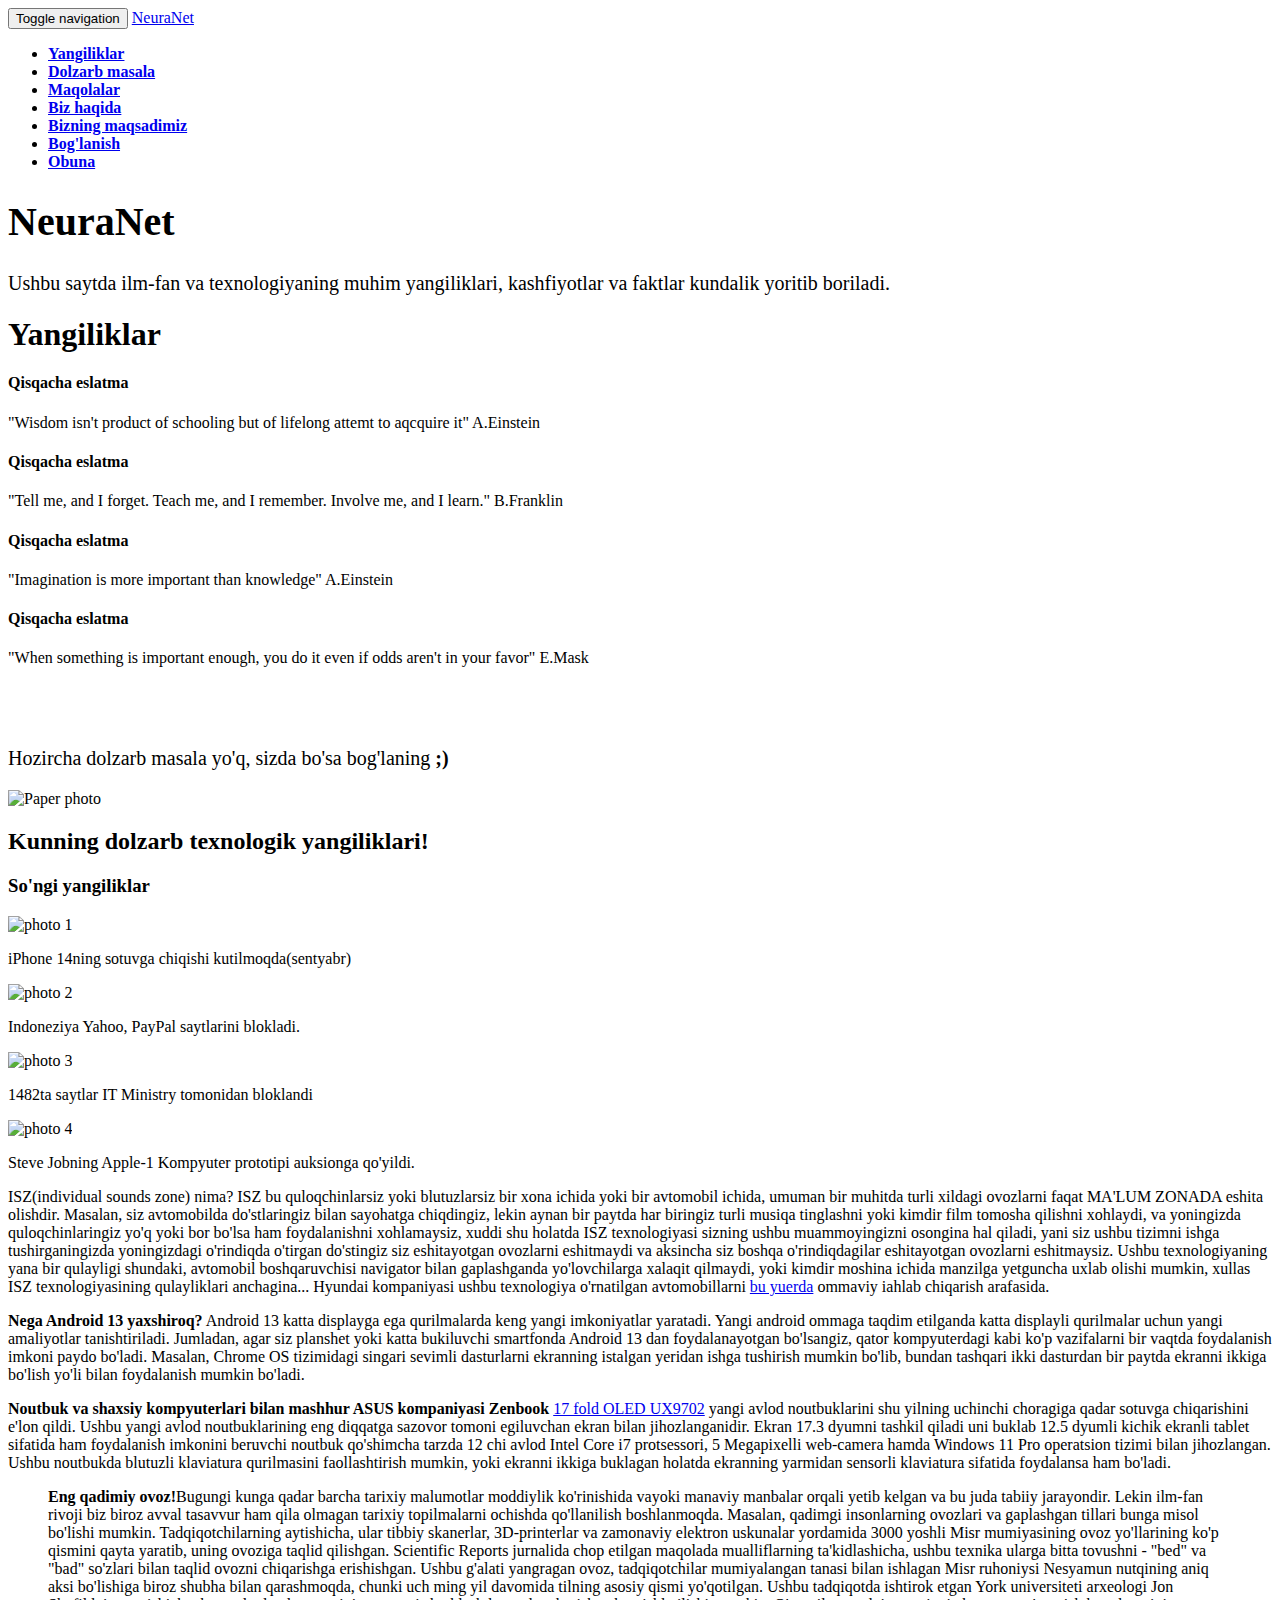
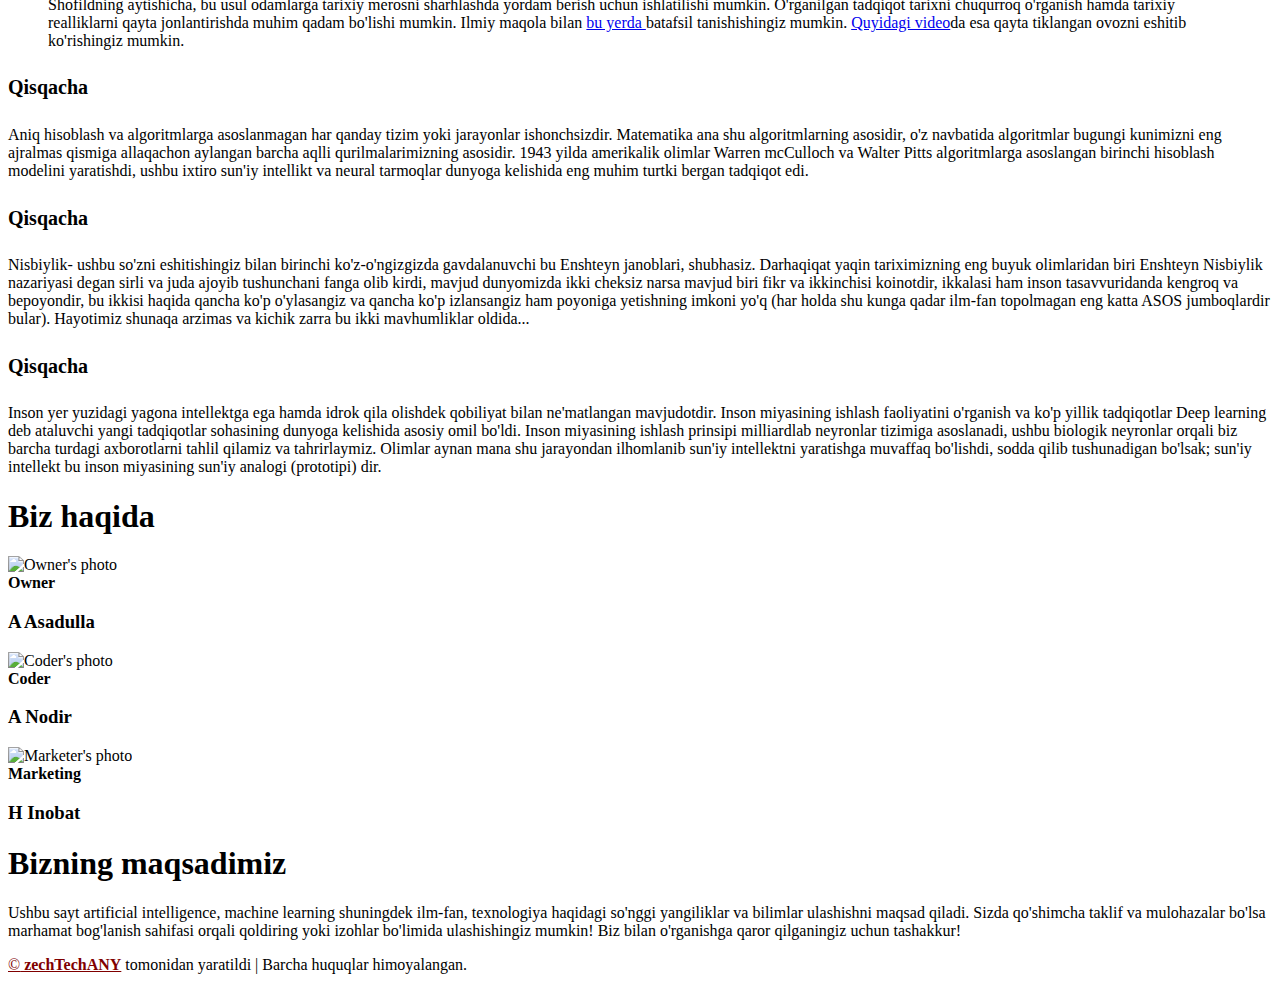
==== WWWorg/index.html @ b3ad9fcd "Update index.html" ====
<!DOCTYPE html>

<html lang="uz-UZ">
<head>
	<title>NeuraNet</title>
	<meta charset="UTF-8">
	<meta http-equiv="X-UA-Compatible" content="IE=edge">
	<meta name="viewport" content="width=device-width, initial-scale=1.0">
	<meta name="description" content="ilm-fan va texnologiyalar, dolzarb yangiliklar, kashfiyotylar, faktlar va boshqa ma'lumotlar yoritiladi. NeuraNet.uz. neuranet.uz. neuranetuz.
	in this website machine learning, programming, scientific breakthroughs, amazing discoveries, and daily hot news will be broadcasted.">
	<meta name="author" content="zechTechANY: AAAN">
	<link rel="shortcut icon" type="x-icon" href="images/logo.jpg">
	
	<!-- Bootstrap CSS -->
	<link rel="stylesheet" type="text/css" href="css/bootstrap.min.css">

	<!-- Goggle Font -->
	<link rel="stylesheet" type="text/css" href="http://fonts.googleapis.com/css?family=Roboto:400,100,300,500">

	<!-- Font Css -->
	<link rel="stylesheet" type="text/css" href="css/font-awesome.min.css">

	<!-- Custom CSS -->
	<link rel="stylesheet" type="text/css" href="css/style.css">

	<!-- Animation Css -->
	<!--link rel="stylesheet" href="css/animate.css"-->


</head>
<body>
<!-- Header -->
<div class="header-div">


<nav class="navbar navbar-default">
  <div class="container">
    <!-- Brand and toggle get grouped for better mobile display -->
    <div class="navbar-header logo-div bounceInLeft wow" data-wow-duration="2s">
      <button type="button" class="navbar-toggle collapsed" data-toggle="collapse" data-target="#bs-example-navbar-collapse-1" aria-expanded="false">
        <span class="sr-only">Toggle navigation</span>
        <span class="icon-bar"></span>
        <span class="icon-bar"></span>
        <span class="icon-bar"></span>
      </button>
      <a class="navbar-brand" href="#" style = "font-family: Mistral;">NeuraNet</a>
    </div>
    <!-- Collect the nav links, forms, and other content for toggling -->
    <div class="collapse navbar-collapse top-right-menu-ul bounceInRight wow" id="bs-example-navbar-collapse-1" data-wow-duration="4s">
      <ul class="nav navbar-nav navbar-right">
        <li><a href="#features"><b>Yangiliklar</b></a></li>
        <li><a href="#Call-to-Action"><b>Dolzarb masala</b></a></li>
	<li><a href="#Articles"><b>Maqolalar</b></a></li>
        <li><a href="#About"><b>Biz haqida</b></a></li>
        <li><a href="#Testimonial"><b>Bizning maqsadimiz</b></a></li>
	<li><a href="contact.html"><b>Bog'lanish</b></a></li>
        <li><a href="#"><b>Obuna</b></a></li>
      </ul>
    </div><!-- End navbar-collapse -->
  </div><!-- End container -->
</nav>

<div class="container wow bounceInDown" data-wow-duration="5s">
	<div class="row">
		<div class="col-md-offset-2 col-md-8 text-center slide-text">
			<h1 style = "font-family: Mistral; font-size: 40px;">NeuraNet</h1>
			<p style="font-size: 20px;">Ushbu saytda ilm-fan va texnologiyaning muhim yangiliklari, kashfiyotlar va faktlar kundalik yoritib boriladi. </p>
		</div><!-- End col-md-8-->
		<div class="col-md-offset-2"></div><!-- End col-md-offset-2 -->
	</div><!-- End Row -->
</div><!-- End Contanier -->

</div><!-- End header-div -->

<!-- Feature -->

<div class="container" id="features">
	<div class="row">
		<div class="col-md-12">
			<div class="main_heading">
				<h1>Yangiliklar</h1>
				<div  class="text-center"><span class="underline"></span></div>
			</div>
		</div><!-- End col-md-12 -->
	</div><!-- End row -->

	<div class="row">
		<div class="col-md-3 col-sm-6">
			<div class="features-div">
			   <i class="fa fa-newspaper-o"></i>
			   <h4>Qisqacha eslatma</h4>
			   <p>"Wisdom isn't product of schooling but of lifelong attemt to aqcquire it" A.Einstein</p>
			</div>
		</div><!-- End col-md-3-->
		<div class="col-md-3 col-sm-6">
			<div class="features-div">
			   <i class="fa fa-bullhorn"></i>
			   <h4>Qisqacha eslatma</h4>
			   <p>"Tell me, and I forget. Teach me, and I remember. Involve me, and I learn." B.Franklin</p>
			</div>
		</div><!-- End col-md-3-->
		<div class="col-md-3 col-sm-6">
			<div class="features-div">
			   <i class="fa fa-quote-left"></i>
			   <h4>Qisqacha eslatma</h4>
			   <p>"Imagination is more important than knowledge" A.Einstein</p>
			</div>			
		</div><!-- End col-md-3-->
		<div class="col-md-3 col-sm-6">
			<div class="features-div">
			   <i class="fa fa-paper-plane-o"></i>
			   <h4>Qisqacha eslatma</h4>
			   <p>"When something is important enough, you do it even if odds aren't in your favor" E.Mask</p>
			</div>			
		</div><!-- End col-md-3-->
	</div><!-- End row -->
</div><!-- End Container -->



<!-- End Feature -->




<!-- Call to Action -->
<div class="call-action-bg" id="Call-to-Action">
	<div class="container">
		<div class="row">
			<div class="col-md-12">
				<div class="main_heading">
					<h1 style="color: #fff ;">Dolzarb masala</h1>
					<div  class="text-center"><span class="underline"></span></div>
				</div>
			</div><!-- End col-md-12 -->
		</div><!-- End row -->

		<div class="col-md-12">
			<p style="font-size: 20px;">Hozircha dolzarb masala yo'q, sizda bo'sa bog'laning <b>;)</b></p>
		</div><!-- End col-md-12-->

	</div><!-- End container -->	
</div>

<!-- End Call to Action -->

<!--Start of articles-->
<div class="main" id="Articles";>
      <div class="home" >
        <div class="left">
		<img src="images/news.jpg" class="home-img" alt="Paper photo">


          <h2 class="heading-2">
            Kunning dolzarb texnologik yangiliklari!
          </h2>
        </div>

        <div class="right">
          <h3 class="heading-3">So'ngi yangiliklar</h3>
          <div class="lists">
            <div class="list">
              <img src="images/list-img-1.jpg" alt="photo 1">
              <p>iPhone 14ning sotuvga chiqishi kutilmoqda(sentyabr)</p>
            </div>

            <div class="list">
              <img src="images/list-img-2.jpg" alt="photo 2">
              <p>Indoneziya Yahoo, PayPal saytlarini blokladi.</p>
            </div>

            <div class="list">
              <img src="images/list-img-3.jpg" alt="photo 3">
              <p>1482ta saytlar IT Ministry tomonidan bloklandi</p>
            </div>

            <div class="list">
              <img src="images/list-img-4.jpg" alt="photo 4">
              <p>Steve Jobning Apple-1  Kompyuter prototipi auksionga qo'yildi.</p>
            </div>
          </div>
        </div>
      </div>

      <article>
        <p> ISZ(individual sounds zone) nima? ISZ bu quloqchinlarsiz yoki blutuzlarsiz bir xona ichida yoki bir avtomobil ichida, umuman bir muhitda turli xildagi ovozlarni faqat MA'LUM ZONADA eshita olishdir. Masalan, siz avtomobilda do'stlaringiz bilan sayohatga chiqdingiz, lekin aynan bir paytda har biringiz turli musiqa tinglashni yoki kimdir film tomosha qilishni xohlaydi, va yoningizda quloqchinlaringiz yo'q yoki bor bo'lsa ham foydalanishni xohlamaysiz, xuddi shu holatda ISZ texnologiyasi sizning ushbu muammoyingizni osongina hal qiladi, yani siz ushbu tizimni ishga tushirganingizda yoningizdagi o'rindiqda o'tirgan do'stingiz siz eshitayotgan ovozlarni eshitmaydi va aksincha siz boshqa o'rindiqdagilar eshitayotgan ovozlarni eshitmaysiz. Ushbu texnologiyaning yana bir qulayligi shundaki, avtomobil boshqaruvchisi navigator bilan gaplashganda yo'lovchilarga xalaqit qilmaydi, yoki kimdir moshina ichida manzilga yetguncha uxlab olishi mumkin, xullas ISZ texnologiyasining qulayliklari anchagina...

	Hyundai kompaniyasi ushbu texnologiya o'rnatilgan avtomobillarni <a href="https://youtu.be/ibN3VV6ru8M">bu yuerda</a> ommaviy iahlab chiqarish arafasida.</p>

        <p><b>Nega Android 13 yaxshiroq?</b> Android 13 katta displayga ega qurilmalarda keng yangi imkoniyatlar yaratadi.
 
	Yangi android ommaga taqdim etilganda katta displayli qurilmalar uchun yangi amaliyotlar tanishtiriladi. Jumladan, agar siz planshet yoki katta bukiluvchi smartfonda Android 13 dan foydalanayotgan bo'lsangiz, qator kompyuterdagi kabi ko'p vazifalarni bir vaqtda foydalanish imkoni paydo bo'ladi. Masalan, Chrome OS tizimidagi singari sevimli dasturlarni ekranning istalgan yeridan ishga tushirish mumkin bo'lib, bundan tashqari ikki dasturdan bir paytda ekranni ikkiga bo'lish yo'li bilan foydalanish mumkin bo'ladi. </p>

        <p><b>Noutbuk va shaxsiy kompyuterlari bilan mashhur ASUS kompaniyasi Zenbook </b><a href="https://www.asus.com/Laptops/For-Home/Zenbook/Zenbook-17-Fold-OLED-UX9702/">17 fold OLED UX9702</a>  yangi avlod noutbuklarini shu yilning uchinchi choragiga qadar sotuvga chiqarishini e'lon qildi. Ushbu yangi avlod noutbuklarining eng diqqatga sazovor tomoni egiluvchan ekran bilan jihozlanganidir. Ekran 17.3 dyumni tashkil qiladi uni buklab 12.5 dyumli kichik ekranli tablet sifatida ham foydalanish imkonini beruvchi noutbuk qo'shimcha tarzda 12 chi avlod Intel Core i7 protsessori, 5 Megapixelli web-camera hamda Windows 11 Pro operatsion tizimi bilan jihozlangan. Ushbu noutbukda blutuzli klaviatura qurilmasini faollashtirish mumkin, yoki ekranni ikkiga buklagan holatda ekranning yarmidan sensorli klaviatura sifatida foydalansa ham  bo'ladi.</p>
      </article>
    </div>
  </div>

  <blockquote><b>Eng qadimiy ovoz!</b>Bugungi kunga qadar barcha tarixiy malumotlar 
	moddiylik ko'rinishida vayoki manaviy manbalar orqali yetib kelgan va bu juda tabiiy jarayondir. Lekin ilm-fan rivoji biz biroz avval tasavvur ham qila olmagan tarixiy topilmalarni ochishda qo'llanilish boshlanmoqda. Masalan, qadimgi insonlarning ovozlari va gaplashgan tillari bunga misol bo'lishi mumkin.
	Tadqiqotchilarning aytishicha, ular tibbiy skanerlar, 3D-printerlar va zamonaviy elektron uskunalar yordamida 3000 yoshli Misr mumiyasining ovoz yo'llarining ko'p qismini qayta yaratib, uning ovoziga taqlid qilishgan. Scientific Reports jurnalida chop etilgan maqolada mualliflarning ta'kidlashicha, ushbu texnika ularga bitta tovushni - "bed" va "bad" so'zlari bilan taqlid ovozni chiqarishga erishishgan.
	Ushbu g'alati yangragan ovoz, tadqiqotchilar mumiyalangan tanasi bilan ishlagan Misr ruhoniysi Nesyamun nutqining aniq aksi bo'lishiga biroz shubha bilan qarashmoqda, chunki uch ming yil davomida tilning asosiy qismi yo'qotilgan. Ushbu tadqiqotda ishtirok etgan York universiteti arxeologi Jon Shofildning aytishicha, bu usul odamlarga tarixiy merosni sharhlashda yordam berish uchun ishlatilishi mumkin. O'rganilgan tadqiqot tarixni chuqurroq o'rganish hamda tarixiy realliklarni qayta jonlantirishda muhim qadam bo'lishi mumkin.
	Ilmiy maqola bilan <a href="https://www.nature.com/articles/s41598-019-56316-y.pdf">bu yerda </a> batafsil tanishishingiz mumkin. <a href="https://www.youtube.com/watch?v=xVyJD3XgKSc">Quyidagi video</a>da esa qayta tiklangan ovozni eshitib ko'rishingiz mumkin.
  </blockquote>

  <div class="cards">
    <div class="card">
      <h4 class="heading-4" style="font-size: 20px;">Qisqacha</h4>
      <p>Aniq hisoblash va algoritmlarga asoslanmagan har qanday tizim yoki jarayonlar ishonchsizdir. Matematika ana shu algoritmlarning asosidir, o'z navbatida algoritmlar bugungi kunimizni eng ajralmas qismiga allaqachon aylangan barcha aqlli qurilmalarimizning asosidir. 1943 yilda amerikalik olimlar Warren mcCulloch va Walter Pitts algoritmlarga asoslangan birinchi hisoblash modelini yaratishdi, ushbu ixtiro sun'iy intellikt va neural tarmoqlar dunyoga kelishida eng muhim turtki bergan tadqiqot edi.</p>
    </div>

    <div class="card">
      <h4 class="heading-4" style="font-size: 20px;">Qisqacha</h4>
      <p>Nisbiylik- ushbu so'zni eshitishingiz bilan birinchi ko'z-o'ngizgizda gavdalanuvchi bu Enshteyn janoblari, shubhasiz. Darhaqiqat yaqin tariximizning eng buyuk olimlaridan biri Enshteyn Nisbiylik nazariyasi degan sirli va juda ajoyib tushunchani fanga olib kirdi, mavjud dunyomizda ikki cheksiz narsa mavjud biri fikr va ikkinchisi koinotdir, ikkalasi ham inson tasavvuridanda kengroq va bepoyondir, bu ikkisi haqida qancha ko'p o'ylasangiz va qancha ko'p izlansangiz ham poyoniga yetishning imkoni yo'q (har holda shu kunga qadar ilm-fan topolmagan eng katta ASOS jumboqlardir bular). Hayotimiz shunaqa arzimas va kichik zarra bu ikki mavhumliklar oldida...</p>
    </div>

    <div class="card">
      <h4 class="heading-4" style="font-size: 20px;">Qisqacha</h4>
      <p>Inson yer yuzidagi yagona intellektga ega hamda idrok qila olishdek qobiliyat bilan ne'matlangan mavjudotdir. Inson miyasining ishlash faoliyatini o'rganish va ko'p yillik tadqiqotlar Deep learning deb ataluvchi yangi tadqiqotlar sohasining dunyoga kelishida asosiy omil bo'ldi. Inson miyasining ishlash prinsipi milliardlab neyronlar tizimiga asoslanadi, ushbu biologik neyronlar orqali biz barcha turdagi axborotlarni tahlil qilamiz va tahrirlaymiz. Olimlar aynan mana shu jarayondan ilhomlanib sun'iy intellektni yaratishga muvaffaq bo'lishdi, sodda qilib tushunadigan bo'lsak; sun'iy intellekt bu inson miyasining sun'iy analogi (prototipi) dir.</p>
    </div>
  </div>



<!--end of articles-->



<!-- About -->
<div class="container" id="About">
	<div class="row">
		<div class="col-md-12">
			<div class="main_heading">
				<h1>Biz haqida</h1>
				<div  class="text-center"><span class="underline"></span></div>
			</div>
		</div><!-- End col-md-12 -->
	</div><!-- End row -->


	<div class="row">
		<div class="col-md-4 about-us-box wow fadeInUp animated">
		    <div class="about-us-photo">
		    	<img src="images/1.jpg" alt="Owner's photo">
		    	<div class="about-us-role"><b>Owner</b></div>
		    </div>
		    <h3>A Asadulla</h3>
		    <p></p>
		</div>

		<div class="col-md-4 about-us-box wow fadeInUp animated">
		    <div class="about-us-photo">
		    	<img src="images/2.jpg" alt="Coder's photo">
		    	<div class="about-us-role"><b>Coder</b></div>
		    </div>
		    <h3>A Nodir</h3>
		    <p></p>
		</div>

		<div class="col-md-4 about-us-box wow fadeInUp animated">
		    <div class="about-us-photo">
		    	<img src="images/3.jpg" alt="Marketer's photo">
		    	<div class="about-us-role"><b>Marketing</b></div>
		    </div>
		    <h3>H Inobat</h3>
		    <p></p>
		</div>
	</div><!-- End row -->

</div><!-- End container -->	
<!-- End About -->


<!-- Testimonial -->
<div class="call-action-color" id="Testimonial">
	<div class="container">
		<div class="row">
			<div class="col-md-12">
				<div class="main_heading">
					<h1>Bizning maqsadimiz</h1>
					<div  class="text-center"><span class="underline"></span></div>
				</div>
			</div><!-- End col-md-12 -->
		</div><!-- End row -->

		<div class="col-md-12">
			<p style="font-size: 16px;">Ushbu sayt artificial intelligence, machine learning  shuningdek ilm-fan, texnologiya haqidagi so'nggi yangiliklar va bilimlar ulashishni maqsad qiladi.
			Sizda qo'shimcha taklif va mulohazalar bo'lsa marhamat bog'lanish sahifasi orqali qoldiring yoki izohlar bo'limida ulashishingiz mumkin! 
			Biz bilan o'rganishga qaror qilganingiz uchun tashakkur!</p>
		</div><!-- End col-md-12-->

	</div><!-- End container -->	
</div>

<!-- End Testimonial -->

<!-- Footer -->
<footer>
    <div class="container">
    	<div class="row">
            <div class="col-sm-12 footer-social">
            	<a href="https://www.facebook.com/asadullah.ashurov.1"><i class="fa fa-facebook"></i></a>
		<a href="https://instagram.com/asadbek2107?igshid=YmMyMTA2M2Y="><i class="fa fa-twitter"></i></a>            	
            	<a href="https://instagram.com/asadbek2107?igshid=YmMyMTA2M2Y="><i class="fa fa-instagram"></i></a>
		<a href="https://instagram.com/asadbek2107?igshid=YmMyMTA2M2Y="><i class="fa fa-google-plus"></i></a>
		<a href="https://instagram.com/asadbek2107?igshid=YmMyMTA2M2Y="><i class="fa fa-pinterest"></i></a>
		<a href="https://t.me/neuranetuz"><i class="fa fa-paper-plane"></i></a>
            </div>
        </div>
        <div class="row">
            <div class="col-sm-12 footer-copyright">
		<a href="http://neuranetuz@gmail.com" style="font-family: Gungsuh; color: #800000;"  ><span>&#169</span><b> zechTechANY</b></a> tomonidan yaratildi | Barcha huquqlar himoyalangan.
            </div>
        </div>
    </div>
</footer>
<!-- End Footer -->


<script type="text/javascript" src="js/jquery-main.js"></script>
<script type="text/javascript" src="js/bootstrap.min.js"></script>
<script src="js/wow.min.js"></script>

<script>
	new WOW().init();
</script>

</body>
</html>
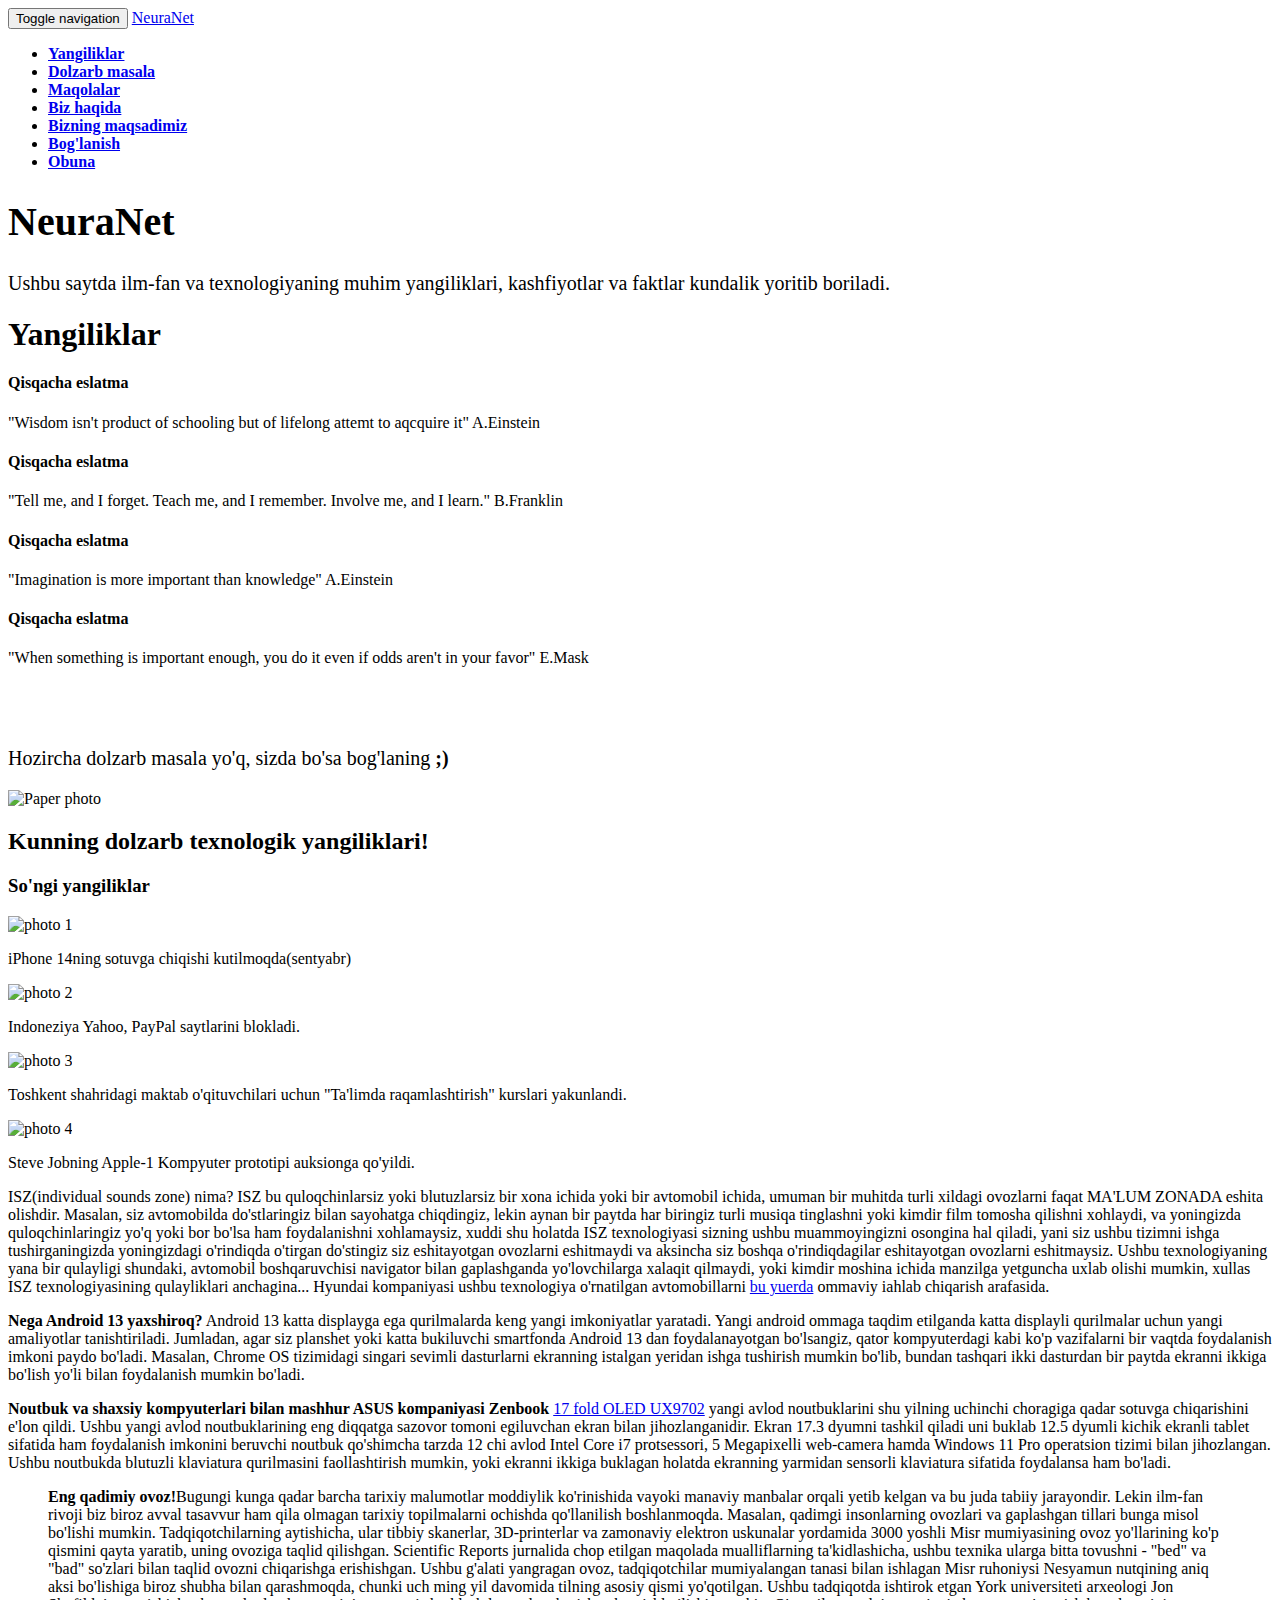
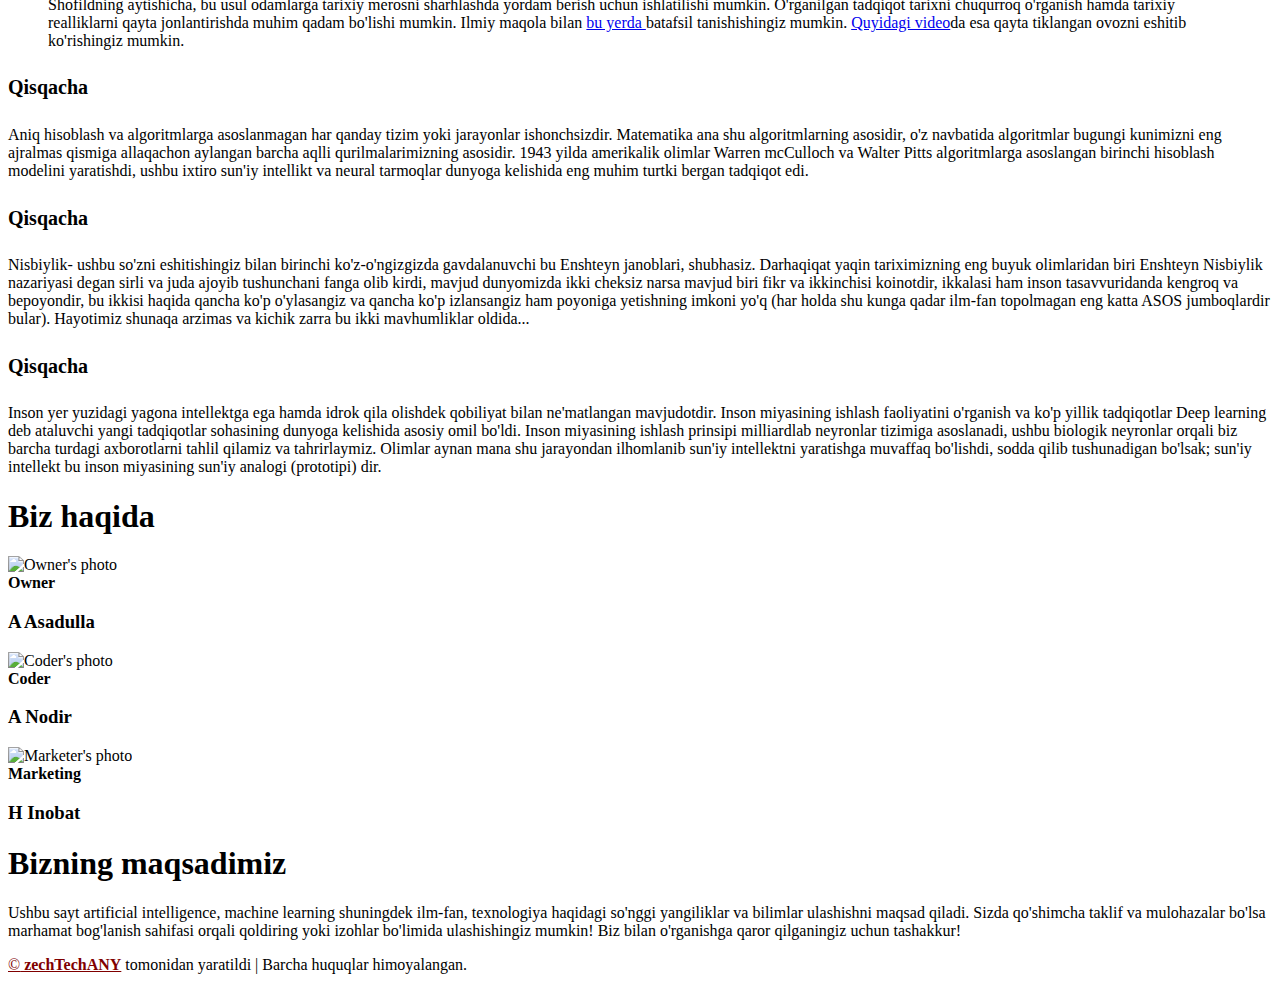
==== commit 2e9908f2: "Update index.html" ====
--- a/WWWorg/index.html
+++ b/WWWorg/index.html
@@ -54,7 +54,7 @@
         <li><a href="#About"><b>Biz haqida</b></a></li>
         <li><a href="#Testimonial"><b>Bizning maqsadimiz</b></a></li>
 	<li><a href="contact.html"><b>Bog'lanish</b></a></li>
-        <li><a href="#"><b>Obuna</b></a></li>
+        <li><a href="https://t.me/neuranetuz"><b>Obuna</b></a></li>
       </ul>
     </div><!-- End navbar-collapse -->
   </div><!-- End container -->
@@ -171,7 +171,7 @@
 
             <div class="list">
               <img src="images/list-img-3.jpg" alt="photo 3">
-              <p>1482ta saytlar IT Ministry tomonidan bloklandi</p>
+              <p>Toshkent shahridagi maktab o'qituvchilari uchun "Ta'limda raqamlashtirish" kurslari yakunlandi.</p>
             </div>
 
             <div class="list">
@@ -299,11 +299,11 @@
     <div class="container">
     	<div class="row">
             <div class="col-sm-12 footer-social">
-            	<a href="https://www.facebook.com/asadullah.ashurov.1"><i class="fa fa-facebook"></i></a>
-		<a href="https://instagram.com/asadbek2107?igshid=YmMyMTA2M2Y="><i class="fa fa-twitter"></i></a>            	
-            	<a href="https://instagram.com/asadbek2107?igshid=YmMyMTA2M2Y="><i class="fa fa-instagram"></i></a>
-		<a href="https://instagram.com/asadbek2107?igshid=YmMyMTA2M2Y="><i class="fa fa-google-plus"></i></a>
-		<a href="https://instagram.com/asadbek2107?igshid=YmMyMTA2M2Y="><i class="fa fa-pinterest"></i></a>
+            	<a href="https://t.me/neuranetuz"><i class="fa fa-facebook"></i></a>
+		<a href="https://t.me/neuranetuz"><i class="fa fa-twitter"></i></a>            	
+            	<a href="https://t.me/neuranetuz"><i class="fa fa-instagram"></i></a>
+		<a href="https://t.me/neuranetuz"><i class="fa fa-google-plus"></i></a>
+		<a href="https://t.me/neuranetuz"><i class="fa fa-pinterest"></i></a>
 		<a href="https://t.me/neuranetuz"><i class="fa fa-paper-plane"></i></a>
             </div>
         </div>
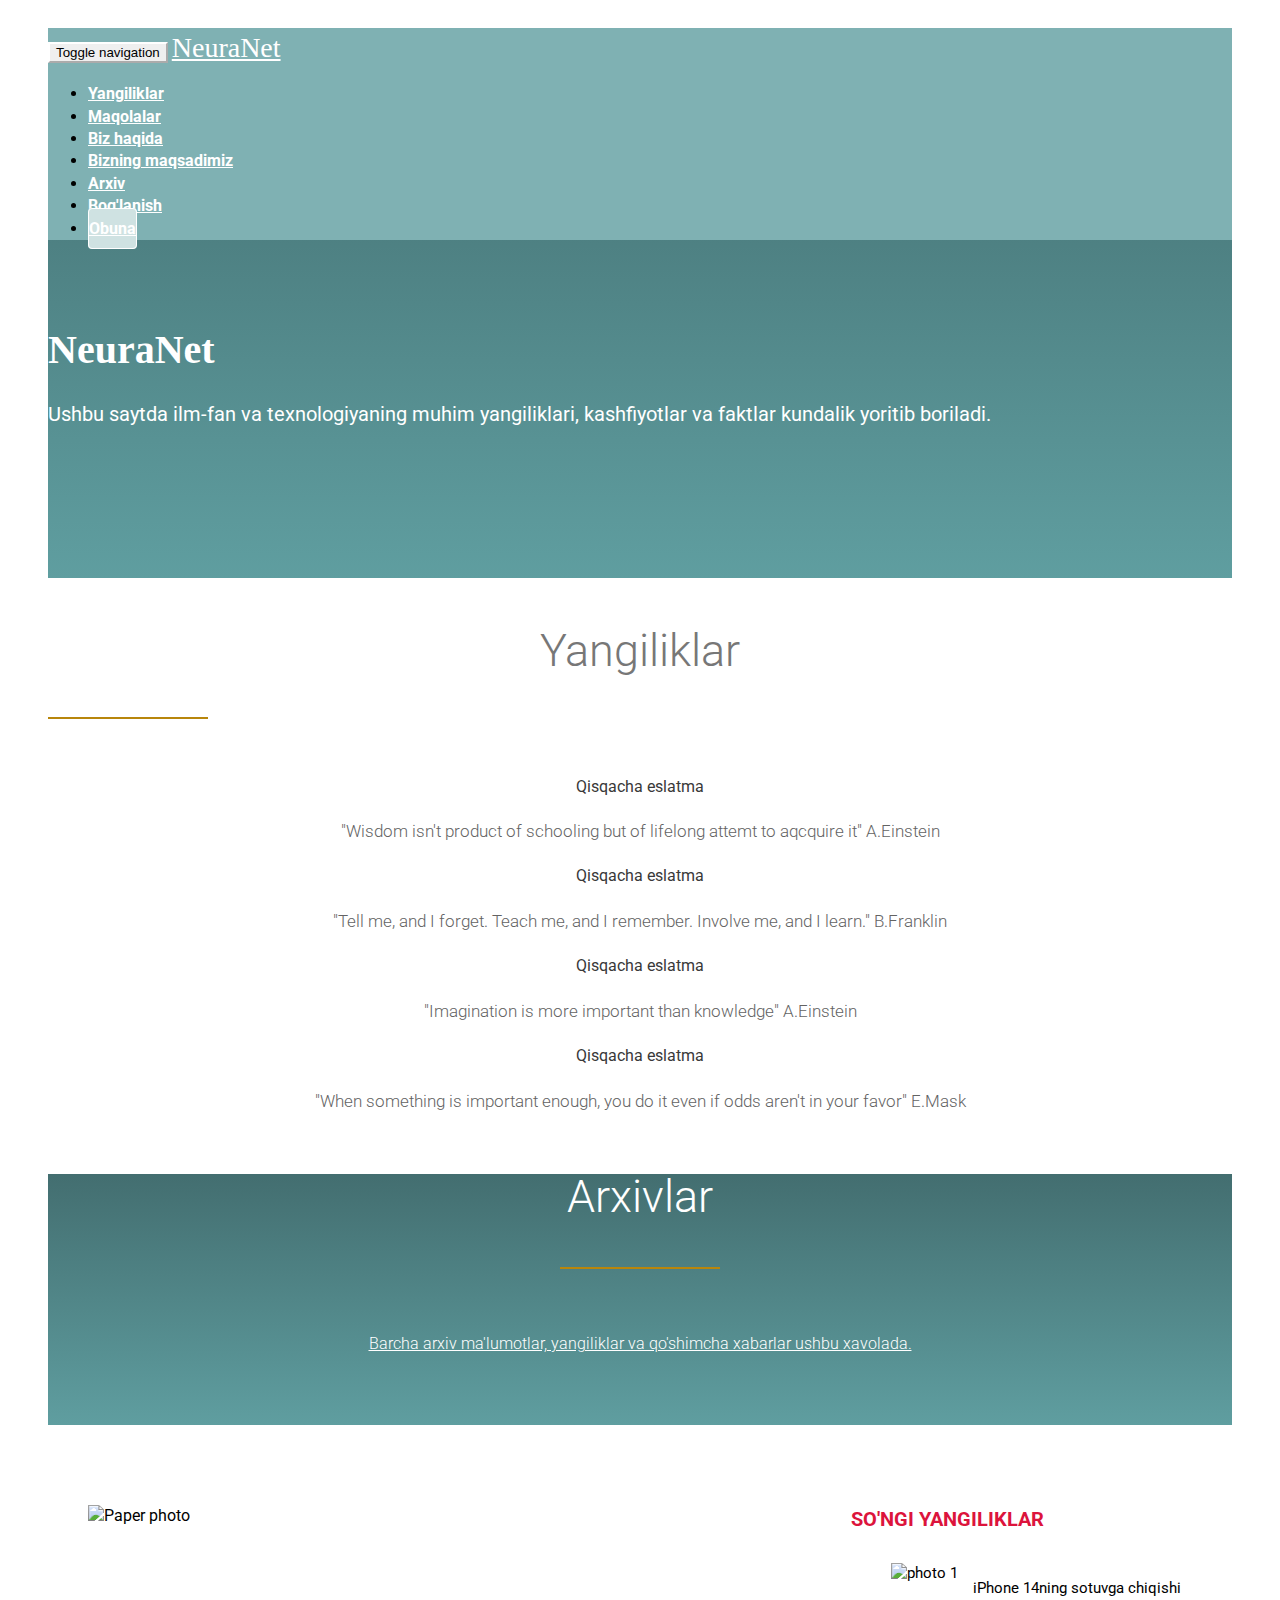
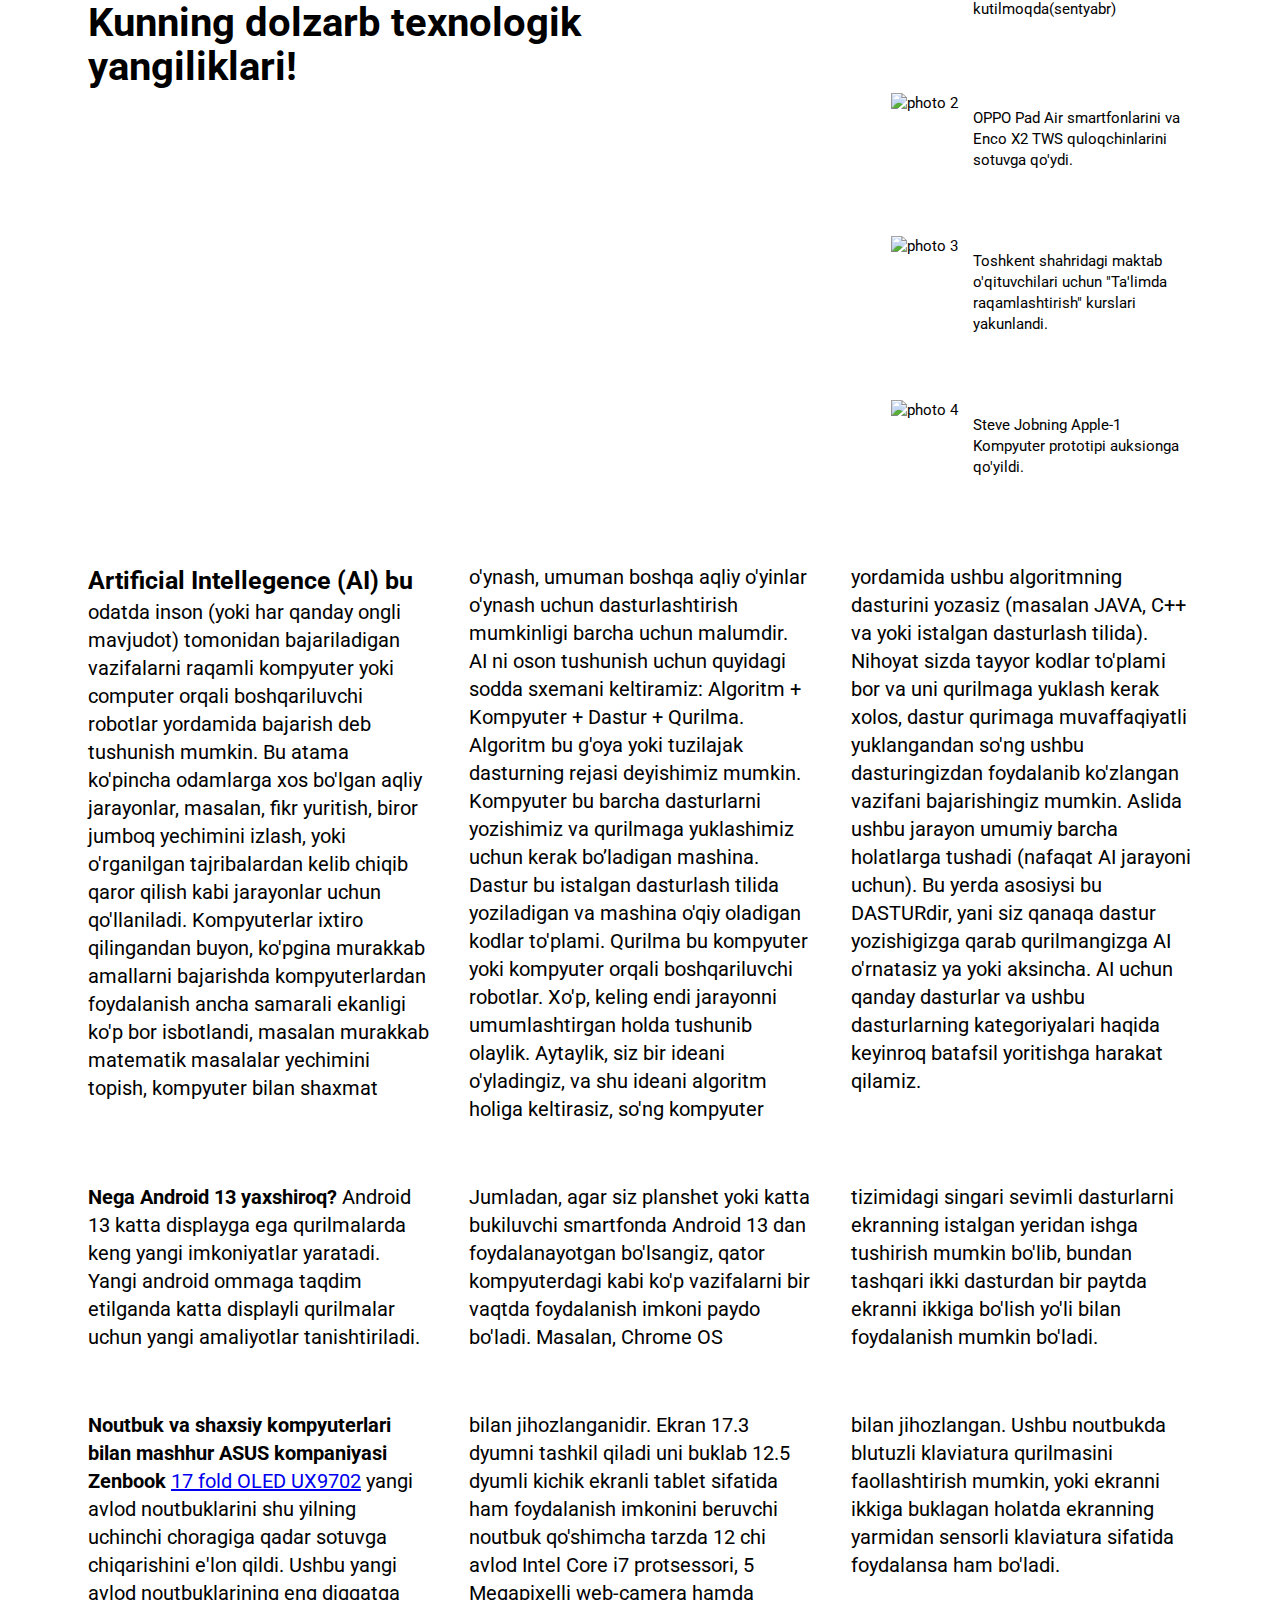
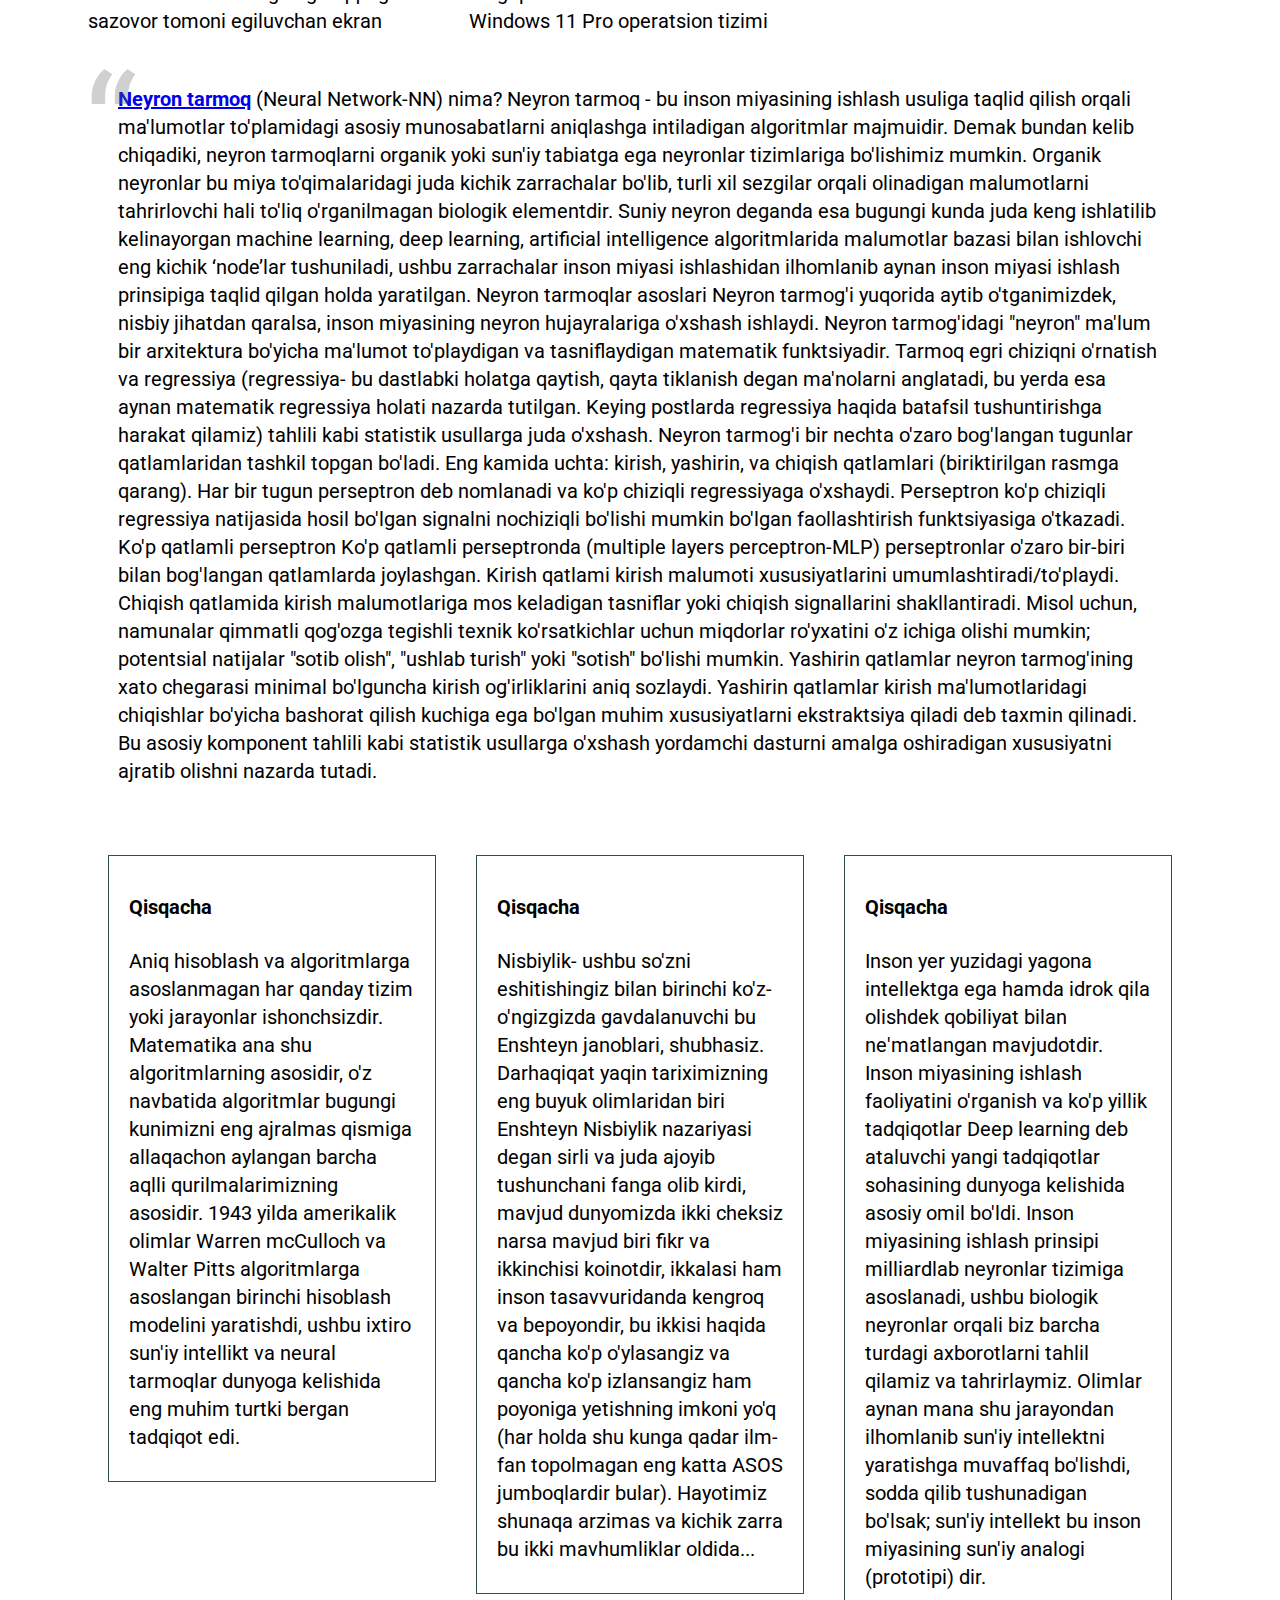
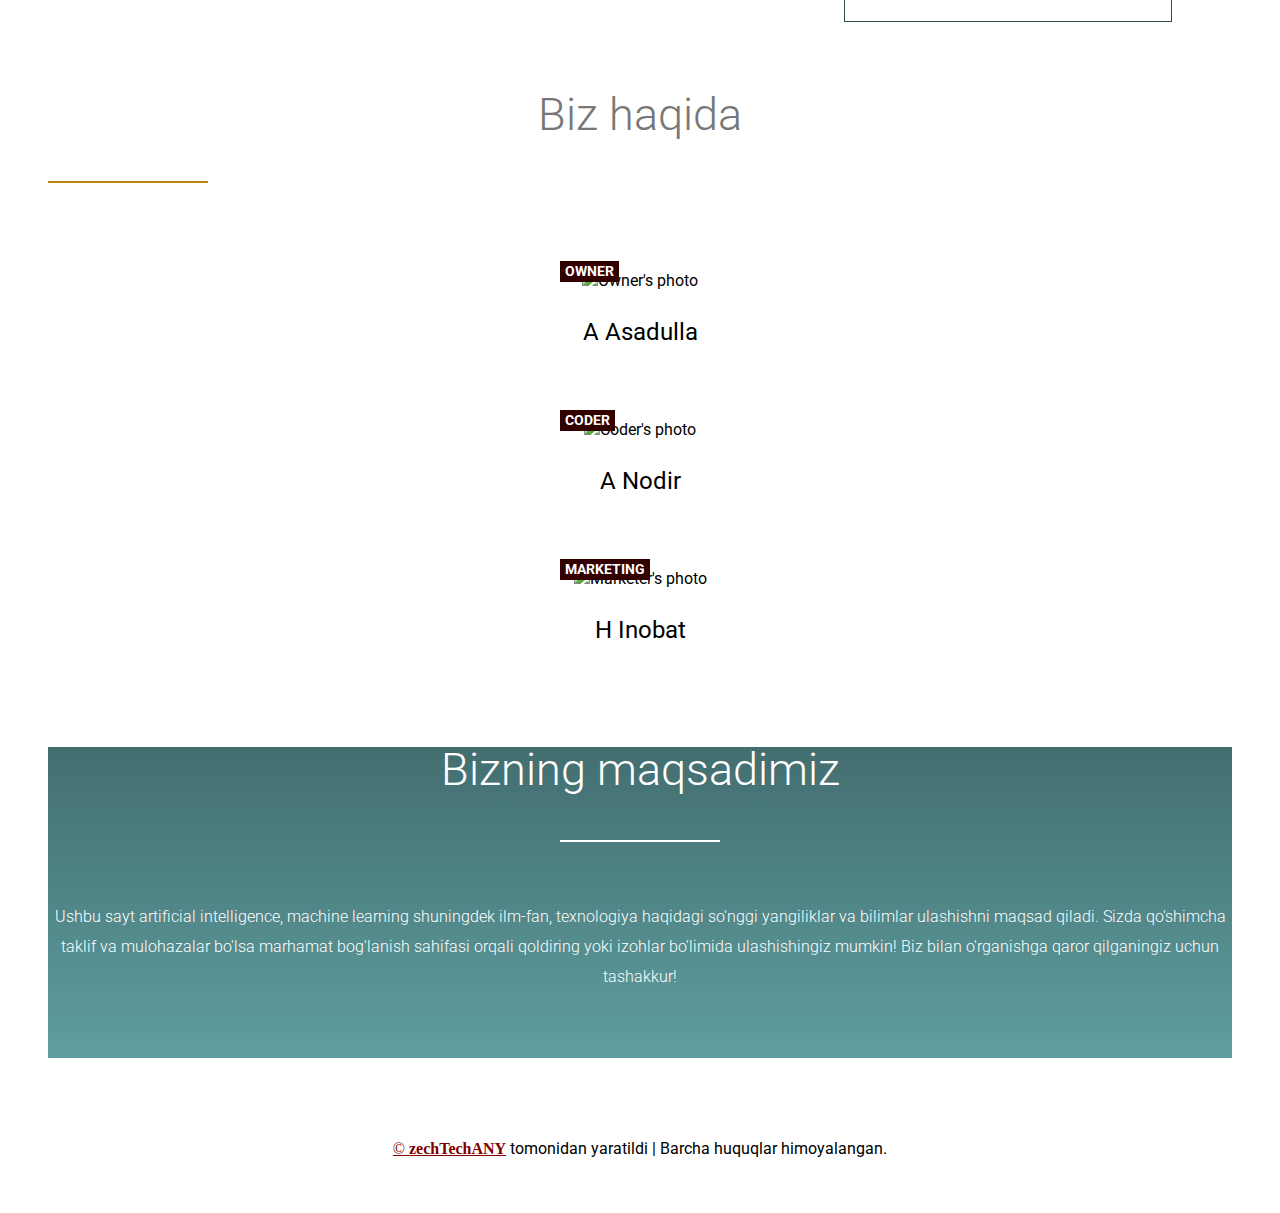
==== commit 5103bdcc: "Update index.html" ====
--- a/WWWorg/index.html
+++ b/WWWorg/index.html
@@ -1,329 +1,340 @@
-<!DOCTYPE html>
-
-<html lang="uz-UZ">
-<head>
-	<title>NeuraNet</title>
-	<meta charset="UTF-8">
-	<meta http-equiv="X-UA-Compatible" content="IE=edge">
-	<meta name="viewport" content="width=device-width, initial-scale=1.0">
-	<meta name="description" content="ilm-fan va texnologiyalar, dolzarb yangiliklar, kashfiyotylar, faktlar va boshqa ma'lumotlar yoritiladi. NeuraNet.uz. neuranet.uz. neuranetuz.
-	in this website machine learning, programming, scientific breakthroughs, amazing discoveries, and daily hot news will be broadcasted.">
-	<meta name="author" content="zechTechANY: AAAN">
-	<link rel="shortcut icon" type="x-icon" href="images/logo.jpg">
-	
-	<!-- Bootstrap CSS -->
-	<link rel="stylesheet" type="text/css" href="css/bootstrap.min.css">
-
-	<!-- Goggle Font -->
-	<link rel="stylesheet" type="text/css" href="http://fonts.googleapis.com/css?family=Roboto:400,100,300,500">
-
-	<!-- Font Css -->
-	<link rel="stylesheet" type="text/css" href="css/font-awesome.min.css">
-
-	<!-- Custom CSS -->
-	<link rel="stylesheet" type="text/css" href="css/style.css">
-
-	<!-- Animation Css -->
-	<!--link rel="stylesheet" href="css/animate.css"-->
-
-
-</head>
-<body>
-<!-- Header -->
-<div class="header-div">
-
-
-<nav class="navbar navbar-default">
-  <div class="container">
-    <!-- Brand and toggle get grouped for better mobile display -->
-    <div class="navbar-header logo-div bounceInLeft wow" data-wow-duration="2s">
-      <button type="button" class="navbar-toggle collapsed" data-toggle="collapse" data-target="#bs-example-navbar-collapse-1" aria-expanded="false">
-        <span class="sr-only">Toggle navigation</span>
-        <span class="icon-bar"></span>
-        <span class="icon-bar"></span>
-        <span class="icon-bar"></span>
-      </button>
-      <a class="navbar-brand" href="#" style = "font-family: Mistral;">NeuraNet</a>
-    </div>
-    <!-- Collect the nav links, forms, and other content for toggling -->
-    <div class="collapse navbar-collapse top-right-menu-ul bounceInRight wow" id="bs-example-navbar-collapse-1" data-wow-duration="4s">
-      <ul class="nav navbar-nav navbar-right">
-        <li><a href="#features"><b>Yangiliklar</b></a></li>
-        <li><a href="#Call-to-Action"><b>Dolzarb masala</b></a></li>
-	<li><a href="#Articles"><b>Maqolalar</b></a></li>
-        <li><a href="#About"><b>Biz haqida</b></a></li>
-        <li><a href="#Testimonial"><b>Bizning maqsadimiz</b></a></li>
-	<li><a href="contact.html"><b>Bog'lanish</b></a></li>
-        <li><a href="https://t.me/neuranetuz"><b>Obuna</b></a></li>
-      </ul>
-    </div><!-- End navbar-collapse -->
-  </div><!-- End container -->
-</nav>
-
-<div class="container wow bounceInDown" data-wow-duration="5s">
-	<div class="row">
-		<div class="col-md-offset-2 col-md-8 text-center slide-text">
-			<h1 style = "font-family: Mistral; font-size: 40px;">NeuraNet</h1>
-			<p style="font-size: 20px;">Ushbu saytda ilm-fan va texnologiyaning muhim yangiliklari, kashfiyotlar va faktlar kundalik yoritib boriladi. </p>
-		</div><!-- End col-md-8-->
-		<div class="col-md-offset-2"></div><!-- End col-md-offset-2 -->
-	</div><!-- End Row -->
-</div><!-- End Contanier -->
-
-</div><!-- End header-div -->
-
-<!-- Feature -->
-
-<div class="container" id="features">
-	<div class="row">
-		<div class="col-md-12">
-			<div class="main_heading">
-				<h1>Yangiliklar</h1>
-				<div  class="text-center"><span class="underline"></span></div>
-			</div>
-		</div><!-- End col-md-12 -->
-	</div><!-- End row -->
-
-	<div class="row">
-		<div class="col-md-3 col-sm-6">
-			<div class="features-div">
-			   <i class="fa fa-newspaper-o"></i>
-			   <h4>Qisqacha eslatma</h4>
-			   <p>"Wisdom isn't product of schooling but of lifelong attemt to aqcquire it" A.Einstein</p>
-			</div>
-		</div><!-- End col-md-3-->
-		<div class="col-md-3 col-sm-6">
-			<div class="features-div">
-			   <i class="fa fa-bullhorn"></i>
-			   <h4>Qisqacha eslatma</h4>
-			   <p>"Tell me, and I forget. Teach me, and I remember. Involve me, and I learn." B.Franklin</p>
-			</div>
-		</div><!-- End col-md-3-->
-		<div class="col-md-3 col-sm-6">
-			<div class="features-div">
-			   <i class="fa fa-quote-left"></i>
-			   <h4>Qisqacha eslatma</h4>
-			   <p>"Imagination is more important than knowledge" A.Einstein</p>
-			</div>			
-		</div><!-- End col-md-3-->
-		<div class="col-md-3 col-sm-6">
-			<div class="features-div">
-			   <i class="fa fa-paper-plane-o"></i>
-			   <h4>Qisqacha eslatma</h4>
-			   <p>"When something is important enough, you do it even if odds aren't in your favor" E.Mask</p>
-			</div>			
-		</div><!-- End col-md-3-->
-	</div><!-- End row -->
-</div><!-- End Container -->
-
-
-
-<!-- End Feature -->
-
-
-
-
-<!-- Call to Action -->
-<div class="call-action-bg" id="Call-to-Action">
-	<div class="container">
-		<div class="row">
-			<div class="col-md-12">
-				<div class="main_heading">
-					<h1 style="color: #fff ;">Dolzarb masala</h1>
-					<div  class="text-center"><span class="underline"></span></div>
-				</div>
-			</div><!-- End col-md-12 -->
-		</div><!-- End row -->
-
-		<div class="col-md-12">
-			<p style="font-size: 20px;">Hozircha dolzarb masala yo'q, sizda bo'sa bog'laning <b>;)</b></p>
-		</div><!-- End col-md-12-->
-
-	</div><!-- End container -->	
-</div>
-
-<!-- End Call to Action -->
-
-<!--Start of articles-->
-<div class="main" id="Articles";>
-      <div class="home" >
-        <div class="left">
-		<img src="images/news.jpg" class="home-img" alt="Paper photo">
-
-
-          <h2 class="heading-2">
-            Kunning dolzarb texnologik yangiliklari!
-          </h2>
-        </div>
-
-        <div class="right">
-          <h3 class="heading-3">So'ngi yangiliklar</h3>
-          <div class="lists">
-            <div class="list">
-              <img src="images/list-img-1.jpg" alt="photo 1">
-              <p>iPhone 14ning sotuvga chiqishi kutilmoqda(sentyabr)</p>
-            </div>
-
-            <div class="list">
-              <img src="images/list-img-2.jpg" alt="photo 2">
-              <p>Indoneziya Yahoo, PayPal saytlarini blokladi.</p>
-            </div>
-
-            <div class="list">
-              <img src="images/list-img-3.jpg" alt="photo 3">
-              <p>Toshkent shahridagi maktab o'qituvchilari uchun "Ta'limda raqamlashtirish" kurslari yakunlandi.</p>
-            </div>
-
-            <div class="list">
-              <img src="images/list-img-4.jpg" alt="photo 4">
-              <p>Steve Jobning Apple-1  Kompyuter prototipi auksionga qo'yildi.</p>
-            </div>
-          </div>
-        </div>
-      </div>
-
-      <article>
-        <p> ISZ(individual sounds zone) nima? ISZ bu quloqchinlarsiz yoki blutuzlarsiz bir xona ichida yoki bir avtomobil ichida, umuman bir muhitda turli xildagi ovozlarni faqat MA'LUM ZONADA eshita olishdir. Masalan, siz avtomobilda do'stlaringiz bilan sayohatga chiqdingiz, lekin aynan bir paytda har biringiz turli musiqa tinglashni yoki kimdir film tomosha qilishni xohlaydi, va yoningizda quloqchinlaringiz yo'q yoki bor bo'lsa ham foydalanishni xohlamaysiz, xuddi shu holatda ISZ texnologiyasi sizning ushbu muammoyingizni osongina hal qiladi, yani siz ushbu tizimni ishga tushirganingizda yoningizdagi o'rindiqda o'tirgan do'stingiz siz eshitayotgan ovozlarni eshitmaydi va aksincha siz boshqa o'rindiqdagilar eshitayotgan ovozlarni eshitmaysiz. Ushbu texnologiyaning yana bir qulayligi shundaki, avtomobil boshqaruvchisi navigator bilan gaplashganda yo'lovchilarga xalaqit qilmaydi, yoki kimdir moshina ichida manzilga yetguncha uxlab olishi mumkin, xullas ISZ texnologiyasining qulayliklari anchagina...
-
-	Hyundai kompaniyasi ushbu texnologiya o'rnatilgan avtomobillarni <a href="https://youtu.be/ibN3VV6ru8M">bu yuerda</a> ommaviy iahlab chiqarish arafasida.</p>
-
-        <p><b>Nega Android 13 yaxshiroq?</b> Android 13 katta displayga ega qurilmalarda keng yangi imkoniyatlar yaratadi.
- 
-	Yangi android ommaga taqdim etilganda katta displayli qurilmalar uchun yangi amaliyotlar tanishtiriladi. Jumladan, agar siz planshet yoki katta bukiluvchi smartfonda Android 13 dan foydalanayotgan bo'lsangiz, qator kompyuterdagi kabi ko'p vazifalarni bir vaqtda foydalanish imkoni paydo bo'ladi. Masalan, Chrome OS tizimidagi singari sevimli dasturlarni ekranning istalgan yeridan ishga tushirish mumkin bo'lib, bundan tashqari ikki dasturdan bir paytda ekranni ikkiga bo'lish yo'li bilan foydalanish mumkin bo'ladi. </p>
-
-        <p><b>Noutbuk va shaxsiy kompyuterlari bilan mashhur ASUS kompaniyasi Zenbook </b><a href="https://www.asus.com/Laptops/For-Home/Zenbook/Zenbook-17-Fold-OLED-UX9702/">17 fold OLED UX9702</a>  yangi avlod noutbuklarini shu yilning uchinchi choragiga qadar sotuvga chiqarishini e'lon qildi. Ushbu yangi avlod noutbuklarining eng diqqatga sazovor tomoni egiluvchan ekran bilan jihozlanganidir. Ekran 17.3 dyumni tashkil qiladi uni buklab 12.5 dyumli kichik ekranli tablet sifatida ham foydalanish imkonini beruvchi noutbuk qo'shimcha tarzda 12 chi avlod Intel Core i7 protsessori, 5 Megapixelli web-camera hamda Windows 11 Pro operatsion tizimi bilan jihozlangan. Ushbu noutbukda blutuzli klaviatura qurilmasini faollashtirish mumkin, yoki ekranni ikkiga buklagan holatda ekranning yarmidan sensorli klaviatura sifatida foydalansa ham  bo'ladi.</p>
-      </article>
-    </div>
-  </div>
-
-  <blockquote><b>Eng qadimiy ovoz!</b>Bugungi kunga qadar barcha tarixiy malumotlar 
-	moddiylik ko'rinishida vayoki manaviy manbalar orqali yetib kelgan va bu juda tabiiy jarayondir. Lekin ilm-fan rivoji biz biroz avval tasavvur ham qila olmagan tarixiy topilmalarni ochishda qo'llanilish boshlanmoqda. Masalan, qadimgi insonlarning ovozlari va gaplashgan tillari bunga misol bo'lishi mumkin.
-	Tadqiqotchilarning aytishicha, ular tibbiy skanerlar, 3D-printerlar va zamonaviy elektron uskunalar yordamida 3000 yoshli Misr mumiyasining ovoz yo'llarining ko'p qismini qayta yaratib, uning ovoziga taqlid qilishgan. Scientific Reports jurnalida chop etilgan maqolada mualliflarning ta'kidlashicha, ushbu texnika ularga bitta tovushni - "bed" va "bad" so'zlari bilan taqlid ovozni chiqarishga erishishgan.
-	Ushbu g'alati yangragan ovoz, tadqiqotchilar mumiyalangan tanasi bilan ishlagan Misr ruhoniysi Nesyamun nutqining aniq aksi bo'lishiga biroz shubha bilan qarashmoqda, chunki uch ming yil davomida tilning asosiy qismi yo'qotilgan. Ushbu tadqiqotda ishtirok etgan York universiteti arxeologi Jon Shofildning aytishicha, bu usul odamlarga tarixiy merosni sharhlashda yordam berish uchun ishlatilishi mumkin. O'rganilgan tadqiqot tarixni chuqurroq o'rganish hamda tarixiy realliklarni qayta jonlantirishda muhim qadam bo'lishi mumkin.
-	Ilmiy maqola bilan <a href="https://www.nature.com/articles/s41598-019-56316-y.pdf">bu yerda </a> batafsil tanishishingiz mumkin. <a href="https://www.youtube.com/watch?v=xVyJD3XgKSc">Quyidagi video</a>da esa qayta tiklangan ovozni eshitib ko'rishingiz mumkin.
-  </blockquote>
-
-  <div class="cards">
-    <div class="card">
-      <h4 class="heading-4" style="font-size: 20px;">Qisqacha</h4>
-      <p>Aniq hisoblash va algoritmlarga asoslanmagan har qanday tizim yoki jarayonlar ishonchsizdir. Matematika ana shu algoritmlarning asosidir, o'z navbatida algoritmlar bugungi kunimizni eng ajralmas qismiga allaqachon aylangan barcha aqlli qurilmalarimizning asosidir. 1943 yilda amerikalik olimlar Warren mcCulloch va Walter Pitts algoritmlarga asoslangan birinchi hisoblash modelini yaratishdi, ushbu ixtiro sun'iy intellikt va neural tarmoqlar dunyoga kelishida eng muhim turtki bergan tadqiqot edi.</p>
-    </div>
-
-    <div class="card">
-      <h4 class="heading-4" style="font-size: 20px;">Qisqacha</h4>
-      <p>Nisbiylik- ushbu so'zni eshitishingiz bilan birinchi ko'z-o'ngizgizda gavdalanuvchi bu Enshteyn janoblari, shubhasiz. Darhaqiqat yaqin tariximizning eng buyuk olimlaridan biri Enshteyn Nisbiylik nazariyasi degan sirli va juda ajoyib tushunchani fanga olib kirdi, mavjud dunyomizda ikki cheksiz narsa mavjud biri fikr va ikkinchisi koinotdir, ikkalasi ham inson tasavvuridanda kengroq va bepoyondir, bu ikkisi haqida qancha ko'p o'ylasangiz va qancha ko'p izlansangiz ham poyoniga yetishning imkoni yo'q (har holda shu kunga qadar ilm-fan topolmagan eng katta ASOS jumboqlardir bular). Hayotimiz shunaqa arzimas va kichik zarra bu ikki mavhumliklar oldida...</p>
-    </div>
-
-    <div class="card">
-      <h4 class="heading-4" style="font-size: 20px;">Qisqacha</h4>
-      <p>Inson yer yuzidagi yagona intellektga ega hamda idrok qila olishdek qobiliyat bilan ne'matlangan mavjudotdir. Inson miyasining ishlash faoliyatini o'rganish va ko'p yillik tadqiqotlar Deep learning deb ataluvchi yangi tadqiqotlar sohasining dunyoga kelishida asosiy omil bo'ldi. Inson miyasining ishlash prinsipi milliardlab neyronlar tizimiga asoslanadi, ushbu biologik neyronlar orqali biz barcha turdagi axborotlarni tahlil qilamiz va tahrirlaymiz. Olimlar aynan mana shu jarayondan ilhomlanib sun'iy intellektni yaratishga muvaffaq bo'lishdi, sodda qilib tushunadigan bo'lsak; sun'iy intellekt bu inson miyasining sun'iy analogi (prototipi) dir.</p>
-    </div>
-  </div>
-
-
-
-<!--end of articles-->
-
-
-
-<!-- About -->
-<div class="container" id="About">
-	<div class="row">
-		<div class="col-md-12">
-			<div class="main_heading">
-				<h1>Biz haqida</h1>
-				<div  class="text-center"><span class="underline"></span></div>
-			</div>
-		</div><!-- End col-md-12 -->
-	</div><!-- End row -->
-
-
-	<div class="row">
-		<div class="col-md-4 about-us-box wow fadeInUp animated">
-		    <div class="about-us-photo">
-		    	<img src="images/1.jpg" alt="Owner's photo">
-		    	<div class="about-us-role"><b>Owner</b></div>
-		    </div>
-		    <h3>A Asadulla</h3>
-		    <p></p>
-		</div>
-
-		<div class="col-md-4 about-us-box wow fadeInUp animated">
-		    <div class="about-us-photo">
-		    	<img src="images/2.jpg" alt="Coder's photo">
-		    	<div class="about-us-role"><b>Coder</b></div>
-		    </div>
-		    <h3>A Nodir</h3>
-		    <p></p>
-		</div>
-
-		<div class="col-md-4 about-us-box wow fadeInUp animated">
-		    <div class="about-us-photo">
-		    	<img src="images/3.jpg" alt="Marketer's photo">
-		    	<div class="about-us-role"><b>Marketing</b></div>
-		    </div>
-		    <h3>H Inobat</h3>
-		    <p></p>
-		</div>
-	</div><!-- End row -->
-
-</div><!-- End container -->	
-<!-- End About -->
-
-
-<!-- Testimonial -->
-<div class="call-action-color" id="Testimonial">
-	<div class="container">
-		<div class="row">
-			<div class="col-md-12">
-				<div class="main_heading">
-					<h1>Bizning maqsadimiz</h1>
-					<div  class="text-center"><span class="underline"></span></div>
-				</div>
-			</div><!-- End col-md-12 -->
-		</div><!-- End row -->
-
-		<div class="col-md-12">
-			<p style="font-size: 16px;">Ushbu sayt artificial intelligence, machine learning  shuningdek ilm-fan, texnologiya haqidagi so'nggi yangiliklar va bilimlar ulashishni maqsad qiladi.
-			Sizda qo'shimcha taklif va mulohazalar bo'lsa marhamat bog'lanish sahifasi orqali qoldiring yoki izohlar bo'limida ulashishingiz mumkin! 
-			Biz bilan o'rganishga qaror qilganingiz uchun tashakkur!</p>
-		</div><!-- End col-md-12-->
-
-	</div><!-- End container -->	
-</div>
-
-<!-- End Testimonial -->
-
-<!-- Footer -->
-<footer>
-    <div class="container">
-    	<div class="row">
-            <div class="col-sm-12 footer-social">
-            	<a href="https://t.me/neuranetuz"><i class="fa fa-facebook"></i></a>
-		<a href="https://t.me/neuranetuz"><i class="fa fa-twitter"></i></a>            	
-            	<a href="https://t.me/neuranetuz"><i class="fa fa-instagram"></i></a>
-		<a href="https://t.me/neuranetuz"><i class="fa fa-google-plus"></i></a>
-		<a href="https://t.me/neuranetuz"><i class="fa fa-pinterest"></i></a>
-		<a href="https://t.me/neuranetuz"><i class="fa fa-paper-plane"></i></a>
-            </div>
-        </div>
-        <div class="row">
-            <div class="col-sm-12 footer-copyright">
-		<a href="http://neuranetuz@gmail.com" style="font-family: Gungsuh; color: #800000;"  ><span>&#169</span><b> zechTechANY</b></a> tomonidan yaratildi | Barcha huquqlar himoyalangan.
-            </div>
-        </div>
-    </div>
-</footer>
-<!-- End Footer -->
-
-
-<script type="text/javascript" src="js/jquery-main.js"></script>
-<script type="text/javascript" src="js/bootstrap.min.js"></script>
-<script src="js/wow.min.js"></script>
-
-<script>
-	new WOW().init();
-</script>
-
-</body>
-</html>
+<!DOCTYPE html>
+
+<html lang="uz-UZ">
+<head>
+	<title>NeuraNet</title>
+	<meta charset="UTF-8">
+	<meta http-equiv="X-UA-Compatible" content="IE=edge">
+	<meta name="viewport" content="width=device-width, initial-scale=1.0">
+	<meta name="description" content="ilm-fan va texnologiyalar, dolzarb yangiliklar, kashfiyotylar, faktlar va boshqa ma'lumotlar yoritiladi. NeuraNet.uz. neuranet.uz. neuranetuz.
+	in this website machine learning, programming, scientific breakthroughs, amazing discoveries, and daily hot news will be broadcasted.">
+	<meta name="author" content="zechTechANY: AAAN">
+	<link rel="shortcut icon" type="x-icon" href="images/logo.jpg">
+	
+	<!-- Bootstrap CSS -->
+	<link rel="stylesheet" type="text/css" href="css/bootstrap.min.css">
+
+	<!-- Goggle Font -->
+	<link rel="stylesheet" type="text/css" href="http://fonts.googleapis.com/css?family=Roboto:400,100,300,500">
+
+	<!-- Font Css -->
+	<link rel="stylesheet" type="text/css" href="css/font-awesome.min.css">
+
+	<!-- Custom CSS -->
+	<link rel="stylesheet" type="text/css" href="css/style.css">
+
+	<!-- Animation Css -->
+	<link rel="stylesheet" href="css/animate.css">
+
+
+</head>
+<body>
+<!-- Header -->
+<div class="header-div">
+
+
+<nav class="navbar navbar-default">
+  <div class="container">
+    <!-- Brand and toggle get grouped for better mobile display -->
+    <div class="navbar-header logo-div bounceInLeft wow" data-wow-duration="2s">
+      <button type="button" class="navbar-toggle collapsed" data-toggle="collapse" data-target="#bs-example-navbar-collapse-1" aria-expanded="false">
+        <span class="sr-only">Toggle navigation</span>
+        <span class="icon-bar"></span>
+        <span class="icon-bar"></span>
+        <span class="icon-bar"></span>
+      </button>
+      <a class="navbar-brand" href="#" style = "font-family: Mistral;">NeuraNet</a>
+    </div>
+    <!-- Collect the nav links, forms, and other content for toggling -->
+    <div class="collapse navbar-collapse top-right-menu-ul bounceInRight wow" id="bs-example-navbar-collapse-1" data-wow-duration="4s">
+      <ul class="nav navbar-nav navbar-right">
+        <li><a href="#features"><b>Yangiliklar</b></a></li>
+	<li><a href="#Articles"><b>Maqolalar</b></a></li>
+        <li><a href="#About"><b>Biz haqida</b></a></li>
+        <li><a href="#Testimonial"><b>Bizning maqsadimiz</b></a></li>
+	<li><a href="archive.html"><b>Arxiv</b></a></li>
+	<li><a href="contact.html"><b>Bog'lanish</b></a></li>
+        <li><a href="https://t.me/neuranetuz" target="_blank"><b>Obuna</b></a></li>
+      </ul>
+    </div><!-- End navbar-collapse -->
+  </div><!-- End container -->
+</nav>
+
+<div class="container wow bounceInDown" data-wow-duration="5s">
+	<div class="row">
+		<div class="col-md-offset-2 col-md-8 text-center slide-text">
+			<h1 style = "font-family: Mistral; font-size: 40px;">NeuraNet</h1>
+			<p style="font-size: 20px;">Ushbu saytda ilm-fan va texnologiyaning muhim yangiliklari, kashfiyotlar va faktlar kundalik yoritib boriladi. </p>
+		</div><!-- End col-md-8-->
+		<div class="col-md-offset-2"></div><!-- End col-md-offset-2 -->
+	</div><!-- End Row -->
+</div><!-- End Contanier -->
+
+</div><!-- End header-div -->
+
+<!-- Feature -->
+
+<div class="container" id="features">
+	<div class="row">
+		<div class="col-md-12">
+			<div class="main_heading">
+				<h1>Yangiliklar</h1>
+				<div  class="text-center"><span class="underline"></span></div>
+			</div>
+		</div><!-- End col-md-12 -->
+	</div><!-- End row -->
+
+	<div class="row">
+		<div class="col-md-3 col-sm-6">
+			<div class="features-div">
+			   <i class="fa fa-newspaper-o"></i>
+			   <h4>Qisqacha eslatma</h4>
+			   <p>"Wisdom isn't product of schooling but of lifelong attemt to aqcquire it" A.Einstein</p>
+			</div>
+		</div><!-- End col-md-3-->
+		<div class="col-md-3 col-sm-6">
+			<div class="features-div">
+			   <i class="fa fa-bullhorn"></i>
+			   <h4>Qisqacha eslatma</h4>
+			   <p>"Tell me, and I forget. Teach me, and I remember. Involve me, and I learn." B.Franklin</p>
+			</div>
+		</div><!-- End col-md-3-->
+		<div class="col-md-3 col-sm-6">
+			<div class="features-div">
+			   <i class="fa fa-quote-left"></i>
+			   <h4>Qisqacha eslatma</h4>
+			   <p>"Imagination is more important than knowledge" A.Einstein</p>
+			</div>			
+		</div><!-- End col-md-3-->
+		<div class="col-md-3 col-sm-6">
+			<div class="features-div">
+			   <i class="fa fa-paper-plane-o"></i>
+			   <h4>Qisqacha eslatma</h4>
+			   <p>"When something is important enough, you do it even if odds aren't in your favor" E.Mask</p>
+			</div>			
+		</div><!-- End col-md-3-->
+	</div><!-- End row -->
+</div><!-- End Container -->
+
+
+
+<!-- End Feature -->
+
+
+
+
+<!-- Call to Action -->
+<div class="call-action-bg" id="Call-to-Action">
+	<div class="container">
+		<div class="row">
+			<div class="col-md-12">
+				<div class="main_heading">
+					<h1 style="color: #fff ;">Arxivlar</h1>
+					<div  class="text-center"><span class="underline"></span></div>
+				</div>
+			</div><!-- End col-md-12 -->
+		</div><!-- End row -->
+
+		<div class="col-md-12">
+			<p><a href="archive.html">Barcha arxiv ma'lumotlar, yangiliklar va qo'shimcha xabarlar ushbu xavolada.</a></p>
+		</div><!-- End col-md-12-->
+
+	</div><!-- End container -->	
+</div>
+
+<!-- End Call to Action -->
+
+<!--Start of articles-->
+<div class="main" id="Articles";>
+      <div class="home" >
+        <div class="left">
+		<img src="images/news.jpg" class="home-img" alt="Paper photo">
+
+
+          <h2 class="heading-2">
+            Kunning dolzarb texnologik yangiliklari!
+          </h2>
+        </div>
+
+        <div class="right">
+          <h3 class="heading-3">So'ngi yangiliklar</h3>
+          <div class="lists">
+            <div class="list">
+              <img src="images/list-img-1.jpg" alt="photo 1">
+              <p>iPhone 14ning sotuvga chiqishi kutilmoqda(sentyabr)</p>
+            </div>
+
+            <div class="list">
+              <img src="images/list-img-2.jpg" alt="photo 2">
+              <p>OPPO Pad Air smartfonlarini va Enco X2 TWS quloqchinlarini sotuvga qo'ydi.</p>
+            </div>
+
+            <div class="list">
+              <img src="images/list-img-3.jpg" alt="photo 3">
+              <p>Toshkent shahridagi maktab o'qituvchilari uchun "Ta'limda raqamlashtirish" kurslari yakunlandi.</p>
+            </div>
+
+            <div class="list">
+              <img src="images/list-img-4.jpg" alt="photo 4">
+              <p>Steve Jobning Apple-1  Kompyuter prototipi auksionga qo'yildi.</p>
+            </div>
+          </div>
+        </div>
+      </div>
+
+      <article>
+        <p>
+        Artificial Intellegence (AI) bu odatda inson (yoki har qanday ongli mavjudot) tomonidan bajariladigan vazifalarni raqamli kompyuter yoki computer orqali boshqariluvchi robotlar yordamida bajarish deb tushunish mumkin. Bu atama ko'pincha odamlarga xos bo'lgan aqliy jarayonlar, masalan, fikr yuritish, biror jumboq yechimini izlash, yoki o'rganilgan tajribalardan kelib chiqib qaror qilish kabi jarayonlar uchun qo'llaniladi. Kompyuterlar ixtiro qilingandan buyon, ko'pgina murakkab amallarni bajarishda kompyuterlardan foydalanish ancha samarali ekanligi ko'p bor isbotlandi, masalan murakkab matematik masalalar yechimini topish, kompyuter bilan shaxmat o'ynash, umuman boshqa aqliy o'yinlar o'ynash uchun dasturlashtirish mumkinligi barcha uchun malumdir. AI ni oson tushunish uchun quyidagi sodda sxemani keltiramiz: Algoritm + Kompyuter + Dastur + Qurilma. 
+        Algoritm bu g'oya yoki tuzilajak dasturning rejasi deyishimiz mumkin.
+        Kompyuter bu barcha dasturlarni yozishimiz va qurilmaga yuklashimiz uchun kerak bo’ladigan mashina.
+         Dastur bu istalgan dasturlash tilida yoziladigan va mashina o'qiy oladigan kodlar to'plami.
+        Qurilma bu kompyuter yoki kompyuter orqali boshqariluvchi robotlar.
+         Xo'p, keling endi jarayonni umumlashtirgan holda tushunib olaylik. Aytaylik, siz bir ideani o'yladingiz, va shu ideani algoritm holiga keltirasiz, so'ng kompyuter yordamida ushbu algoritmning dasturini yozasiz (masalan JAVA, C++ va yoki istalgan dasturlash tilida). Nihoyat sizda tayyor kodlar to'plami bor va uni qurilmaga yuklash kerak xolos, dastur qurimaga muvaffaqiyatli yuklangandan so'ng ushbu dasturingizdan foydalanib ko'zlangan vazifani bajarishingiz mumkin. Aslida ushbu jarayon umumiy barcha holatlarga tushadi (nafaqat AI jarayoni uchun). Bu yerda asosiysi bu DASTURdir, yani siz qanaqa dastur yozishigizga qarab qurilmangizga AI o'rnatasiz ya yoki aksincha. AI uchun qanday dasturlar va ushbu dasturlarning kategoriyalari haqida keyinroq batafsil yoritishga harakat qilamiz.</p>
+
+        <p><b>Nega Android 13 yaxshiroq?</b> Android 13 katta displayga ega qurilmalarda keng yangi imkoniyatlar yaratadi.
+ 
+	Yangi android ommaga taqdim etilganda katta displayli qurilmalar uchun yangi amaliyotlar tanishtiriladi. Jumladan, agar siz planshet yoki katta bukiluvchi smartfonda Android 13 dan foydalanayotgan bo'lsangiz, qator kompyuterdagi kabi ko'p vazifalarni bir vaqtda foydalanish imkoni paydo bo'ladi. Masalan, Chrome OS tizimidagi singari sevimli dasturlarni ekranning istalgan yeridan ishga tushirish mumkin bo'lib, bundan tashqari ikki dasturdan bir paytda ekranni ikkiga bo'lish yo'li bilan foydalanish mumkin bo'ladi. </p>
+
+        <p><b>Noutbuk va shaxsiy kompyuterlari bilan mashhur ASUS kompaniyasi Zenbook </b><a href="https://www.asus.com/Laptops/For-Home/Zenbook/Zenbook-17-Fold-OLED-UX9702/" target="_blank">17 fold OLED UX9702</a>  yangi avlod noutbuklarini shu yilning uchinchi choragiga qadar sotuvga chiqarishini e'lon qildi. Ushbu yangi avlod noutbuklarining eng diqqatga sazovor tomoni egiluvchan ekran bilan jihozlanganidir. Ekran 17.3 dyumni tashkil qiladi uni buklab 12.5 dyumli kichik ekranli tablet sifatida ham foydalanish imkonini beruvchi noutbuk qo'shimcha tarzda 12 chi avlod Intel Core i7 protsessori, 5 Megapixelli web-camera hamda Windows 11 Pro operatsion tizimi bilan jihozlangan. Ushbu noutbukda blutuzli klaviatura qurilmasini faollashtirish mumkin, yoki ekranni ikkiga buklagan holatda ekranning yarmidan sensorli klaviatura sifatida foydalansa ham  bo'ladi.</p>
+      </article>
+    </div>
+  </div>
+
+  <blockquote><a href="
+https://t.me/neuranetuz/43"><b>Neyron tarmoq</b></a> (Neural Network-NN) nima?
+Neyron tarmoq - bu inson miyasining ishlash usuliga taqlid qilish orqali ma'lumotlar to'plamidagi asosiy munosabatlarni aniqlashga intiladigan algoritmlar majmuidir. Demak bundan kelib chiqadiki, neyron tarmoqlarni organik yoki sun'iy tabiatga ega neyronlar tizimlariga bo'lishimiz mumkin.
+
+ Organik neyronlar bu miya to'qimalaridagi juda kichik zarrachalar bo'lib, turli xil sezgilar orqali olinadigan malumotlarni tahrirlovchi hali to'liq o'rganilmagan biologik elementdir. Suniy neyron deganda esa bugungi kunda juda keng ishlatilib kelinayorgan machine learning, deep learning, artificial intelligence algoritmlarida malumotlar bazasi bilan ishlovchi eng kichik ‘node’lar tushuniladi, ushbu zarrachalar inson miyasi ishlashidan ilhomlanib aynan inson miyasi ishlash prinsipiga taqlid qilgan holda yaratilgan.
+
+Neyron tarmoqlar asoslari
+Neyron tarmog'i yuqorida aytib o'tganimizdek, nisbiy jihatdan qaralsa, inson miyasining neyron hujayralariga o'xshash ishlaydi.  Neyron tarmog'idagi "neyron" ma'lum bir arxitektura bo'yicha ma'lumot to'playdigan va tasniflaydigan matematik funktsiyadir.  Tarmoq egri chiziqni o'rnatish va regressiya (regressiya- bu dastlabki holatga qaytish, qayta tiklanish degan ma'nolarni anglatadi, bu yerda esa aynan matematik regressiya holati nazarda tutilgan. Keying postlarda regressiya haqida batafsil tushuntirishga harakat qilamiz) tahlili kabi statistik usullarga juda o'xshash.
+Neyron tarmog'i bir nechta o'zaro bog'langan tugunlar qatlamlaridan tashkil topgan bo'ladi. Eng kamida uchta: kirish, yashirin, va chiqish qatlamlari (biriktirilgan rasmga qarang). Har bir tugun perseptron deb nomlanadi va ko'p chiziqli regressiyaga o'xshaydi.  Perseptron ko'p chiziqli regressiya natijasida hosil bo'lgan signalni nochiziqli bo'lishi mumkin bo'lgan faollashtirish funktsiyasiga o'tkazadi.
+ Ko'p qatlamli perseptron
+Ko'p qatlamli perseptronda (multiple layers perceptron-MLP) perseptronlar o'zaro bir-biri bilan bog'langan qatlamlarda joylashgan.  Kirish qatlami kirish malumoti xususiyatlarini umumlashtiradi/to'playdi.  Chiqish qatlamida kirish malumotlariga mos keladigan tasniflar yoki chiqish signallarini shakllantiradi.  Misol uchun, namunalar qimmatli qog'ozga tegishli texnik ko'rsatkichlar uchun miqdorlar ro'yxatini o'z ichiga olishi mumkin;  potentsial natijalar "sotib olish", "ushlab turish" yoki "sotish" bo'lishi mumkin.
+Yashirin qatlamlar neyron tarmog'ining xato chegarasi minimal bo'lguncha kirish og'irliklarini aniq sozlaydi.  Yashirin qatlamlar kirish ma'lumotlaridagi chiqishlar bo'yicha bashorat qilish kuchiga ega bo'lgan muhim xususiyatlarni ekstraktsiya qiladi deb taxmin qilinadi.  Bu asosiy komponent tahlili kabi statistik usullarga o'xshash yordamchi dasturni amalga oshiradigan xususiyatni ajratib olishni nazarda tutadi.
+  </blockquote>
+
+  <div class="cards">
+    <div class="card">
+      <h4 class="heading-4" style="font-size: 20px;">Qisqacha</h4>
+      <p>Aniq hisoblash va algoritmlarga asoslanmagan har qanday tizim yoki jarayonlar ishonchsizdir. Matematika ana shu algoritmlarning asosidir, o'z navbatida algoritmlar bugungi kunimizni eng ajralmas qismiga allaqachon aylangan barcha aqlli qurilmalarimizning asosidir. 1943 yilda amerikalik olimlar Warren mcCulloch va Walter Pitts algoritmlarga asoslangan birinchi hisoblash modelini yaratishdi, ushbu ixtiro sun'iy intellikt va neural tarmoqlar dunyoga kelishida eng muhim turtki bergan tadqiqot edi.</p>
+    </div>
+
+    <div class="card">
+      <h4 class="heading-4" style="font-size: 20px;">Qisqacha</h4>
+      <p>Nisbiylik- ushbu so'zni eshitishingiz bilan birinchi ko'z-o'ngizgizda gavdalanuvchi bu Enshteyn janoblari, shubhasiz. Darhaqiqat yaqin tariximizning eng buyuk olimlaridan biri Enshteyn Nisbiylik nazariyasi degan sirli va juda ajoyib tushunchani fanga olib kirdi, mavjud dunyomizda ikki cheksiz narsa mavjud biri fikr va ikkinchisi koinotdir, ikkalasi ham inson tasavvuridanda kengroq va bepoyondir, bu ikkisi haqida qancha ko'p o'ylasangiz va qancha ko'p izlansangiz ham poyoniga yetishning imkoni yo'q (har holda shu kunga qadar ilm-fan topolmagan eng katta ASOS jumboqlardir bular). Hayotimiz shunaqa arzimas va kichik zarra bu ikki mavhumliklar oldida...</p>
+    </div>
+
+    <div class="card">
+      <h4 class="heading-4" style="font-size: 20px;">Qisqacha</h4>
+      <p>Inson yer yuzidagi yagona intellektga ega hamda idrok qila olishdek qobiliyat bilan ne'matlangan mavjudotdir. Inson miyasining ishlash faoliyatini o'rganish va ko'p yillik tadqiqotlar Deep learning deb ataluvchi yangi tadqiqotlar sohasining dunyoga kelishida asosiy omil bo'ldi. Inson miyasining ishlash prinsipi milliardlab neyronlar tizimiga asoslanadi, ushbu biologik neyronlar orqali biz barcha turdagi axborotlarni tahlil qilamiz va tahrirlaymiz. Olimlar aynan mana shu jarayondan ilhomlanib sun'iy intellektni yaratishga muvaffaq bo'lishdi, sodda qilib tushunadigan bo'lsak; sun'iy intellekt bu inson miyasining sun'iy analogi (prototipi) dir.</p>
+    </div>
+  </div>
+
+
+
+<!--end of articles-->
+
+
+
+<!-- About -->
+<div class="container" id="About">
+	<div class="row">
+		<div class="col-md-12">
+			<div class="main_heading">
+				<h1>Biz haqida</h1>
+				<div  class="text-center"><span class="underline"></span></div>
+			</div>
+		</div><!-- End col-md-12 -->
+	</div><!-- End row -->
+
+
+	<div class="row">
+		<div class="col-md-4 about-us-box wow fadeInUp animated">
+		    <div class="about-us-photo">
+		    	<img src="images/1.jpg" alt="Owner's photo">
+		    	<div class="about-us-role"><b>Owner</b></div>
+		    </div>
+		    <h3>A Asadulla</h3>
+		    <p></p>
+		</div>
+
+		<div class="col-md-4 about-us-box wow fadeInUp animated">
+		    <div class="about-us-photo">
+		    	<img src="images/2.jpg" alt="Coder's photo">
+		    	<div class="about-us-role"><b>Coder</b></div>
+		    </div>
+		    <h3>A Nodir</h3>
+		    <p></p>
+		</div>
+
+		<div class="col-md-4 about-us-box wow fadeInUp animated">
+		    <div class="about-us-photo">
+		    	<img src="images/3.jpg" alt="Marketer's photo">
+		    	<div class="about-us-role"><b>Marketing</b></div>
+		    </div>
+		    <h3>H Inobat</h3>
+		    <p></p>
+		</div>
+	</div><!-- End row -->
+
+</div><!-- End container -->	
+<!-- End About -->
+
+
+<!-- Testimonial -->
+<div class="call-action-color" id="Testimonial">
+	<div class="container">
+		<div class="row">
+			<div class="col-md-12">
+				<div class="main_heading">
+					<h1>Bizning maqsadimiz</h1>
+					<div  class="text-center"><span class="underline"></span></div>
+				</div>
+			</div><!-- End col-md-12 -->
+		</div><!-- End row -->
+
+		<div class="col-md-12">
+			<p style="font-size: 16px;">Ushbu sayt artificial intelligence, machine learning  shuningdek ilm-fan, texnologiya haqidagi so'nggi yangiliklar va bilimlar ulashishni maqsad qiladi.
+			Sizda qo'shimcha taklif va mulohazalar bo'lsa marhamat bog'lanish sahifasi orqali qoldiring yoki izohlar bo'limida ulashishingiz mumkin! 
+			Biz bilan o'rganishga qaror qilganingiz uchun tashakkur!</p>
+		</div><!-- End col-md-12-->
+
+	</div><!-- End container -->	
+</div>
+
+<!-- End Testimonial -->
+
+<!-- Footer -->
+<footer>
+    <div class="container">
+    	<div class="row">
+            <div class="col-sm-12 footer-social">
+            	<a href="https://t.me/neuranetuz" target="_blank"><i class="fa fa-facebook"></i></a>
+		<a href="https://t.me/neuranetuz" target="_blank"><i class="fa fa-twitter"></i></a>            	
+            	<a href="https://t.me/neuranetuz" target="_blank"><i class="fa fa-instagram"></i></a>
+		<a href="https://t.me/neuranetuz" target="_blank"><i class="fa fa-google-plus"></i></a>
+		<a href="https://t.me/neuranetuz" target="_blank"><i class="fa fa-pinterest"></i></a>
+		<a href="https://t.me/neuranetuz" target="_blank"><i class="fa fa-paper-plane"></i></a>
+            </div>
+        </div>
+        <div class="row">
+            <div class="col-sm-12 footer-copyright">
+		<a href="http://zechtechany@gmail.com" target="_blank" style="font-family: Gungsuh; color: #800000;"  ><span>&#169</span><b> zechTechANY</b></a> tomonidan yaratildi | Barcha huquqlar himoyalangan.
+            </div>
+        </div>
+    </div>
+</footer>
+<!-- End Footer -->
+
+
+<script type="text/javascript" src="js/jquery-main.js"></script>
+<script type="text/javascript" src="js/bootstrap.min.js"></script>
+<script src="js/wow.min.js"></script>
+
+<script>
+	new WOW().init();
+</script>
+
+</body>
+</html>
--- a/WWWorg/css/style.css
+++ b/WWWorg/css/style.css
@@ -0,0 +1,1085 @@
+/*
+	Awesome Responsive Template
+	templatestock.co
+*/
+
+
+/* Typography CSS */
+
+body
+{
+	font-family: 'Roboto' !important;
+	overflow-x: hidden;
+}
+
+.main_heading {
+    margin: 50px 0px;
+}
+
+.main_heading h1
+{
+    font-size: 45px;
+    font-weight: 300;
+    text-align: center;
+    line-height: 45px;
+    color: #777;
+}
+
+.underline
+{
+    display: inline-block;
+    width: 160px;
+    height: 2px;
+    background-color: #b8860b;
+}
+
+/* Header CSS */
+
+.header-div
+{
+    height: 550px;
+    background-image: linear-gradient(to bottom, #436e70, #5f9ea0);
+}
+
+.logo-div a
+{
+    color: #cc0000 !important;
+    font-size: 40px;
+    margin-top: 5px;
+}
+
+.navbar-nav li:nth-last-child(1) a
+{
+    background: #cfe2e2;
+    border: 1px solid #fff;
+    border-radius: 4px;
+    padding-top: 10px;
+    padding-bottom: 10px;
+}
+
+.top-right-menu-ul
+{
+	margin-top: 10px;
+}
+
+.slide-text
+{
+	color: #fff;
+	margin-top: 80px;
+}
+
+.slide-text h1
+{
+    line-height: 60px;
+    font-size: 60px;
+    margin-bottom: 18px;
+}
+.slide-text  a{
+    color:#fff;
+}
+    
+
+
+.slide-text p
+{
+	font-size: 17px;
+}
+
+
+/* Features CSS */
+.features-div
+{
+    text-align: center;
+    -webkit-transition: all .15s linear;
+    -moz-transition: all .15s linear;
+    -ms-transition: all .15s linear;
+    -o-transition: all .15s linear;
+    transition: all .15s linear;
+}
+
+.features-div:hover
+{
+	margin-top: -10px;
+}
+
+
+.features-div i
+{
+    font-size: 35px;
+    font-weight: 300;
+    color: #b8860b;
+}
+
+.features-div h4
+{
+    color: #393939;
+    font-weight: 400;
+}
+
+.features-div p
+{
+    color: #636363;
+    font-size: 17px;
+    font-weight: 300;
+    line-height: 25px;
+}
+
+.more-features-div
+{
+    margin-top: 40px;
+	overflow: hidden;
+}
+
+.more-feature-div
+{
+    background: #f8f8f8;
+    border-top: 1px solid #ddd;
+    border-bottom: 1px solid #ddd;	
+    margin: 70px 0px;
+    margin-bottom: 0px;      
+    padding: 50px 0px;  
+}
+
+.more-feature-div .col-md-6 img
+{
+    width: 100%;
+}
+
+
+.more-features-div-icon {
+    float: left;
+    width: 60px;
+    height: 60px;
+    padding-top: 6px;
+    background: #5f9ea0;
+    -moz-border-radius: 50%;
+    -webkit-border-radius: 50%;
+    border-radius: 50%;
+    font-size: 30px;
+    color: #fff;
+    line-height: 45px;
+    text-align: center;
+}
+
+.more-features-div-heading {
+    float: right;
+    width: 86%;
+    margin-top: 0;
+    font-weight: 400;    
+}
+
+.more-features-div-description
+{
+	float: right;
+    width: 86%;
+    font-weight: 300;
+}
+
+/* Call Action */
+.call-action-bg
+{
+    background-image: linear-gradient(to bottom, #436e70, #5f9ea0);
+    margin:60px 0px; 
+    text-align: center;
+    color:#fff;
+    padding-bottom: 50px;
+    font-size: 16px;
+    line-height: 30px;
+    font-weight: 300;
+    background-size: cover;    
+}
+
+.call-action-bg  a{
+    color:#fff;
+}
+
+.call-action-color {
+    background-image: linear-gradient(to bottom, #436e70, #5f9ea0);
+    margin: 60px 0px;
+    text-align: center;
+    padding-bottom: 50px;
+    font-size: 16px;
+    line-height: 30px;
+    font-weight: 300;
+    color: #fff;
+}
+
+
+.call-action-color .main_heading h1
+{
+	color: #fff;
+}
+
+.call-action-color .underline
+{
+	background-color: #fff;
+}
+
+
+/*Articles*/
+/*body {
+  font-family: sans-serif;
+  min-height: 100vh;
+  max-width: 100vw;
+  line-height: 1.4;
+  padding: 20px 40px;
+}*/
+
+body
+{
+	font-family: 'Roboto' !important;
+	overflow-x: hidden;
+	min-height: 100vh;
+	max-width: 100vw;
+	line-height: 1.4;
+}
+.container {
+  max-width: 1200px;
+}
+
+.heading-1 {
+  font-size: 40px;
+  text-transform: uppercase;
+}
+
+.heading-2 {
+  font-size: 40px;
+  line-height: 1.1;
+  margin-bottom: 20px;
+}
+
+.heading-3 {
+  font-size: 20px;
+  text-transform: uppercase;
+  color: crimson;
+  margin-bottom: 10px;
+}
+
+.sub-heading {
+  font-size: 20px;
+  display: flex;
+  align-items: center;
+  margin-bottom: 30px;
+  border-bottom: 1px solid #ccc;
+  padding-bottom: 10px;
+}
+
+.sub-heading p {
+  font-weight: 700;
+  text-transform: capitalize;
+  margin-right: 10px;
+}
+
+.sub-heading span {
+  color: #555;
+  font-weight: 300;
+  border-right: 1px solid #ccc;
+  padding-right: 10px;
+}
+
+.sub-heading .importent {
+  color: crimson;
+  text-transform: uppercase;
+  font-weight: 300;
+}
+
+/* HOME */
+h2{
+padding: 20px 40px;
+}
+.home {
+  display: grid;
+  grid-template-columns: 2fr 1fr;
+  gap: 40px;
+}
+
+.home-img {
+  width: 100%;
+  padding: 20px 40px;
+}
+
+.list {
+  display: grid;
+  grid-template-columns: 1fr 3fr;
+  font-size: 15px;
+  gap: 10px;
+  margin-bottom: 10px;
+  padding: 20px 40px;
+}
+
+.list img {
+  width: 100%;
+  height: 80px;
+}
+
+/* ARTICLE */
+article > p {
+  font-size: 20px;
+  margin-bottom: 20px;
+  padding: 20px 40px;
+
+  columns: 3 25ch;
+  column-gap: 40px;
+  hyphens: auto;
+}
+
+article p:first-child::first-line {
+  font-weight: 700;
+  font-size: 25px;
+}
+
+/* blockquote */
+blockquote {
+  font-size: 20px;
+  padding: 10px 30px;
+  margin-bottom: 40px;
+  position: relative;
+}
+
+blockquote::before {
+  content: open-quote;
+  position: absolute;
+  top: -48px;
+  left: -4px;
+  opacity: .3;
+  color: #666;
+  font-size: 150px;
+}
+
+.cards {
+  columns: 25ch 3;
+  gap: 30px;
+  margin-bottom: 40px;
+  padding: 20px 60px;
+}
+
+.card {
+  font-size: 20px;
+  border: 1px #2f4f4f solid;
+  padding: 10px 20px;
+  break-inside: avoid;
+}
+
+@media (max-width: 950px) {
+  .home {
+    grid-template-columns: 1fr;
+  }
+
+  .lists {
+    display: grid;
+    grid-template-columns: 1fr 1fr;
+    gap: 20px;
+  }
+
+  .list {
+    grid-template-columns: 1fr 5fr;
+  }
+
+  .card {
+    margin-bottom: 40px;
+  }
+}
+
+@media (max-width: 650px) {
+  .lists {
+    grid-template-columns: 1fr;
+  }
+}
+
+/* About */
+.about-us-box {
+    padding-top: 30px;
+    padding-bottom: 15px;
+    text-align: center;
+}
+
+.about-us-box .about-us-photo {
+    position: relative;
+    width: 160px;
+    margin: 0 auto;
+}
+
+
+.about-us-box .about-us-photo .about-us-role {
+    position: absolute;
+    bottom: 10px;
+    left: 0;
+    padding: 3px 5px;
+    background: #019299;
+    font-size: 14px;
+    color: #fff;
+    line-height: 15px;
+    text-transform: uppercase;
+}
+
+.about-us-box .about-us-social a {
+    color: #ddd;
+}
+
+.about-us-box .about-us-social {
+    margin-top: 5px;
+    font-size: 25px;
+    line-height: 36px;
+}
+
+.about-us-box h3
+{
+	font-size: 24px;
+    font-weight: 400;
+}
+
+.about-us-box p
+{
+	font-size: 16px;
+    text-align: center;
+    font-weight: 300;
+    line-height: 25px;
+}
+
+/*new contact page*/
+
+.contact{
+    font-family: 'Roboto' !important;
+    background-image: linear-gradient(to bottom, #436e70, #5f9ea0);    
+    display: flex;
+}
+
+.contact .container{
+    font-size:1.7rem;
+    width: 75%;
+    margin: 7rem auto;
+    
+}
+
+.contact .contact-box{
+    background: #f8f8ff;
+    font-size:1.7rem;
+    display: flex;
+    
+}
+
+.contact .contact-left{
+    flex-basis: 70%;
+    font-size:1.4rem;
+    padding: 5rem 7rem;
+}
+
+.contact .contact-right{
+    flex-basis: 30%;
+    font-size:1.7rem;
+    padding: 12rem 1.5rem;
+    background: #f8d887;
+    color: #000;
+}
+
+.contact h1{
+    margin-bottom:.6rem;
+    margin-top:2rem;
+}
+
+.contact .container p{
+    margin-bottom:2rem;
+}
+
+.contact .input-row{
+    display: flex;
+    justify-content:space-between;
+    margin-left: .5rem;
+    margin-right: .5rem;
+    margin-top: 1.4rem;
+    margin-bottom: 1.3rem;
+
+}
+
+.contact .input-row .input-group{
+    flex-basis:48%;
+}
+
+.contact input{
+    width:100%;
+    border:none;
+    border-bottom:.08rem solid #ccc;
+    outline:none;
+    padding-bottom: .5rem;
+}
+
+.contact textarea{
+    width:100%;
+    border:.08rem solid #ccc;
+    outline:none;
+    padding: .5rem;
+    box-sizing:border-box;
+
+}
+
+.contact label{
+    margin-bottom: 1rem;
+    display:block;
+    color:#000;
+}
+
+.contact button{
+    background: #f8d887;
+    width:9rem;
+    border:none;
+    outline:none;
+    color:#000;
+    margin-top:1rem;
+    height:2.4rem;
+    border-radius:1.5rem;
+    box-shadow:0 .5 1rem rgba(28, 0, 181, .3);
+}
+
+.contact .contact-left h3{
+    color:#000;
+    font-weight:560;
+    margin-bottom:2rem;
+}
+
+.contact .contact-right h3{
+    font-weight:560;
+    margin-bottom:2rem;
+}
+
+.contact .content .icons{
+    font-size: 1.6rem;
+    color:#333;
+    padding: 1.2rem 0;
+}
+
+.contact .content .icons i{
+    padding-right: 2rem;
+    color: #000;
+}
+
+
+/* Footer */
+
+footer {
+    padding: 20px 0 15px 0;
+    text-align: center;    
+    margin-bottom: 10px;
+}
+
+.footer-social {
+    font-size: 30px;
+    line-height: 50px;
+}
+
+.footer-social  a
+{
+    color: #cc0000;
+}
+
+
+
+/* Bootstrap CSS */
+.navbar-default {
+    background-color: #7fb1b3;
+    border-color: transparent;
+}
+
+.navbar-nav li a
+{
+	color: #000 !important;
+}
+
+.navbar-default .navbar-toggle {
+    border-color: #FFF;
+}
+
+.navbar-default .navbar-toggle .icon-bar {
+    background-color: #FFF;
+}
+
+.navbar-default .navbar-toggle:focus, .navbar-default .navbar-toggle:hover {
+    background-color: transparent;
+}
+
+/* Extra Small devices  */
+@media (max-width: 480px) {
+	.more-features-div-description, .more-features-div-heading
+	{
+		width: 80%;
+	}
+		.header-div
+	{
+		height: 350px;
+	}
+
+	.slide-text {
+	    color: #fff;
+    	margin-top: 35px;
+	}
+	.slide-text p {
+    	font-size: 12px;
+	}
+
+	.slide-text h1 {
+	    line-height: 25px;
+    	font-size: 25px;
+	}
+}
+
+/* Extra Small devices  */
+@media (max-width: 767px) {
+	.slide-text h1
+	 {
+	 	line-height: 30px;
+    	font-size: 30px;
+	 }
+
+	 .slide-text p {
+    	font-size: 13px;
+	}
+}
+
+/* Small devices (tablets, 768px and up) */
+@media (min-width: 768px) {
+	 .pricing-box
+	 {
+	 	margin-bottom: 20px;
+	 }
+
+	 .slide-text h1
+	 {
+	 	line-height: 45px;
+    	font-size: 45px;
+	 }
+
+	 .slide-text p {
+    	font-size: 15px;
+	}
+}
+
+/* Medium devices (desktops, 992px and up) */
+@media (min-width: 992px) { 
+}
+
+/* Large devices (large desktops, 1200px and up) */
+@media (min-width: 1200px) {
+	/* Typography CSS */
+
+body
+{
+	font-family: 'Roboto' !important;
+	overflow-x: hidden;
+}
+
+.main_heading {
+    margin: 50px 0px;
+}
+
+.main_heading h1
+{
+	font-size: 45px;
+    font-weight: 300;
+    text-align: center;
+    line-height: 45px;
+    color: #777;
+}
+
+.underline
+{
+    display: inline-block;
+    width: 160px;
+    height: 2px;
+    background-color: #b8860b;
+}
+
+/* Header CSS */
+
+.header-div
+{
+	height: 550px;
+    background-image: linear-gradient(to bottom, #436e70, #5f9ea0);
+}
+
+.logo-div a
+{
+    color: #fff !important;
+    font-size: 28px;
+    margin-top: 5px;
+}
+
+.navbar-nav li:nth-last-child(1) a
+{
+    background: #cfe2e2;
+    border: 1px solid #fff;
+    border-radius: 4px;
+    padding-top: 10px;
+    padding-bottom: 10px;
+}
+
+.top-right-menu-ul
+{
+	margin-top: 10px;
+}
+
+.slide-text
+{
+	color: #fff;
+	margin-top: 80px;
+}
+
+.slide-text h1
+{
+    line-height: 60px;
+    font-size: 60px;
+    margin-bottom: 18px;
+}
+
+.slide-text p
+{
+	font-size: 17px;
+}
+
+
+/* Features CSS */
+.features-div
+{
+	text-align: center;
+    -webkit-transition: all .15s linear;
+    -moz-transition: all .15s linear;
+    -ms-transition: all .15s linear;
+    -o-transition: all .15s linear;
+    transition: all .15s linear;
+}
+
+.features-div:hover
+{
+	margin-top: -10px;
+}
+
+
+.features-div i
+{
+	font-size: 35px;
+    font-weight: 300;
+    color: #b8860b;
+}
+
+.features-div h4
+{
+    color: #393939;
+    font-weight: 400;
+}
+
+.features-div p
+{
+    color: #636363;
+    font-size: 17px;
+    font-weight: 300;
+    line-height: 25px;
+}
+
+.more-features-div
+{
+    margin-top: 40px;
+	overflow: hidden;
+}
+
+.more-feature-div
+{
+    background: #f8f8f8;
+    border-top: 1px solid #ddd;
+    border-bottom: 1px solid #ddd;	
+    margin: 70px 0px;
+    margin-bottom: 0px;      
+    padding: 50px 0px;  
+}
+
+
+.more-features-div-icon {
+    float: left;
+    width: 60px;
+    height: 60px;
+    padding-top: 6px;
+    background: #5f9ea0;
+    -moz-border-radius: 50%;
+    -webkit-border-radius: 50%;
+    border-radius: 50%;
+    font-size: 30px;
+    color: #fff;
+    line-height: 45px;
+    text-align: center;
+}
+
+.more-features-div-heading {
+    float: right;
+    width: 86%;
+    margin-top: 0;
+    font-weight: 400;    
+}
+
+.more-features-div-description
+{
+	float: right;
+    width: 86%;
+    font-weight: 300;
+}
+
+
+
+/* Call Action */
+.call-action-bg
+{
+	background-image: linear-gradient(to bottom, #436e70, #5f9ea0);
+	margin:60px 0px; 
+    text-align: center;
+    padding-bottom: 50px;
+    font-size: 16px;
+    line-height: 30px;
+    font-weight: 300;
+	background-size: cover;    
+}
+
+.call-action-color {
+    background-image: linear-gradient(to bottom, #436e70, #5f9ea0);
+    margin: 60px 0px;
+    text-align: center;
+    padding-bottom: 50px;
+    font-size: 16px;
+    line-height: 30px;
+    font-weight: 300;
+    color: #fff;
+}
+
+.call-action-color .main_heading h1
+{
+	color: #fff;
+}
+
+.call-action-color .underline
+{
+	background-color: #fff;
+}
+
+/*Articles*/
+body {
+  font-family: sans-serif;
+  min-height: 100vh;
+  max-width: 100vw;
+  line-height: 1.4;
+  padding: 20px 40px;
+}
+
+.container {
+  max-width: 1200px;
+}
+
+.heading-1 {
+  font-size: 40px;
+  text-transform: uppercase;
+}
+
+.heading-2 {
+  font-size: 40px;
+  line-height: 1.1;
+  margin-bottom: 20px;
+}
+
+.heading-3 {
+  font-size: 20px;
+  text-transform: uppercase;
+  color: crimson;
+  margin-bottom: 10px;
+}
+
+.sub-heading {
+  font-size: 20px;
+  display: flex;
+  align-items: center;
+  margin-bottom: 30px;
+  border-bottom: 1px solid #ccc;
+  padding-bottom: 10px;
+}
+
+.sub-heading p {
+  font-weight: 700;
+  text-transform: capitalize;
+  margin-right: 10px;
+}
+
+.sub-heading span {
+  color: #555;
+  font-weight: 300;
+  border-right: 1px solid #ccc;
+  padding-right: 10px;
+}
+
+.sub-heading .importent {
+  color: crimson;
+  text-transform: uppercase;
+  font-weight: 300;
+}
+
+/* HOME */
+.home {
+  display: grid;
+  grid-template-columns: 2fr 1fr;
+  gap: 40px;
+}
+
+.home-img {
+  width: 100%;
+}
+
+.list {
+  display: grid;
+  grid-template-columns: 1fr 3fr;
+  gap: 10px;
+  margin-bottom: 10px;
+}
+
+.list img {
+  width: 100%;
+  height: 80px;
+}
+
+/* ARTICLE */
+article > p {
+  font-size: 20px;
+  margin-bottom: 20px;
+
+  columns: 3 25ch;
+  column-gap: 40px;
+  hyphens: auto;
+}
+
+article p:first-child::first-line {
+  font-weight: 700;
+  font-size: 25px;
+}
+
+/* blockquote */
+blockquote {
+  font-size: 20px;
+  padding: 10px 30px;
+  margin-bottom: 40px;
+  position: relative;
+}
+
+blockquote::before {
+  content: open-quote;
+  position: absolute;
+  top: -48px;
+  left: -4px;
+  opacity: .3;
+  color: #666;
+  font-size: 150px;
+}
+
+.cards {
+  columns: 25ch 3;
+  gap: 40px;
+  margin-bottom: 40px;
+}
+
+.card {
+  font-size: 20px;
+  border: 1px #2f4f4f solid;
+  padding: 10px 20px;
+  break-inside: avoid;
+}
+@media (max-width: 650px) {
+  .lists {
+    grid-template-columns: 1fr;
+  }
+}
+
+
+
+/* About */
+.about-us-box {
+    padding-top: 30px;
+    padding-bottom: 15px;
+    text-align: center;
+}
+
+.about-us-box .about-us-photo {
+    position: relative;
+    width: 160px;
+    margin: 0 auto;
+}
+
+
+.about-us-box .about-us-photo .about-us-role {
+    position: absolute;
+    bottom: 10px;
+    left: 0;
+    padding: 3px 5px;
+    background: #330000;
+    font-size: 14px;
+    color: #fff;
+    line-height: 15px;
+    text-transform: uppercase;
+}
+
+.about-us-box .about-us-social a {
+    color: #ddd;
+}
+
+.about-us-box .about-us-social {
+    margin-top: 5px;
+    font-size: 25px;
+    line-height: 36px;
+}
+
+.about-us-box h3
+{
+	font-size: 24px;
+    font-weight: 400;
+}
+
+.about-us-box p
+{
+	font-size: 16px;
+    text-align: center;
+    font-weight: 300;
+    line-height: 25px;
+}
+
+
+/* Footer */
+
+footer {
+    padding: 20px 0 15px 0;
+    text-align: center;    
+    margin-bottom: 10px;
+}
+
+.footer-social {
+    font-size: 30px;
+    line-height: 50px;
+}
+
+.footer-social  a
+{
+    color: #878787;
+}
+
+
+
+/* Bootstrap CSS */
+.navbar-default {
+    background-color: #7fb1b3;
+    border-color: transparent;
+}
+
+.navbar-nav li a
+{
+	color: #fff !important;
+}
+
+.navbar-default .navbar-toggle {
+    border-color: #fff;
+}
+
+.navbar-default .navbar-toggle .icon-bar {
+    background-color: #fff;
+}
+
+.navbar-default .navbar-toggle:focus, .navbar-default .navbar-toggle:hover {
+    background-color: #fff;
+}
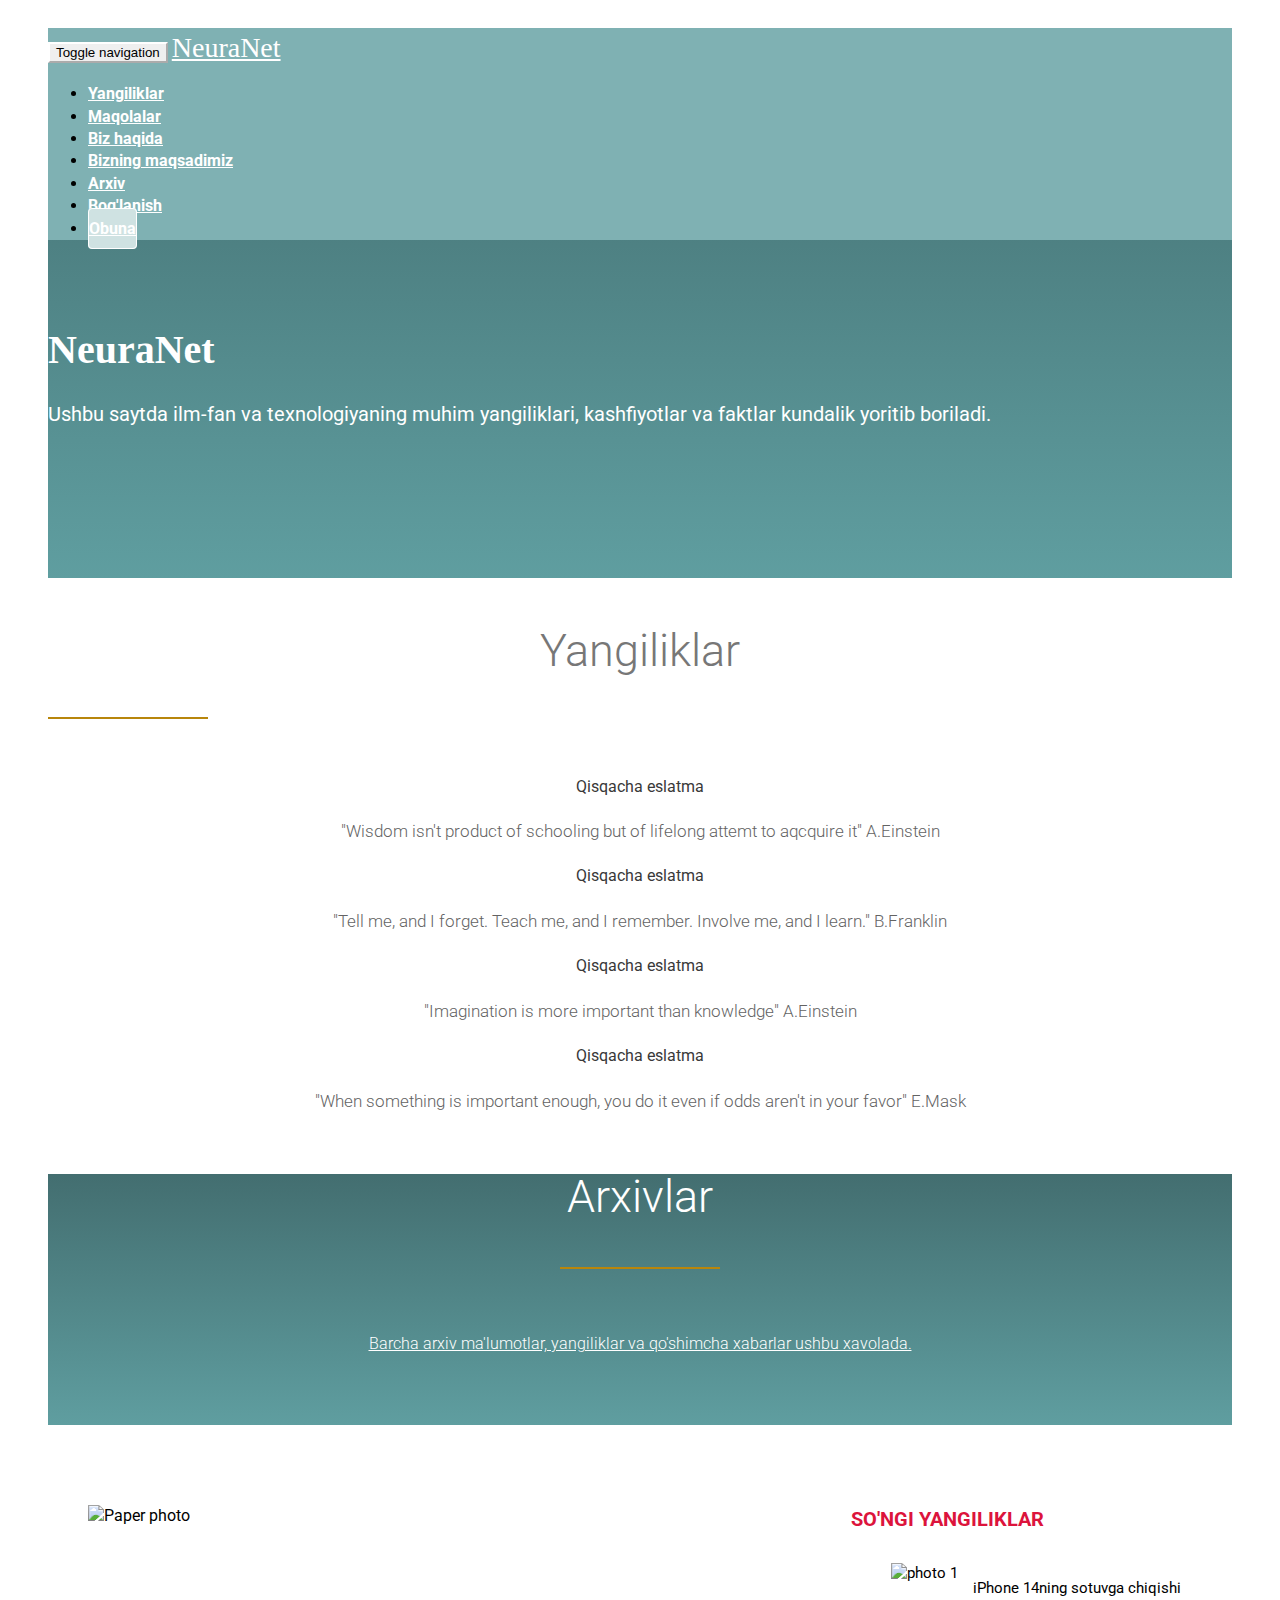
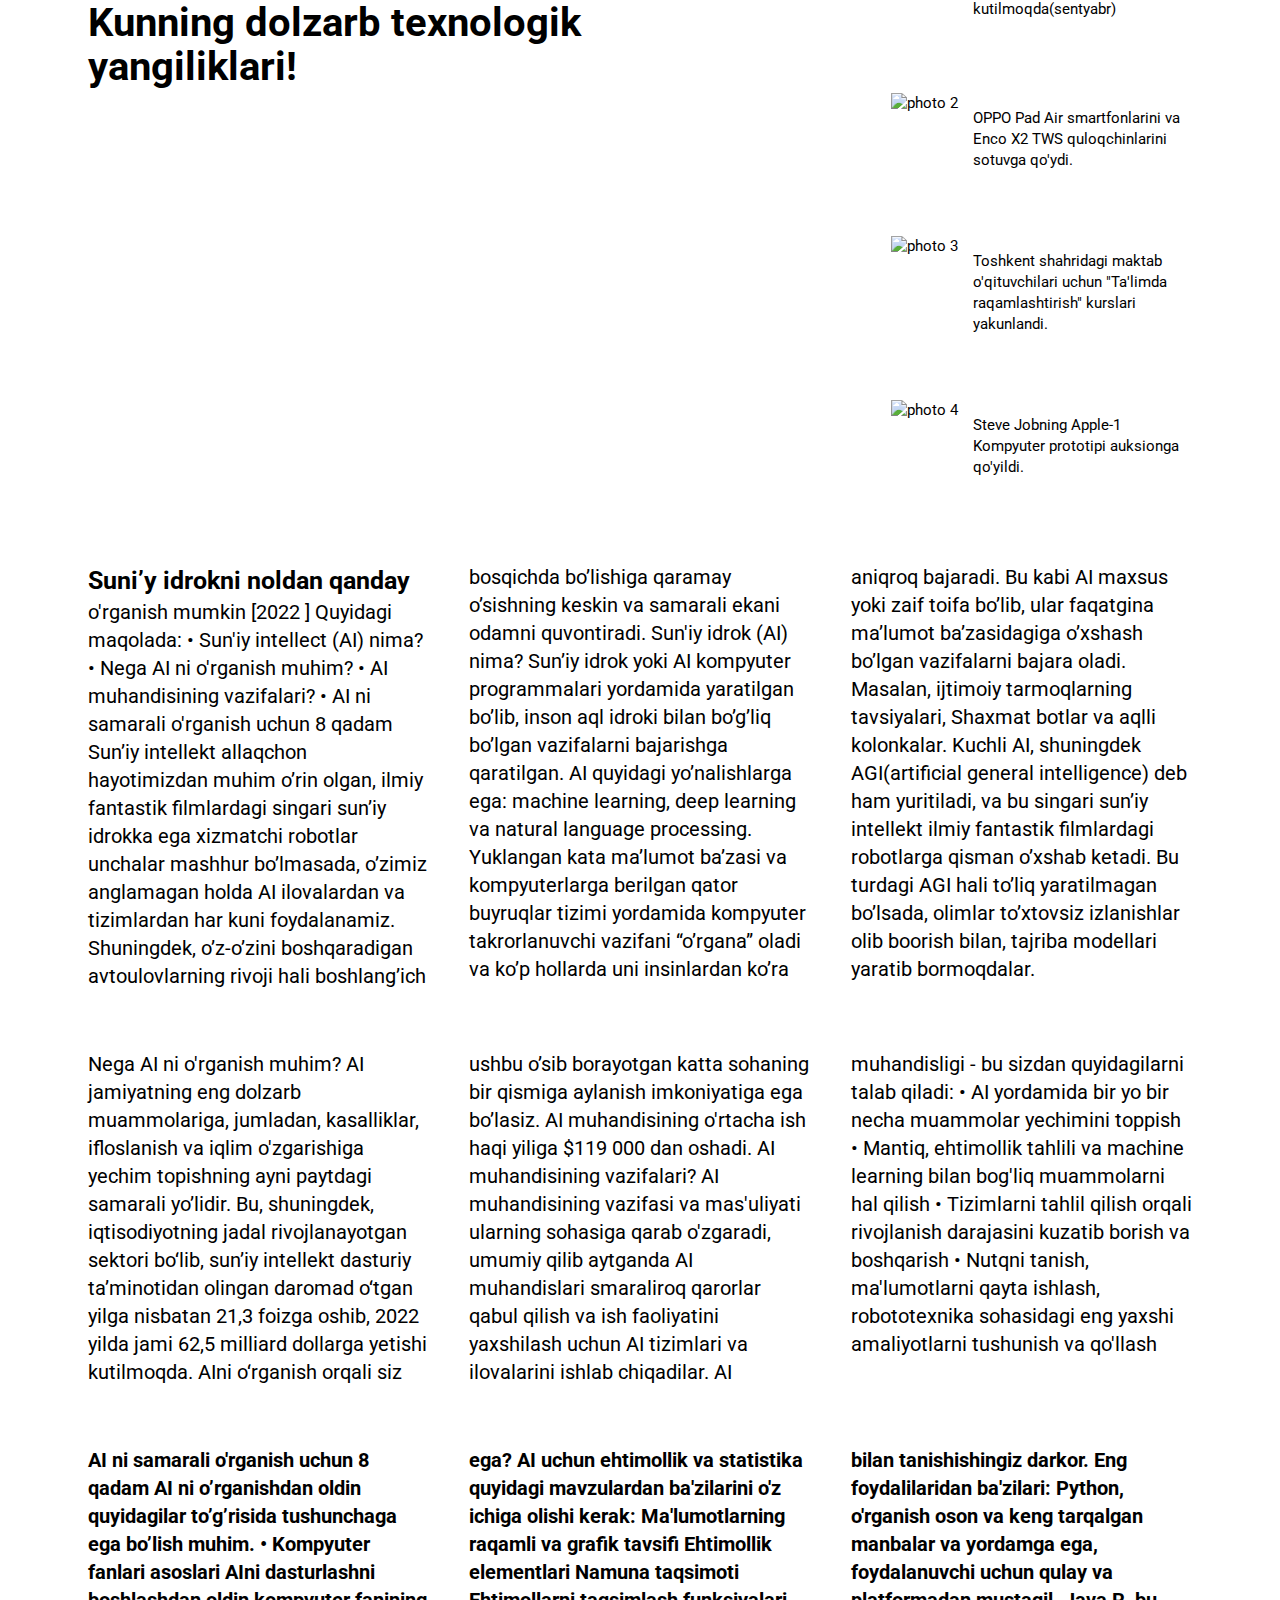
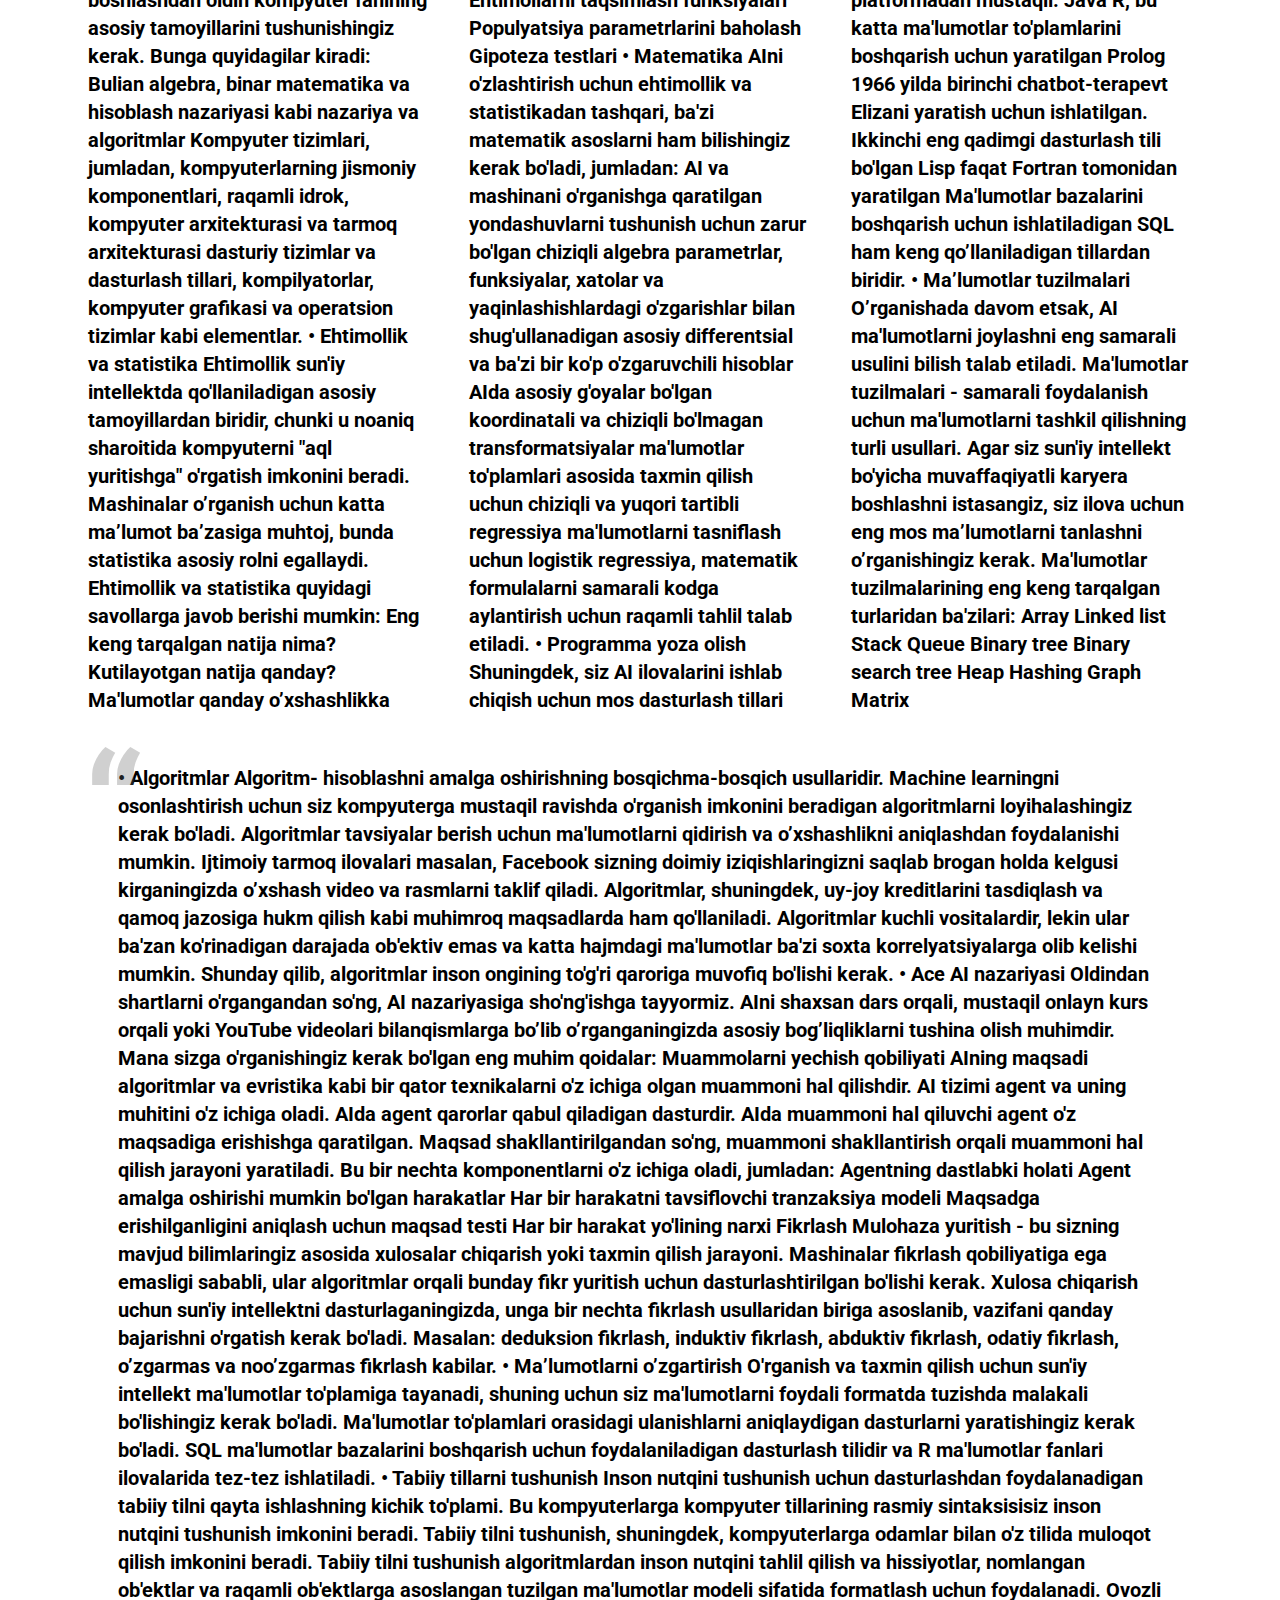
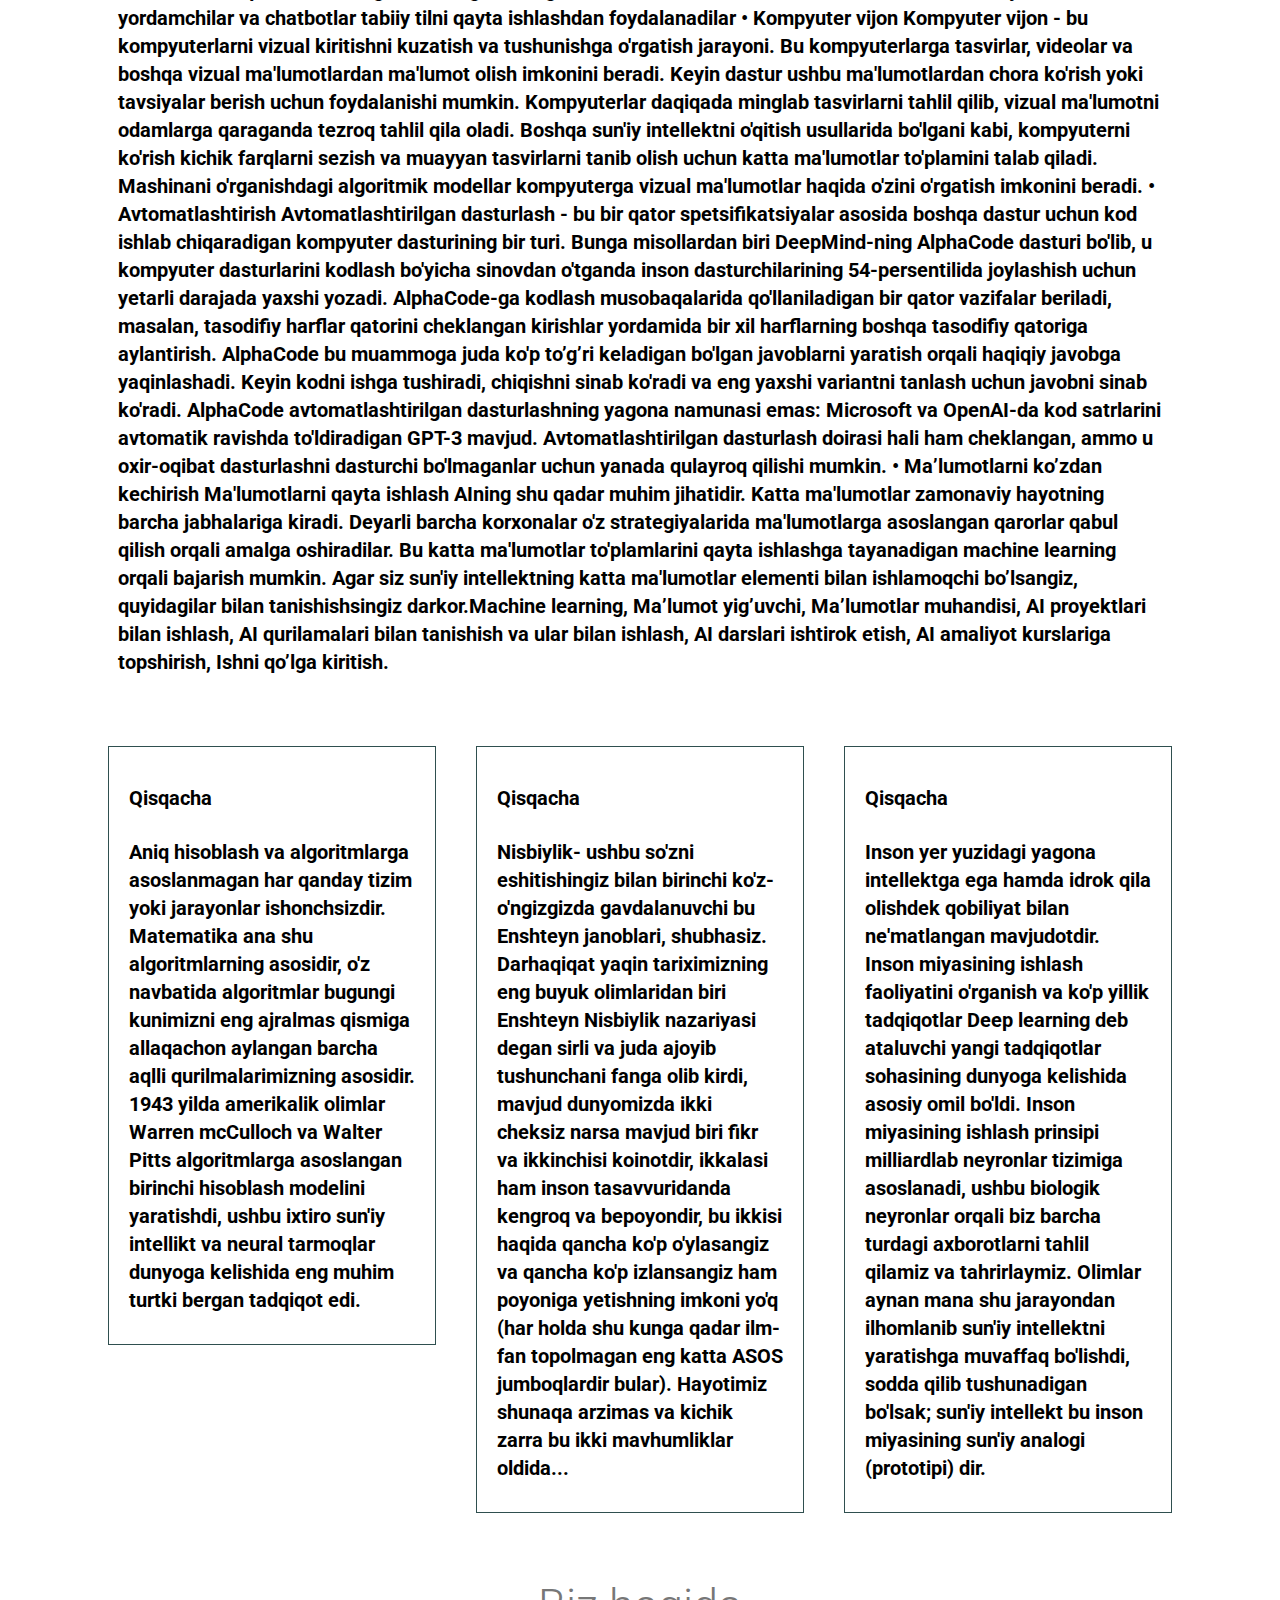
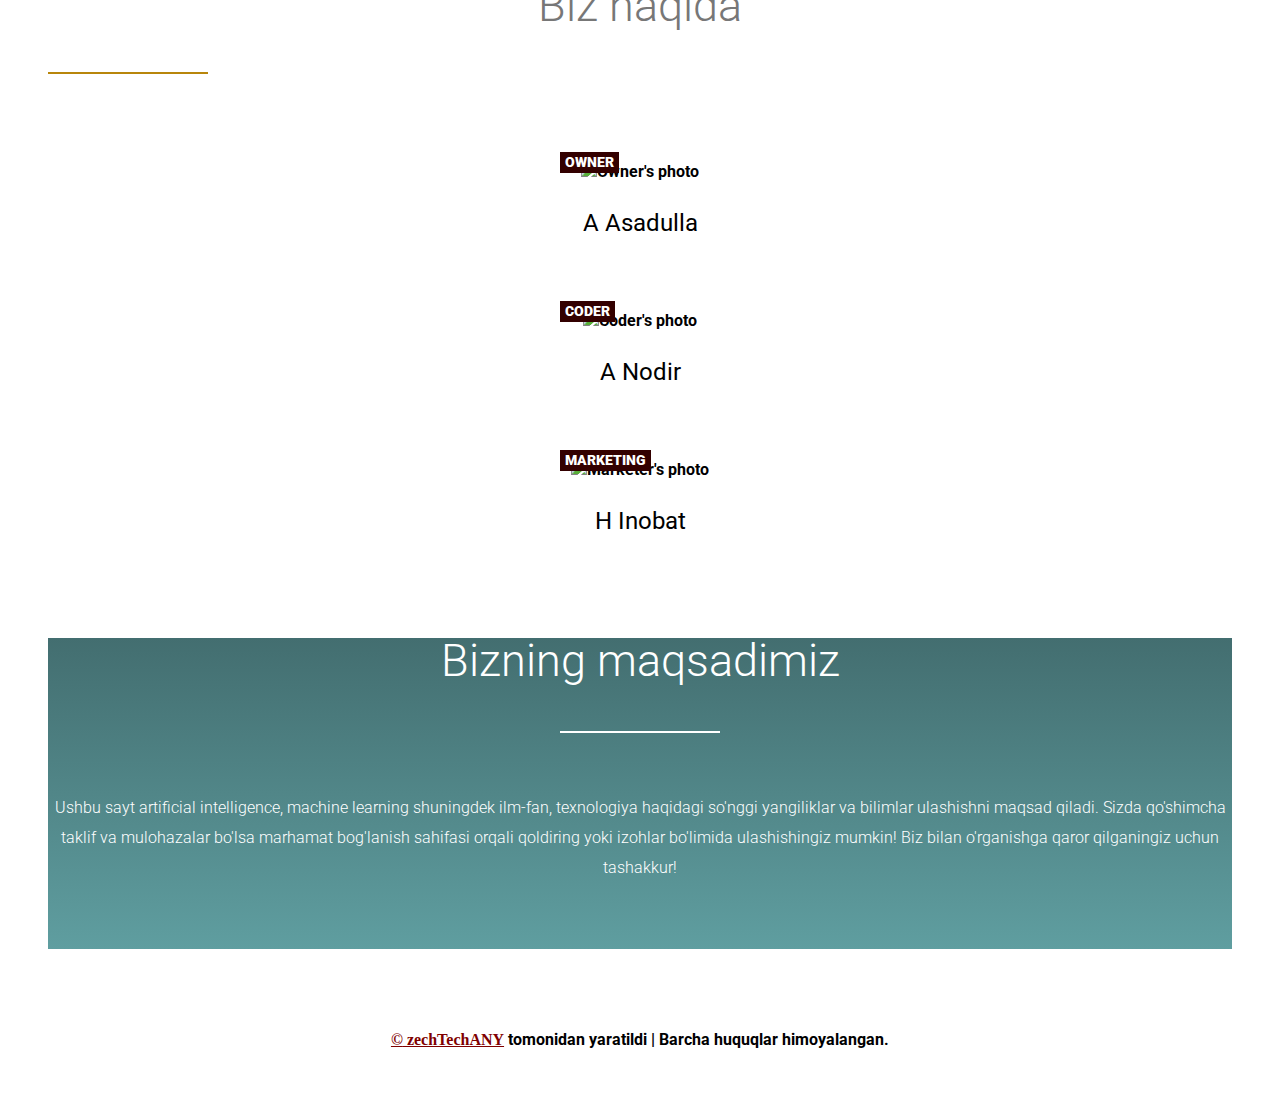
==== commit 8044384d: "Update index.html" ====
--- a/WWWorg/index.html
+++ b/WWWorg/index.html
@@ -184,34 +184,119 @@
 
       <article>
         <p>
-        Artificial Intellegence (AI) bu odatda inson (yoki har qanday ongli mavjudot) tomonidan bajariladigan vazifalarni raqamli kompyuter yoki computer orqali boshqariluvchi robotlar yordamida bajarish deb tushunish mumkin. Bu atama ko'pincha odamlarga xos bo'lgan aqliy jarayonlar, masalan, fikr yuritish, biror jumboq yechimini izlash, yoki o'rganilgan tajribalardan kelib chiqib qaror qilish kabi jarayonlar uchun qo'llaniladi. Kompyuterlar ixtiro qilingandan buyon, ko'pgina murakkab amallarni bajarishda kompyuterlardan foydalanish ancha samarali ekanligi ko'p bor isbotlandi, masalan murakkab matematik masalalar yechimini topish, kompyuter bilan shaxmat o'ynash, umuman boshqa aqliy o'yinlar o'ynash uchun dasturlashtirish mumkinligi barcha uchun malumdir. AI ni oson tushunish uchun quyidagi sodda sxemani keltiramiz: Algoritm + Kompyuter + Dastur + Qurilma. 
-        Algoritm bu g'oya yoki tuzilajak dasturning rejasi deyishimiz mumkin.
-        Kompyuter bu barcha dasturlarni yozishimiz va qurilmaga yuklashimiz uchun kerak bo’ladigan mashina.
-         Dastur bu istalgan dasturlash tilida yoziladigan va mashina o'qiy oladigan kodlar to'plami.
-        Qurilma bu kompyuter yoki kompyuter orqali boshqariluvchi robotlar.
-         Xo'p, keling endi jarayonni umumlashtirgan holda tushunib olaylik. Aytaylik, siz bir ideani o'yladingiz, va shu ideani algoritm holiga keltirasiz, so'ng kompyuter yordamida ushbu algoritmning dasturini yozasiz (masalan JAVA, C++ va yoki istalgan dasturlash tilida). Nihoyat sizda tayyor kodlar to'plami bor va uni qurilmaga yuklash kerak xolos, dastur qurimaga muvaffaqiyatli yuklangandan so'ng ushbu dasturingizdan foydalanib ko'zlangan vazifani bajarishingiz mumkin. Aslida ushbu jarayon umumiy barcha holatlarga tushadi (nafaqat AI jarayoni uchun). Bu yerda asosiysi bu DASTURdir, yani siz qanaqa dastur yozishigizga qarab qurilmangizga AI o'rnatasiz ya yoki aksincha. AI uchun qanday dasturlar va ushbu dasturlarning kategoriyalari haqida keyinroq batafsil yoritishga harakat qilamiz.</p>
-
-        <p><b>Nega Android 13 yaxshiroq?</b> Android 13 katta displayga ega qurilmalarda keng yangi imkoniyatlar yaratadi.
+        Suni’y idrokni noldan qanday o'rganish mumkin [2022 ]
+Quyidagi maqolada:
+•	Sun'iy intellect (AI) nima?
+•	Nega AI ni o'rganish muhim?
+•	AI muhandisining vazifalari?
+•	AI ni samarali o'rganish uchun 8 qadam
+Sun’iy intellekt allaqchon hayotimizdan muhim o’rin olgan, ilmiy fantastik filmlardagi singari sun’iy idrokka ega xizmatchi robotlar unchalar mashhur bo’lmasada, o’zimiz anglamagan holda AI ilovalardan va tizimlardan har kuni foydalanamiz. Shuningdek, o’z-o’zini boshqaradigan avtoulovlarning rivoji hali boshlang’ich bosqichda bo’lishiga qaramay o’sishning keskin va samarali ekani odamni quvontiradi. 
+Sun'iy idrok (AI) nima?
+Sun’iy idrok yoki AI kompyuter programmalari yordamida yaratilgan bo’lib, inson aql idroki bilan bo’g’liq bo’lgan vazifalarni bajarishga qaratilgan. AI quyidagi yo’nalishlarga ega: machine learning, deep learning va natural language processing. Yuklangan kata ma’lumot ba’zasi va kompyuterlarga berilgan qator buyruqlar tizimi yordamida kompyuter takrorlanuvchi vazifani “o’rgana” oladi va ko’p hollarda uni insinlardan ko’ra aniqroq bajaradi. Bu kabi AI maxsus yoki zaif toifa bo’lib, ular faqatgina ma’lumot ba’zasidagiga o’xshash bo’lgan vazifalarni bajara oladi. Masalan, ijtimoiy tarmoqlarning tavsiyalari, Shaxmat botlar va aqlli kolonkalar.
+	Kuchli AI, shuningdek AGI(artificial general intelligence) deb ham yuritiladi, va bu singari sun’iy intellekt  ilmiy fantastik filmlardagi robotlarga qisman o’xshab ketadi. Bu turdagi AGI hali to’liq yaratilmagan bo’lsada, olimlar to’xtovsiz izlanishlar olib boorish bilan, tajriba modellari yaratib bormoqdalar.
+</p>
+
+        <p>Nega AI ni o'rganish muhim?
+AI jamiyatning eng dolzarb muammolariga, jumladan, kasalliklar, ifloslanish va iqlim o'zgarishiga yechim topishning ayni paytdagi samarali yo’lidir. Bu, shuningdek, iqtisodiyotning jadal rivojlanayotgan sektori bo‘lib, sun’iy intellekt dasturiy ta’minotidan olingan daromad o‘tgan yilga nisbatan 21,3 foizga oshib, 2022 yilda jami 62,5 milliard dollarga yetishi kutilmoqda. AIni o‘rganish orqali siz ushbu o’sib borayotgan katta sohaning bir qismiga aylanish imkoniyatiga ega bo’lasiz.  AI muhandisining o'rtacha ish haqi yiliga $119 000 dan oshadi.
+AI muhandisining vazifalari?
+AI muhandisining vazifasi va mas'uliyati ularning sohasiga qarab o'zgaradi, umumiy qilib aytganda AI muhandislari smaraliroq qarorlar qabul qilish va ish faoliyatini yaxshilash uchun AI tizimlari va ilovalarini ishlab chiqadilar.  AI muhandisligi - bu sizdan quyidagilarni talab qiladi:
+
+•	AI yordamida bir yo bir necha muammolar yechimini toppish
+•	Mantiq, ehtimollik tahlili va machine learning bilan bog'liq muammolarni hal qilish
+•	Tizimlarni tahlil qilish orqali rivojlanish darajasini kuzatib borish va boshqarish
+•	Nutqni tanish, ma'lumotlarni qayta ishlash, robototexnika sohasidagi eng yaxshi amaliyotlarni tushunish va qo'llash</p>
+
+
+        <p><b>AI ni samarali o'rganish uchun 8 qadam
+AI ni o’rganishdan oldin quyidagilar to’g’risida tushunchaga ega bo’lish muhim.
+•	Kompyuter fanlari asoslari
+AIni dasturlashni boshlashdan oldin kompyuter fanining asosiy tamoyillarini tushunishingiz kerak.  Bunga quyidagilar kiradi:
+
+ Bulian algebra, binar matematika va hisoblash nazariyasi kabi nazariya va algoritmlar
+ Kompyuter tizimlari, jumladan, kompyuterlarning jismoniy komponentlari, raqamli idrok, kompyuter arxitekturasi va tarmoq arxitekturasi dasturiy tizimlar va dasturlash tillari, kompilyatorlar, kompyuter grafikasi va operatsion tizimlar kabi elementlar.
+•	Ehtimollik va statistika
+Ehtimollik sun'iy intellektda qo'llaniladigan asosiy tamoyillardan biridir, chunki u noaniq sharoitida kompyuterni "aql yuritishga" o'rgatish imkonini beradi.  Mashinalar o’rganish uchun katta ma’lumot ba’zasiga muhtoj, bunda statistika asosiy rolni egallaydi. 
+
+ Ehtimollik va statistika quyidagi savollarga javob berishi mumkin:
+
+ Eng keng tarqalgan natija nima?
+ Kutilayotgan natija qanday?
+ Ma'lumotlar qanday o’xshashlikka ega?
  
-	Yangi android ommaga taqdim etilganda katta displayli qurilmalar uchun yangi amaliyotlar tanishtiriladi. Jumladan, agar siz planshet yoki katta bukiluvchi smartfonda Android 13 dan foydalanayotgan bo'lsangiz, qator kompyuterdagi kabi ko'p vazifalarni bir vaqtda foydalanish imkoni paydo bo'ladi. Masalan, Chrome OS tizimidagi singari sevimli dasturlarni ekranning istalgan yeridan ishga tushirish mumkin bo'lib, bundan tashqari ikki dasturdan bir paytda ekranni ikkiga bo'lish yo'li bilan foydalanish mumkin bo'ladi. </p>
-
-        <p><b>Noutbuk va shaxsiy kompyuterlari bilan mashhur ASUS kompaniyasi Zenbook </b><a href="https://www.asus.com/Laptops/For-Home/Zenbook/Zenbook-17-Fold-OLED-UX9702/" target="_blank">17 fold OLED UX9702</a>  yangi avlod noutbuklarini shu yilning uchinchi choragiga qadar sotuvga chiqarishini e'lon qildi. Ushbu yangi avlod noutbuklarining eng diqqatga sazovor tomoni egiluvchan ekran bilan jihozlanganidir. Ekran 17.3 dyumni tashkil qiladi uni buklab 12.5 dyumli kichik ekranli tablet sifatida ham foydalanish imkonini beruvchi noutbuk qo'shimcha tarzda 12 chi avlod Intel Core i7 protsessori, 5 Megapixelli web-camera hamda Windows 11 Pro operatsion tizimi bilan jihozlangan. Ushbu noutbukda blutuzli klaviatura qurilmasini faollashtirish mumkin, yoki ekranni ikkiga buklagan holatda ekranning yarmidan sensorli klaviatura sifatida foydalansa ham  bo'ladi.</p>
+AI uchun ehtimollik va statistika quyidagi mavzulardan ba'zilarini o'z ichiga olishi kerak:
+
+ Ma'lumotlarning raqamli va grafik tavsifi
+ Ehtimollik elementlari
+ Namuna taqsimoti
+ Ehtimollarni taqsimlash funksiyalari
+ Populyatsiya parametrlarini baholash
+ Gipoteza testlari
+•	Matematika
+AIni o'zlashtirish uchun ehtimollik va statistikadan tashqari, ba'zi matematik asoslarni ham bilishingiz kerak bo'ladi, jumladan:
+
+ AI va mashinani o'rganishga qaratilgan yondashuvlarni tushunish uchun zarur bo'lgan chiziqli algebra parametrlar, funksiyalar, xatolar va yaqinlashishlardagi o'zgarishlar bilan shug'ullanadigan asosiy differentsial va ba'zi bir ko'p o'zgaruvchili hisoblar AIda asosiy g'oyalar bo'lgan koordinatali va chiziqli bo'lmagan transformatsiyalar ma'lumotlar to'plamlari asosida taxmin qilish uchun chiziqli va yuqori tartibli regressiya ma'lumotlarni tasniflash uchun logistik regressiya, matematik formulalarni samarali kodga aylantirish uchun raqamli tahlil talab etiladi.
+•	Programma yoza olish
+Shuningdek, siz AI ilovalarini ishlab chiqish uchun mos dasturlash tillari bilan tanishishingiz darkor.  Eng foydalilaridan ba'zilari:
+
+ Python, o'rganish oson va keng tarqalgan manbalar va yordamga ega, foydalanuvchi uchun qulay va platformadan mustaqil. Java R, bu katta ma'lumotlar to'plamlarini boshqarish uchun yaratilgan
+ Prolog 1966 yilda birinchi chatbot-terapevt Elizani yaratish uchun ishlatilgan.
+ Ikkinchi eng qadimgi dasturlash tili bo'lgan Lisp faqat Fortran tomonidan yaratilgan
+ Ma'lumotlar bazalarini boshqarish uchun ishlatiladigan SQL ham keng qo’llaniladigan tillardan biridir.
+•	Ma’lumotlar tuzilmalari
+O’rganishada davom etsak,  AI ma'lumotlarni joylashni eng samarali usulini bilish talab etiladi.  Ma'lumotlar tuzilmalari - samarali foydalanish uchun ma'lumotlarni tashkil qilishning turli usullari.  Agar siz sun'iy intellekt bo'yicha muvaffaqiyatli karyera boshlashni istasangiz, siz ilova uchun eng mos ma’lumotlarni tanlashni o’rganishingiz kerak.  Ma'lumotlar tuzilmalarining eng keng tarqalgan turlaridan ba'zilari:
+
+Array
+Linked list
+Stack
+Queue
+Binary tree
+Binary search tree
+Heap
+Hashing
+Graph
+Matrix
+</p>
       </article>
     </div>
   </div>
 
-  <blockquote><a href="
-https://t.me/neuranetuz/43"><b>Neyron tarmoq</b></a> (Neural Network-NN) nima?
-Neyron tarmoq - bu inson miyasining ishlash usuliga taqlid qilish orqali ma'lumotlar to'plamidagi asosiy munosabatlarni aniqlashga intiladigan algoritmlar majmuidir. Demak bundan kelib chiqadiki, neyron tarmoqlarni organik yoki sun'iy tabiatga ega neyronlar tizimlariga bo'lishimiz mumkin.
-
- Organik neyronlar bu miya to'qimalaridagi juda kichik zarrachalar bo'lib, turli xil sezgilar orqali olinadigan malumotlarni tahrirlovchi hali to'liq o'rganilmagan biologik elementdir. Suniy neyron deganda esa bugungi kunda juda keng ishlatilib kelinayorgan machine learning, deep learning, artificial intelligence algoritmlarida malumotlar bazasi bilan ishlovchi eng kichik ‘node’lar tushuniladi, ushbu zarrachalar inson miyasi ishlashidan ilhomlanib aynan inson miyasi ishlash prinsipiga taqlid qilgan holda yaratilgan.
-
-Neyron tarmoqlar asoslari
-Neyron tarmog'i yuqorida aytib o'tganimizdek, nisbiy jihatdan qaralsa, inson miyasining neyron hujayralariga o'xshash ishlaydi.  Neyron tarmog'idagi "neyron" ma'lum bir arxitektura bo'yicha ma'lumot to'playdigan va tasniflaydigan matematik funktsiyadir.  Tarmoq egri chiziqni o'rnatish va regressiya (regressiya- bu dastlabki holatga qaytish, qayta tiklanish degan ma'nolarni anglatadi, bu yerda esa aynan matematik regressiya holati nazarda tutilgan. Keying postlarda regressiya haqida batafsil tushuntirishga harakat qilamiz) tahlili kabi statistik usullarga juda o'xshash.
-Neyron tarmog'i bir nechta o'zaro bog'langan tugunlar qatlamlaridan tashkil topgan bo'ladi. Eng kamida uchta: kirish, yashirin, va chiqish qatlamlari (biriktirilgan rasmga qarang). Har bir tugun perseptron deb nomlanadi va ko'p chiziqli regressiyaga o'xshaydi.  Perseptron ko'p chiziqli regressiya natijasida hosil bo'lgan signalni nochiziqli bo'lishi mumkin bo'lgan faollashtirish funktsiyasiga o'tkazadi.
- Ko'p qatlamli perseptron
-Ko'p qatlamli perseptronda (multiple layers perceptron-MLP) perseptronlar o'zaro bir-biri bilan bog'langan qatlamlarda joylashgan.  Kirish qatlami kirish malumoti xususiyatlarini umumlashtiradi/to'playdi.  Chiqish qatlamida kirish malumotlariga mos keladigan tasniflar yoki chiqish signallarini shakllantiradi.  Misol uchun, namunalar qimmatli qog'ozga tegishli texnik ko'rsatkichlar uchun miqdorlar ro'yxatini o'z ichiga olishi mumkin;  potentsial natijalar "sotib olish", "ushlab turish" yoki "sotish" bo'lishi mumkin.
-Yashirin qatlamlar neyron tarmog'ining xato chegarasi minimal bo'lguncha kirish og'irliklarini aniq sozlaydi.  Yashirin qatlamlar kirish ma'lumotlaridagi chiqishlar bo'yicha bashorat qilish kuchiga ega bo'lgan muhim xususiyatlarni ekstraktsiya qiladi deb taxmin qilinadi.  Bu asosiy komponent tahlili kabi statistik usullarga o'xshash yordamchi dasturni amalga oshiradigan xususiyatni ajratib olishni nazarda tutadi.
+  <blockquote>•	Algoritmlar
+Algoritm- hisoblashni amalga oshirishning bosqichma-bosqich usullaridir.  Machine learningni osonlashtirish uchun siz kompyuterga mustaqil ravishda o'rganish imkonini beradigan algoritmlarni loyihalashingiz kerak bo'ladi.  Algoritmlar tavsiyalar berish uchun ma'lumotlarni qidirish va o’xshashlikni  aniqlashdan foydalanishi mumkin.  Ijtimoiy tarmoq ilovalari masalan, Facebook sizning doimiy iziqishlaringizni saqlab brogan holda kelgusi kirganingizda o’xshash video va rasmlarni taklif qiladi.
+
+ Algoritmlar, shuningdek, uy-joy kreditlarini tasdiqlash va qamoq jazosiga hukm qilish kabi muhimroq maqsadlarda ham qo'llaniladi.  Algoritmlar kuchli vositalardir, lekin ular ba'zan ko'rinadigan darajada ob'ektiv emas va katta hajmdagi ma'lumotlar ba'zi soxta korrelyatsiyalarga olib kelishi mumkin.  Shunday qilib, algoritmlar inson ongining to'g'ri qaroriga muvofiq bo'lishi kerak.
+•	Ace AI nazariyasi
+Oldindan shartlarni o'rgangandan so'ng, AI nazariyasiga sho'ng'ishga tayyormiz.  AIni shaxsan dars orqali, mustaqil onlayn kurs orqali yoki YouTube videolari bilanqismlarga bo’lib o’rganganingizda asosiy bog’liqliklarni tushina olish muhimdir.  Mana sizga o'rganishingiz kerak bo'lgan eng muhim qoidalar:
+
+ Muammolarni yechish qobiliyati
+ AIning maqsadi algoritmlar va evristika kabi bir qator texnikalarni o'z ichiga olgan muammoni hal qilishdir.  AI tizimi agent va uning muhitini o'z ichiga oladi.  AIda agent qarorlar qabul qiladigan dasturdir.  AIda muammoni hal qiluvchi agent o'z maqsadiga erishishga qaratilgan.  Maqsad shakllantirilgandan so'ng, muammoni shakllantirish orqali muammoni hal qilish jarayoni yaratiladi.  Bu bir nechta komponentlarni o'z ichiga oladi, jumladan:
+
+ Agentning dastlabki holati
+ Agent amalga oshirishi mumkin bo'lgan harakatlar
+ Har bir harakatni tavsiflovchi tranzaksiya modeli
+ Maqsadga erishilganligini aniqlash uchun maqsad testi
+ Har bir harakat yo'lining narxi
+
+Fikrlash
+Mulohaza yuritish - bu sizning mavjud bilimlaringiz asosida xulosalar chiqarish yoki taxmin qilish jarayoni.  Mashinalar fikrlash qobiliyatiga ega emasligi sababli, ular algoritmlar orqali bunday fikr yuritish uchun dasturlashtirilgan bo'lishi kerak.  Xulosa chiqarish uchun sun'iy intellektni dasturlaganingizda, unga bir nechta fikrlash usullaridan biriga asoslanib, vazifani qanday bajarishni o'rgatish kerak bo'ladi. Masalan: deduksion fikrlash, induktiv fikrlash, abduktiv fikrlash, odatiy fikrlash, o’zgarmas va noo’zgarmas fikrlash kabilar.
+•	Ma’lumotlarni o’zgartirish
+O'rganish va taxmin qilish uchun sun'iy intellekt ma'lumotlar to'plamiga tayanadi, shuning uchun siz ma'lumotlarni foydali formatda tuzishda malakali bo'lishingiz kerak bo'ladi.  Ma'lumotlar to'plamlari orasidagi ulanishlarni aniqlaydigan dasturlarni yaratishingiz kerak bo'ladi.  SQL ma'lumotlar bazalarini boshqarish uchun foydalaniladigan dasturlash tilidir va R ma'lumotlar fanlari ilovalarida tez-tez ishlatiladi.
+•	Tabiiy tillarni tushunish
+Inson nutqini tushunish uchun dasturlashdan foydalanadigan tabiiy tilni qayta ishlashning kichik to'plami.  Bu kompyuterlarga kompyuter tillarining rasmiy sintaksisisiz inson nutqini tushunish imkonini beradi.  Tabiiy tilni tushunish, shuningdek, kompyuterlarga odamlar bilan o'z tilida muloqot qilish imkonini beradi.
+
+ Tabiiy tilni tushunish algoritmlardan inson nutqini tahlil qilish va hissiyotlar, nomlangan ob'ektlar va raqamli ob'ektlarga asoslangan tuzilgan ma'lumotlar modeli sifatida formatlash uchun foydalanadi.  Ovozli yordamchilar va chatbotlar tabiiy tilni qayta ishlashdan foydalanadilar
+•	Kompyuter vijon
+Kompyuter vijon - bu kompyuterlarni vizual kiritishni kuzatish va tushunishga o'rgatish jarayoni.  Bu kompyuterlarga tasvirlar, videolar va boshqa vizual ma'lumotlardan ma'lumot olish imkonini beradi.  Keyin dastur ushbu ma'lumotlardan chora ko'rish yoki tavsiyalar berish uchun foydalanishi mumkin.  Kompyuterlar daqiqada minglab tasvirlarni tahlil qilib, vizual ma'lumotni odamlarga qaraganda tezroq tahlil qila oladi.
+
+ Boshqa sun'iy intellektni o'qitish usullarida bo'lgani kabi, kompyuterni ko'rish kichik farqlarni sezish va muayyan tasvirlarni tanib olish uchun katta ma'lumotlar to'plamini talab qiladi.  Mashinani o'rganishdagi algoritmik modellar kompyuterga vizual ma'lumotlar haqida o'zini o'rgatish imkonini beradi.
+•	Avtomatlashtirish
+Avtomatlashtirilgan dasturlash - bu bir qator spetsifikatsiyalar asosida boshqa dastur uchun kod ishlab chiqaradigan kompyuter dasturining bir turi.  Bunga misollardan biri DeepMind-ning AlphaCode dasturi bo'lib, u kompyuter dasturlarini kodlash bo'yicha sinovdan o'tganda inson dasturchilarining 54-persentilida joylashish uchun yetarli darajada yaxshi yozadi.
+
+ AlphaCode-ga kodlash musobaqalarida qo'llaniladigan bir qator vazifalar beriladi, masalan, tasodifiy harflar qatorini cheklangan kirishlar yordamida bir xil harflarning boshqa tasodifiy qatoriga aylantirish.  AlphaCode bu muammoga juda ko'p to’g’ri keladigan bo'lgan javoblarni yaratish orqali haqiqiy javobga yaqinlashadi.  Keyin kodni ishga tushiradi, chiqishni sinab ko'radi va eng yaxshi variantni tanlash uchun javobni sinab ko'radi.
+
+ AlphaCode avtomatlashtirilgan dasturlashning yagona namunasi emas: Microsoft va OpenAI-da kod satrlarini avtomatik ravishda to'ldiradigan GPT-3 mavjud.  Avtomatlashtirilgan dasturlash doirasi hali ham cheklangan, ammo u oxir-oqibat dasturlashni dasturchi bo'lmaganlar uchun yanada qulayroq qilishi mumkin.
+•	Ma’lumotlarni ko’zdan kechirish
+Ma'lumotlarni qayta ishlash AIning shu qadar muhim jihatidir.  Katta ma'lumotlar zamonaviy hayotning barcha jabhalariga kiradi.  Deyarli barcha korxonalar o'z strategiyalarida ma'lumotlarga asoslangan qarorlar qabul qilish orqali amalga oshiradilar.  Bu katta ma'lumotlar to'plamlarini qayta ishlashga tayanadigan machine learning orqali bajarish mumkin.  Agar siz sun'iy intellektning katta ma'lumotlar elementi bilan ishlamoqchi bo’lsangiz, quyidagilar bilan tanishishsingiz darkor.Machine learning, Ma’lumot yig’uvchi, Ma’lumotlar muhandisi, AI proyektlari bilan ishlash, AI qurilamalari bilan tanishish va ular bilan ishlash, AI darslari ishtirok etish, AI amaliyot kurslariga topshirish, Ishni qo’lga kiritish.
+
   </blockquote>
 
   <div class="cards">
@@ -320,7 +405,7 @@
         </div>
         <div class="row">
             <div class="col-sm-12 footer-copyright">
-		<a href="http://zechtechany@gmail.com" target="_blank" style="font-family: Gungsuh; color: #800000;"  ><span>&#169</span><b> zechTechANY</b></a> tomonidan yaratildi | Barcha huquqlar himoyalangan.
+		<a href="http://neuranetuz@gmail.com" target="_blank" style="font-family: Gungsuh; color: #800000;"  ><span>&#169</span><b> zechTechANY</b></a> tomonidan yaratildi | Barcha huquqlar himoyalangan.
             </div>
         </div>
     </div>
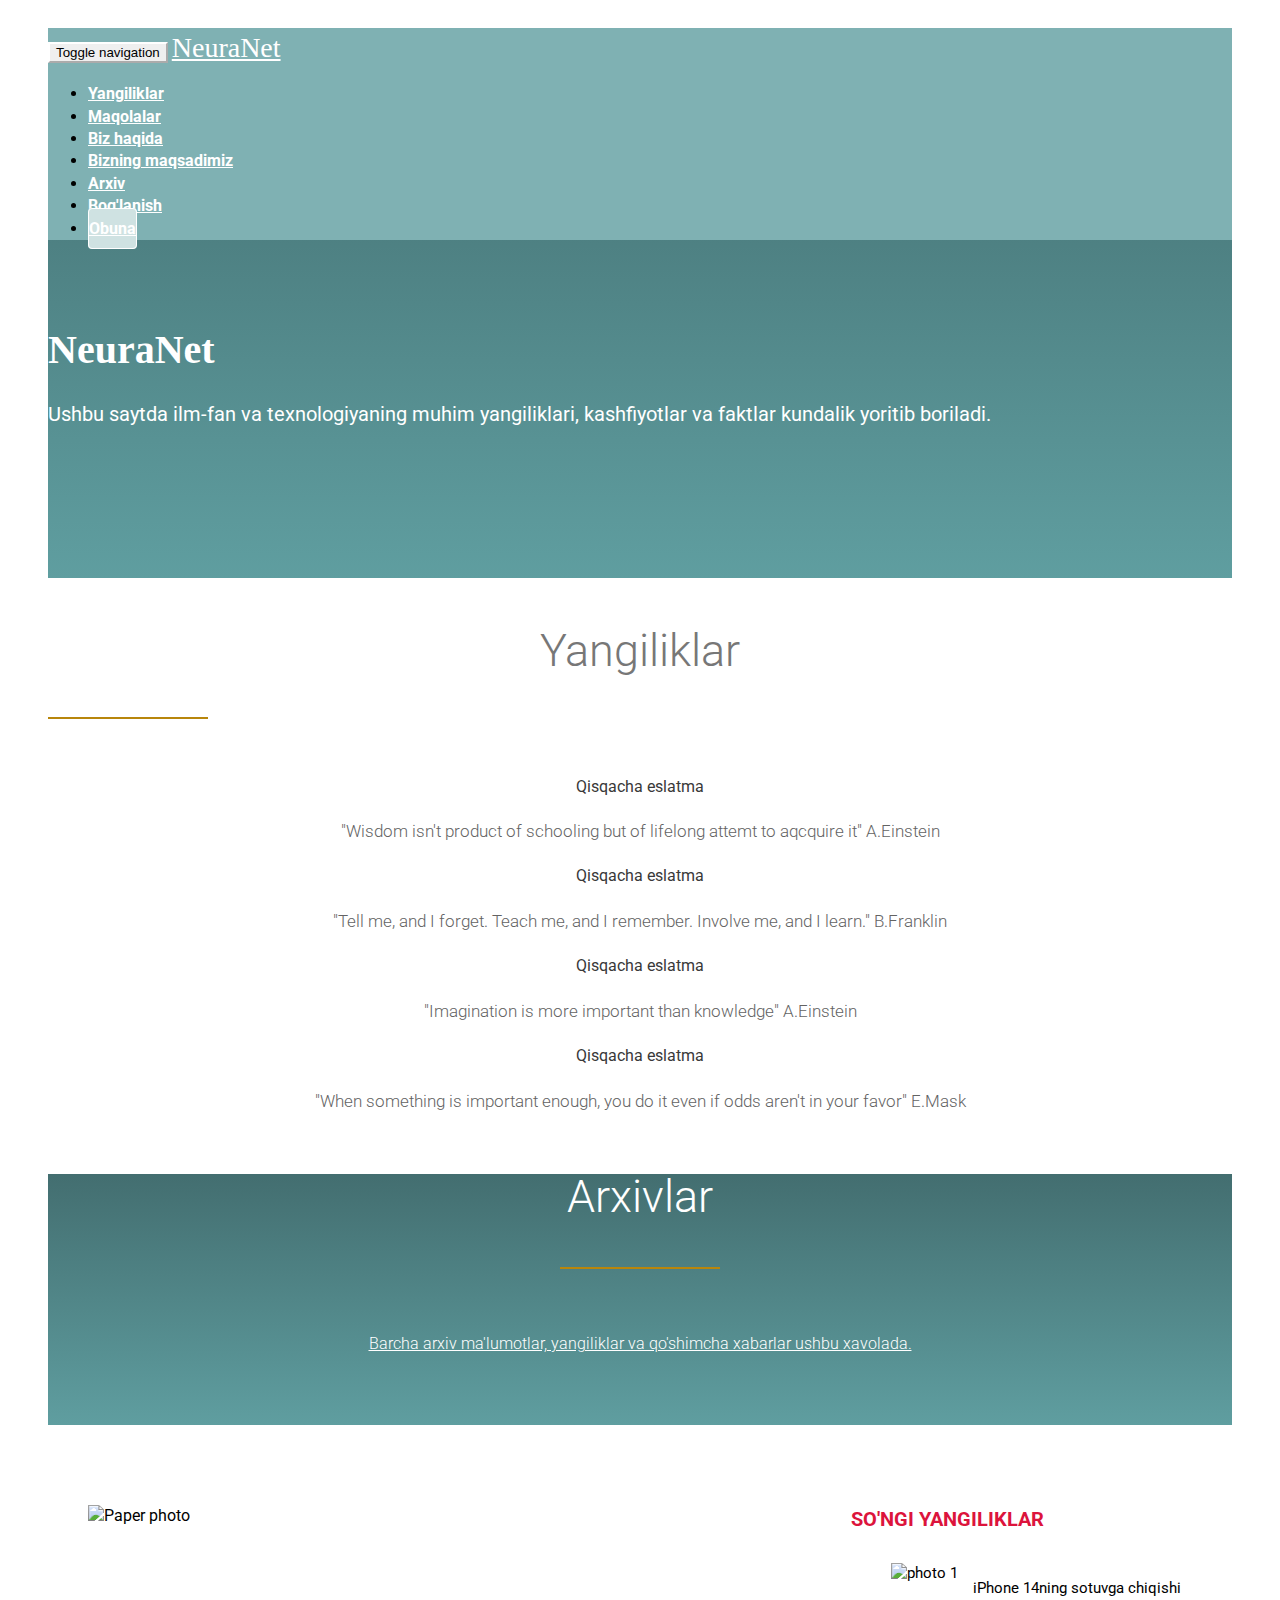
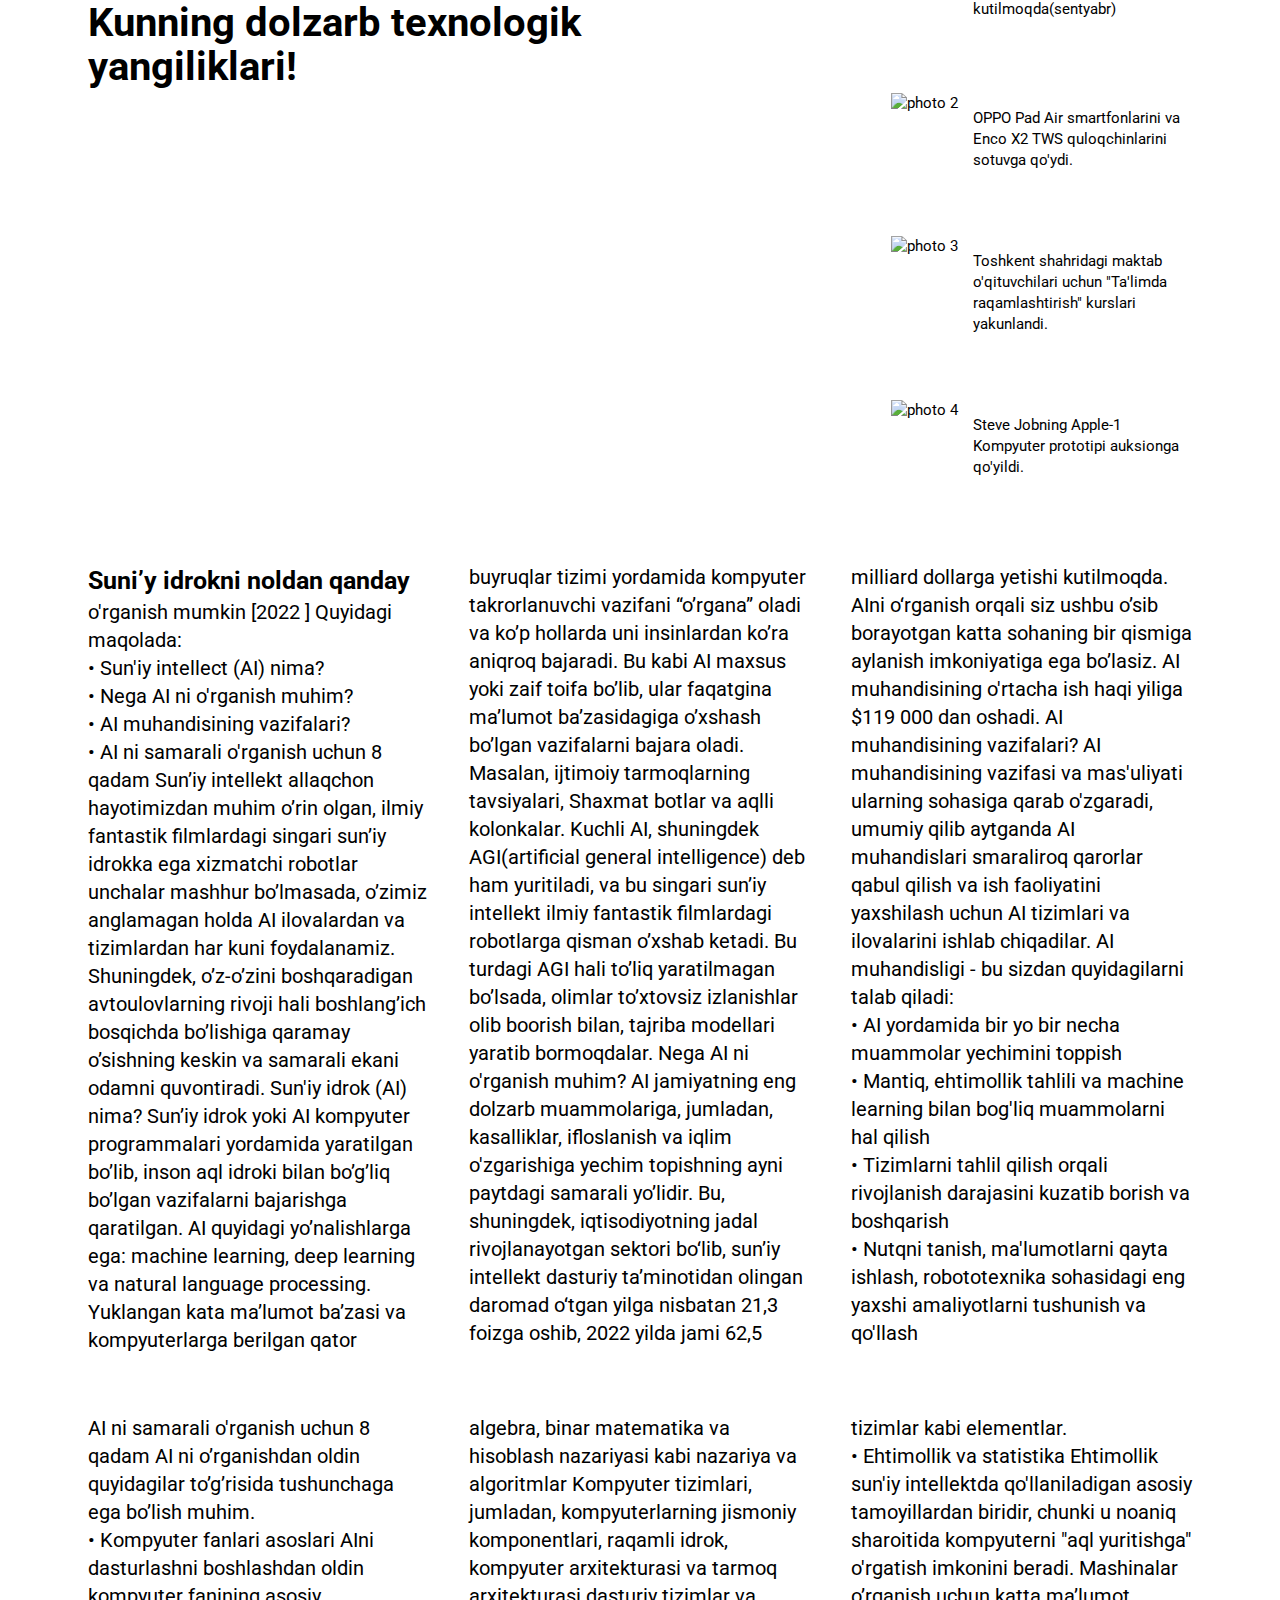
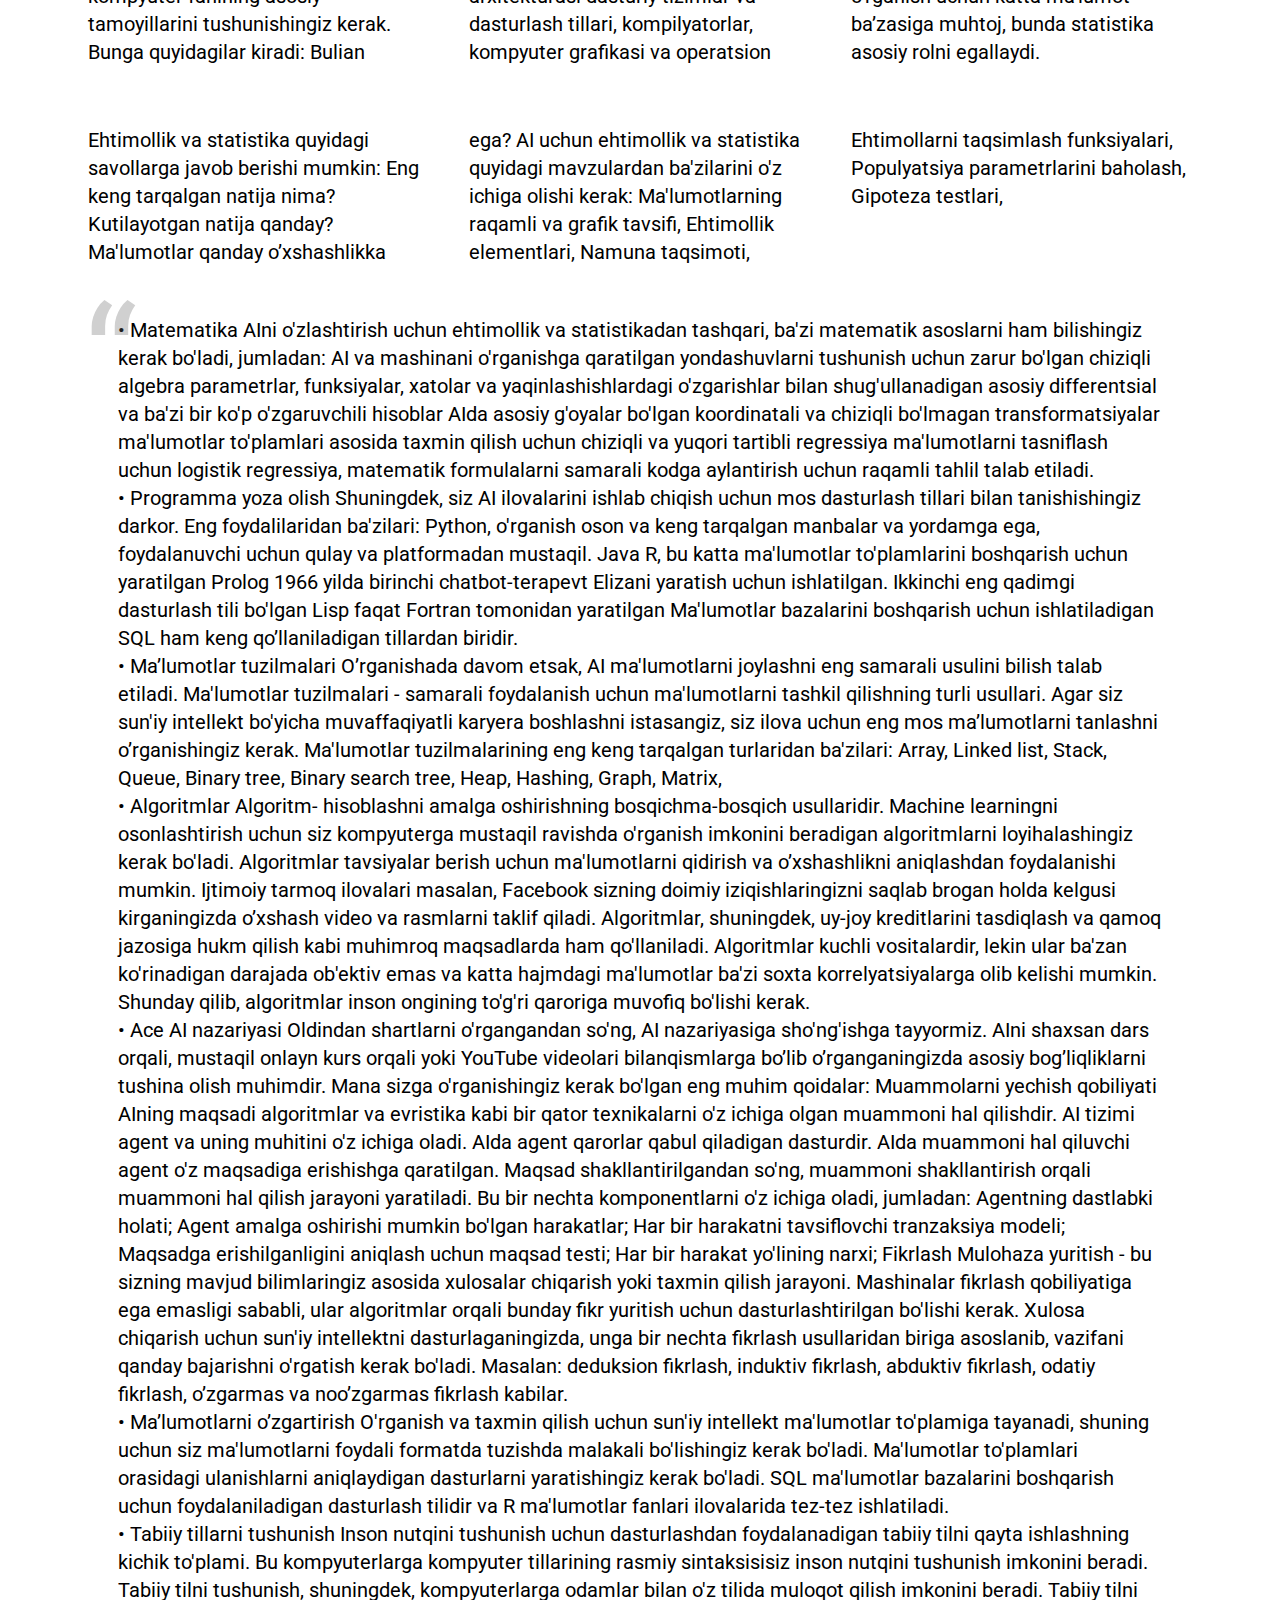
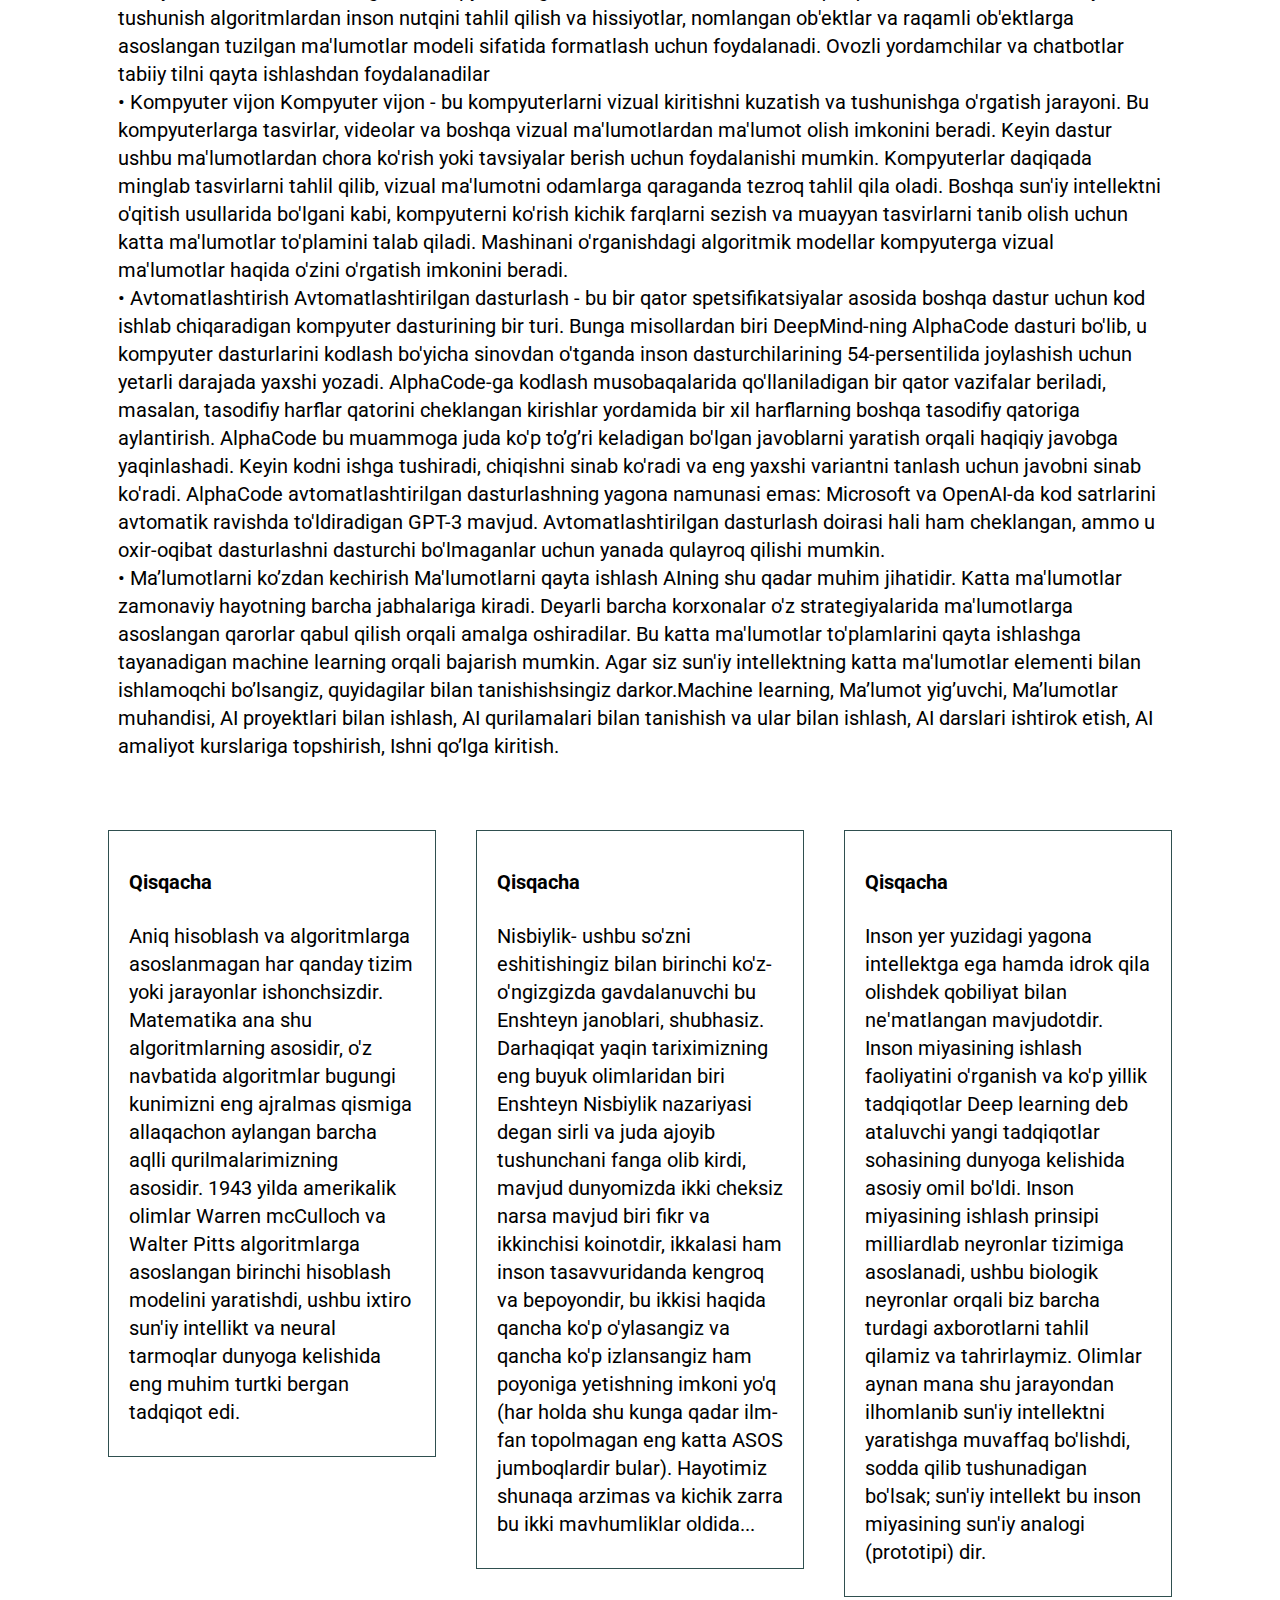
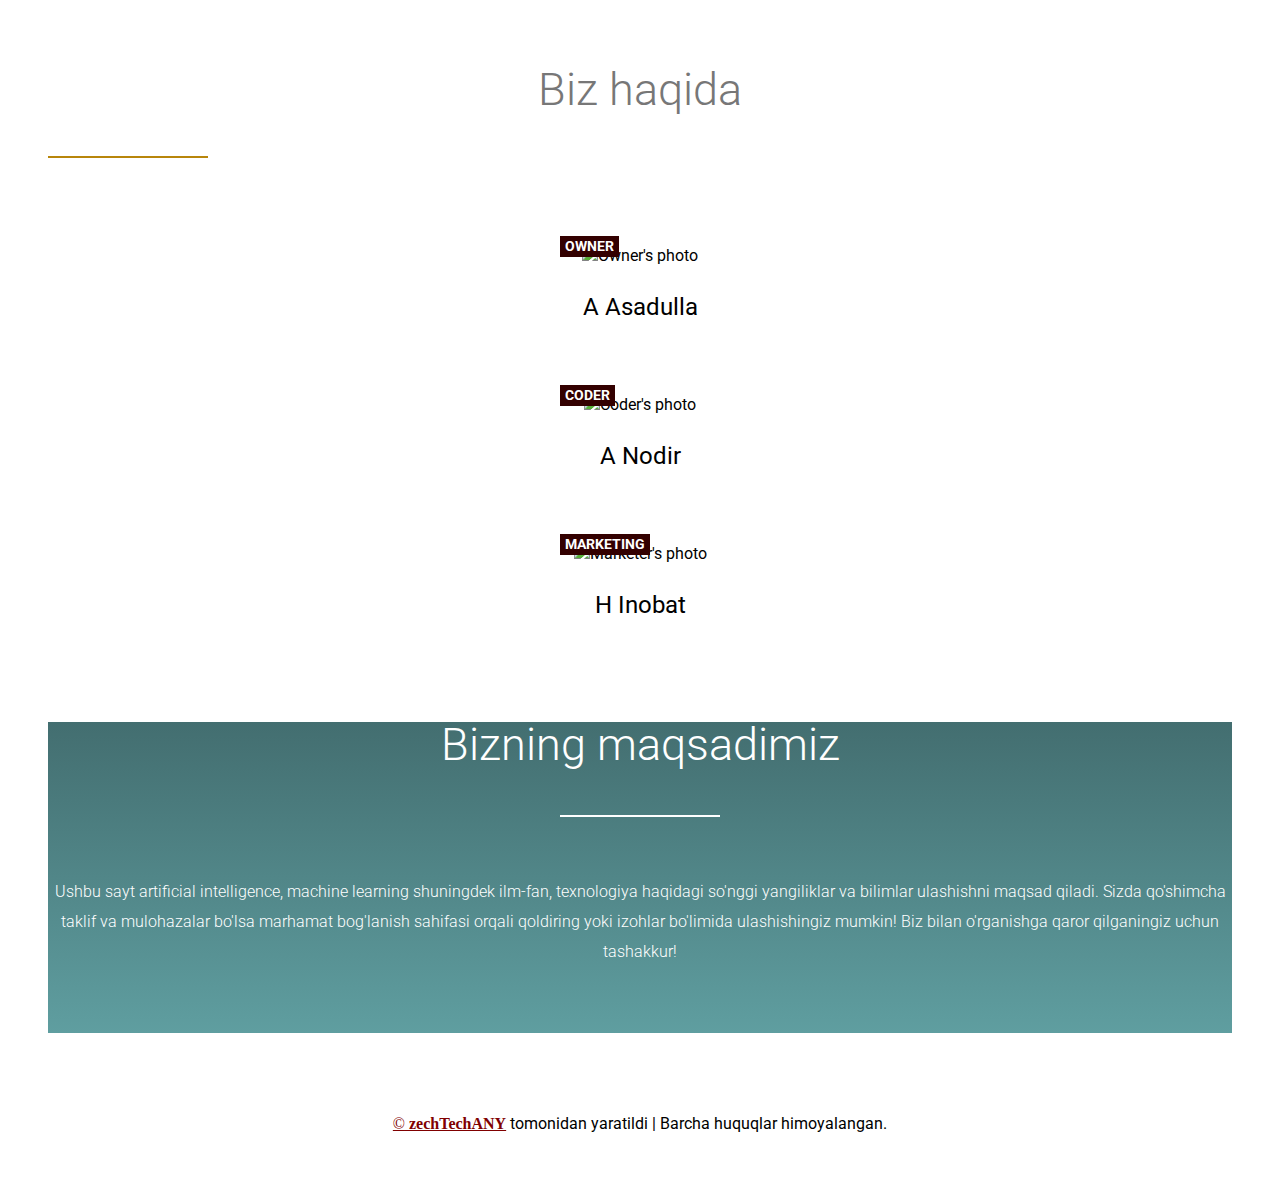
==== commit 1c6ac3c1: "Update index.html" ====
--- a/WWWorg/index.html
+++ b/WWWorg/index.html
@@ -186,38 +186,37 @@
         <p>
         Suni’y idrokni noldan qanday o'rganish mumkin [2022 ]
 Quyidagi maqolada:
-•	Sun'iy intellect (AI) nima?
-•	Nega AI ni o'rganish muhim?
-•	AI muhandisining vazifalari?
-•	AI ni samarali o'rganish uchun 8 qadam
+<br>•	Sun'iy intellect (AI) nima?
+<br>•	Nega AI ni o'rganish muhim?
+<br>•	AI muhandisining vazifalari?
+<br>•	AI ni samarali o'rganish uchun 8 qadam
 Sun’iy intellekt allaqchon hayotimizdan muhim o’rin olgan, ilmiy fantastik filmlardagi singari sun’iy idrokka ega xizmatchi robotlar unchalar mashhur bo’lmasada, o’zimiz anglamagan holda AI ilovalardan va tizimlardan har kuni foydalanamiz. Shuningdek, o’z-o’zini boshqaradigan avtoulovlarning rivoji hali boshlang’ich bosqichda bo’lishiga qaramay o’sishning keskin va samarali ekani odamni quvontiradi. 
 Sun'iy idrok (AI) nima?
 Sun’iy idrok yoki AI kompyuter programmalari yordamida yaratilgan bo’lib, inson aql idroki bilan bo’g’liq bo’lgan vazifalarni bajarishga qaratilgan. AI quyidagi yo’nalishlarga ega: machine learning, deep learning va natural language processing. Yuklangan kata ma’lumot ba’zasi va kompyuterlarga berilgan qator buyruqlar tizimi yordamida kompyuter takrorlanuvchi vazifani “o’rgana” oladi va ko’p hollarda uni insinlardan ko’ra aniqroq bajaradi. Bu kabi AI maxsus yoki zaif toifa bo’lib, ular faqatgina ma’lumot ba’zasidagiga o’xshash bo’lgan vazifalarni bajara oladi. Masalan, ijtimoiy tarmoqlarning tavsiyalari, Shaxmat botlar va aqlli kolonkalar.
 	Kuchli AI, shuningdek AGI(artificial general intelligence) deb ham yuritiladi, va bu singari sun’iy intellekt  ilmiy fantastik filmlardagi robotlarga qisman o’xshab ketadi. Bu turdagi AGI hali to’liq yaratilmagan bo’lsada, olimlar to’xtovsiz izlanishlar olib boorish bilan, tajriba modellari yaratib bormoqdalar.
-</p>
-
-        <p>Nega AI ni o'rganish muhim?
+Nega AI ni o'rganish muhim?
 AI jamiyatning eng dolzarb muammolariga, jumladan, kasalliklar, ifloslanish va iqlim o'zgarishiga yechim topishning ayni paytdagi samarali yo’lidir. Bu, shuningdek, iqtisodiyotning jadal rivojlanayotgan sektori bo‘lib, sun’iy intellekt dasturiy ta’minotidan olingan daromad o‘tgan yilga nisbatan 21,3 foizga oshib, 2022 yilda jami 62,5 milliard dollarga yetishi kutilmoqda. AIni o‘rganish orqali siz ushbu o’sib borayotgan katta sohaning bir qismiga aylanish imkoniyatiga ega bo’lasiz.  AI muhandisining o'rtacha ish haqi yiliga $119 000 dan oshadi.
 AI muhandisining vazifalari?
 AI muhandisining vazifasi va mas'uliyati ularning sohasiga qarab o'zgaradi, umumiy qilib aytganda AI muhandislari smaraliroq qarorlar qabul qilish va ish faoliyatini yaxshilash uchun AI tizimlari va ilovalarini ishlab chiqadilar.  AI muhandisligi - bu sizdan quyidagilarni talab qiladi:
 
-•	AI yordamida bir yo bir necha muammolar yechimini toppish
-•	Mantiq, ehtimollik tahlili va machine learning bilan bog'liq muammolarni hal qilish
-•	Tizimlarni tahlil qilish orqali rivojlanish darajasini kuzatib borish va boshqarish
-•	Nutqni tanish, ma'lumotlarni qayta ishlash, robototexnika sohasidagi eng yaxshi amaliyotlarni tushunish va qo'llash</p>
-
-
-        <p><b>AI ni samarali o'rganish uchun 8 qadam
+<br>•	AI yordamida bir yo bir necha muammolar yechimini toppish
+<br>•	Mantiq, ehtimollik tahlili va machine learning bilan bog'liq muammolarni hal qilish
+<br>•	Tizimlarni tahlil qilish orqali rivojlanish darajasini kuzatib borish va boshqarish
+<br>•	Nutqni tanish, ma'lumotlarni qayta ishlash, robototexnika sohasidagi eng yaxshi amaliyotlarni tushunish va qo'llash
+</p>
+
+        <p>AI ni samarali o'rganish uchun 8 qadam
 AI ni o’rganishdan oldin quyidagilar to’g’risida tushunchaga ega bo’lish muhim.
-•	Kompyuter fanlari asoslari
+<br>•	Kompyuter fanlari asoslari
 AIni dasturlashni boshlashdan oldin kompyuter fanining asosiy tamoyillarini tushunishingiz kerak.  Bunga quyidagilar kiradi:
 
  Bulian algebra, binar matematika va hisoblash nazariyasi kabi nazariya va algoritmlar
  Kompyuter tizimlari, jumladan, kompyuterlarning jismoniy komponentlari, raqamli idrok, kompyuter arxitekturasi va tarmoq arxitekturasi dasturiy tizimlar va dasturlash tillari, kompilyatorlar, kompyuter grafikasi va operatsion tizimlar kabi elementlar.
-•	Ehtimollik va statistika
+<br>•	Ehtimollik va statistika
 Ehtimollik sun'iy intellektda qo'llaniladigan asosiy tamoyillardan biridir, chunki u noaniq sharoitida kompyuterni "aql yuritishga" o'rgatish imkonini beradi.  Mashinalar o’rganish uchun katta ma’lumot ba’zasiga muhtoj, bunda statistika asosiy rolni egallaydi. 
-
- Ehtimollik va statistika quyidagi savollarga javob berishi mumkin:
+</p>
+
+        <p> Ehtimollik va statistika quyidagi savollarga javob berishi mumkin:
 
  Eng keng tarqalgan natija nima?
  Kutilayotgan natija qanday?
@@ -225,76 +224,76 @@
  
 AI uchun ehtimollik va statistika quyidagi mavzulardan ba'zilarini o'z ichiga olishi kerak:
 
- Ma'lumotlarning raqamli va grafik tavsifi
- Ehtimollik elementlari
- Namuna taqsimoti
- Ehtimollarni taqsimlash funksiyalari
- Populyatsiya parametrlarini baholash
- Gipoteza testlari
-•	Matematika
+ Ma'lumotlarning raqamli va grafik tavsifi,
+ Ehtimollik elementlari,
+ Namuna taqsimoti,
+ Ehtimollarni taqsimlash funksiyalari,
+ Populyatsiya parametrlarini baholash,
+ Gipoteza testlari,
+</p>
+      </article>
+    </div>
+  </div>
+
+  <blockquote>•	Matematika
 AIni o'zlashtirish uchun ehtimollik va statistikadan tashqari, ba'zi matematik asoslarni ham bilishingiz kerak bo'ladi, jumladan:
 
  AI va mashinani o'rganishga qaratilgan yondashuvlarni tushunish uchun zarur bo'lgan chiziqli algebra parametrlar, funksiyalar, xatolar va yaqinlashishlardagi o'zgarishlar bilan shug'ullanadigan asosiy differentsial va ba'zi bir ko'p o'zgaruvchili hisoblar AIda asosiy g'oyalar bo'lgan koordinatali va chiziqli bo'lmagan transformatsiyalar ma'lumotlar to'plamlari asosida taxmin qilish uchun chiziqli va yuqori tartibli regressiya ma'lumotlarni tasniflash uchun logistik regressiya, matematik formulalarni samarali kodga aylantirish uchun raqamli tahlil talab etiladi.
-•	Programma yoza olish
+<br>•	Programma yoza olish
 Shuningdek, siz AI ilovalarini ishlab chiqish uchun mos dasturlash tillari bilan tanishishingiz darkor.  Eng foydalilaridan ba'zilari:
 
  Python, o'rganish oson va keng tarqalgan manbalar va yordamga ega, foydalanuvchi uchun qulay va platformadan mustaqil. Java R, bu katta ma'lumotlar to'plamlarini boshqarish uchun yaratilgan
  Prolog 1966 yilda birinchi chatbot-terapevt Elizani yaratish uchun ishlatilgan.
  Ikkinchi eng qadimgi dasturlash tili bo'lgan Lisp faqat Fortran tomonidan yaratilgan
  Ma'lumotlar bazalarini boshqarish uchun ishlatiladigan SQL ham keng qo’llaniladigan tillardan biridir.
-•	Ma’lumotlar tuzilmalari
+<br>•	Ma’lumotlar tuzilmalari
 O’rganishada davom etsak,  AI ma'lumotlarni joylashni eng samarali usulini bilish talab etiladi.  Ma'lumotlar tuzilmalari - samarali foydalanish uchun ma'lumotlarni tashkil qilishning turli usullari.  Agar siz sun'iy intellekt bo'yicha muvaffaqiyatli karyera boshlashni istasangiz, siz ilova uchun eng mos ma’lumotlarni tanlashni o’rganishingiz kerak.  Ma'lumotlar tuzilmalarining eng keng tarqalgan turlaridan ba'zilari:
 
-Array
-Linked list
-Stack
-Queue
-Binary tree
-Binary search tree
-Heap
-Hashing
-Graph
-Matrix
-</p>
-      </article>
-    </div>
-  </div>
-
-  <blockquote>•	Algoritmlar
+Array,
+Linked list,
+Stack,
+Queue,
+Binary tree,
+Binary search tree,
+Heap,
+Hashing,
+Graph,
+Matrix,
+<br>•	Algoritmlar
 Algoritm- hisoblashni amalga oshirishning bosqichma-bosqich usullaridir.  Machine learningni osonlashtirish uchun siz kompyuterga mustaqil ravishda o'rganish imkonini beradigan algoritmlarni loyihalashingiz kerak bo'ladi.  Algoritmlar tavsiyalar berish uchun ma'lumotlarni qidirish va o’xshashlikni  aniqlashdan foydalanishi mumkin.  Ijtimoiy tarmoq ilovalari masalan, Facebook sizning doimiy iziqishlaringizni saqlab brogan holda kelgusi kirganingizda o’xshash video va rasmlarni taklif qiladi.
 
  Algoritmlar, shuningdek, uy-joy kreditlarini tasdiqlash va qamoq jazosiga hukm qilish kabi muhimroq maqsadlarda ham qo'llaniladi.  Algoritmlar kuchli vositalardir, lekin ular ba'zan ko'rinadigan darajada ob'ektiv emas va katta hajmdagi ma'lumotlar ba'zi soxta korrelyatsiyalarga olib kelishi mumkin.  Shunday qilib, algoritmlar inson ongining to'g'ri qaroriga muvofiq bo'lishi kerak.
-•	Ace AI nazariyasi
+<br>•	Ace AI nazariyasi
 Oldindan shartlarni o'rgangandan so'ng, AI nazariyasiga sho'ng'ishga tayyormiz.  AIni shaxsan dars orqali, mustaqil onlayn kurs orqali yoki YouTube videolari bilanqismlarga bo’lib o’rganganingizda asosiy bog’liqliklarni tushina olish muhimdir.  Mana sizga o'rganishingiz kerak bo'lgan eng muhim qoidalar:
 
  Muammolarni yechish qobiliyati
  AIning maqsadi algoritmlar va evristika kabi bir qator texnikalarni o'z ichiga olgan muammoni hal qilishdir.  AI tizimi agent va uning muhitini o'z ichiga oladi.  AIda agent qarorlar qabul qiladigan dasturdir.  AIda muammoni hal qiluvchi agent o'z maqsadiga erishishga qaratilgan.  Maqsad shakllantirilgandan so'ng, muammoni shakllantirish orqali muammoni hal qilish jarayoni yaratiladi.  Bu bir nechta komponentlarni o'z ichiga oladi, jumladan:
 
- Agentning dastlabki holati
- Agent amalga oshirishi mumkin bo'lgan harakatlar
- Har bir harakatni tavsiflovchi tranzaksiya modeli
- Maqsadga erishilganligini aniqlash uchun maqsad testi
- Har bir harakat yo'lining narxi
+ Agentning dastlabki holati;
+ Agent amalga oshirishi mumkin bo'lgan harakatlar;
+ Har bir harakatni tavsiflovchi tranzaksiya modeli;
+ Maqsadga erishilganligini aniqlash uchun maqsad testi;
+ Har bir harakat yo'lining narxi;
 
 Fikrlash
 Mulohaza yuritish - bu sizning mavjud bilimlaringiz asosida xulosalar chiqarish yoki taxmin qilish jarayoni.  Mashinalar fikrlash qobiliyatiga ega emasligi sababli, ular algoritmlar orqali bunday fikr yuritish uchun dasturlashtirilgan bo'lishi kerak.  Xulosa chiqarish uchun sun'iy intellektni dasturlaganingizda, unga bir nechta fikrlash usullaridan biriga asoslanib, vazifani qanday bajarishni o'rgatish kerak bo'ladi. Masalan: deduksion fikrlash, induktiv fikrlash, abduktiv fikrlash, odatiy fikrlash, o’zgarmas va noo’zgarmas fikrlash kabilar.
-•	Ma’lumotlarni o’zgartirish
+<br>•	Ma’lumotlarni o’zgartirish
 O'rganish va taxmin qilish uchun sun'iy intellekt ma'lumotlar to'plamiga tayanadi, shuning uchun siz ma'lumotlarni foydali formatda tuzishda malakali bo'lishingiz kerak bo'ladi.  Ma'lumotlar to'plamlari orasidagi ulanishlarni aniqlaydigan dasturlarni yaratishingiz kerak bo'ladi.  SQL ma'lumotlar bazalarini boshqarish uchun foydalaniladigan dasturlash tilidir va R ma'lumotlar fanlari ilovalarida tez-tez ishlatiladi.
-•	Tabiiy tillarni tushunish
+<br>•	Tabiiy tillarni tushunish
 Inson nutqini tushunish uchun dasturlashdan foydalanadigan tabiiy tilni qayta ishlashning kichik to'plami.  Bu kompyuterlarga kompyuter tillarining rasmiy sintaksisisiz inson nutqini tushunish imkonini beradi.  Tabiiy tilni tushunish, shuningdek, kompyuterlarga odamlar bilan o'z tilida muloqot qilish imkonini beradi.
 
  Tabiiy tilni tushunish algoritmlardan inson nutqini tahlil qilish va hissiyotlar, nomlangan ob'ektlar va raqamli ob'ektlarga asoslangan tuzilgan ma'lumotlar modeli sifatida formatlash uchun foydalanadi.  Ovozli yordamchilar va chatbotlar tabiiy tilni qayta ishlashdan foydalanadilar
-•	Kompyuter vijon
+<br>•	Kompyuter vijon
 Kompyuter vijon - bu kompyuterlarni vizual kiritishni kuzatish va tushunishga o'rgatish jarayoni.  Bu kompyuterlarga tasvirlar, videolar va boshqa vizual ma'lumotlardan ma'lumot olish imkonini beradi.  Keyin dastur ushbu ma'lumotlardan chora ko'rish yoki tavsiyalar berish uchun foydalanishi mumkin.  Kompyuterlar daqiqada minglab tasvirlarni tahlil qilib, vizual ma'lumotni odamlarga qaraganda tezroq tahlil qila oladi.
 
  Boshqa sun'iy intellektni o'qitish usullarida bo'lgani kabi, kompyuterni ko'rish kichik farqlarni sezish va muayyan tasvirlarni tanib olish uchun katta ma'lumotlar to'plamini talab qiladi.  Mashinani o'rganishdagi algoritmik modellar kompyuterga vizual ma'lumotlar haqida o'zini o'rgatish imkonini beradi.
-•	Avtomatlashtirish
+<br>•	Avtomatlashtirish
 Avtomatlashtirilgan dasturlash - bu bir qator spetsifikatsiyalar asosida boshqa dastur uchun kod ishlab chiqaradigan kompyuter dasturining bir turi.  Bunga misollardan biri DeepMind-ning AlphaCode dasturi bo'lib, u kompyuter dasturlarini kodlash bo'yicha sinovdan o'tganda inson dasturchilarining 54-persentilida joylashish uchun yetarli darajada yaxshi yozadi.
 
  AlphaCode-ga kodlash musobaqalarida qo'llaniladigan bir qator vazifalar beriladi, masalan, tasodifiy harflar qatorini cheklangan kirishlar yordamida bir xil harflarning boshqa tasodifiy qatoriga aylantirish.  AlphaCode bu muammoga juda ko'p to’g’ri keladigan bo'lgan javoblarni yaratish orqali haqiqiy javobga yaqinlashadi.  Keyin kodni ishga tushiradi, chiqishni sinab ko'radi va eng yaxshi variantni tanlash uchun javobni sinab ko'radi.
 
  AlphaCode avtomatlashtirilgan dasturlashning yagona namunasi emas: Microsoft va OpenAI-da kod satrlarini avtomatik ravishda to'ldiradigan GPT-3 mavjud.  Avtomatlashtirilgan dasturlash doirasi hali ham cheklangan, ammo u oxir-oqibat dasturlashni dasturchi bo'lmaganlar uchun yanada qulayroq qilishi mumkin.
-•	Ma’lumotlarni ko’zdan kechirish
+<br>•	Ma’lumotlarni ko’zdan kechirish
 Ma'lumotlarni qayta ishlash AIning shu qadar muhim jihatidir.  Katta ma'lumotlar zamonaviy hayotning barcha jabhalariga kiradi.  Deyarli barcha korxonalar o'z strategiyalarida ma'lumotlarga asoslangan qarorlar qabul qilish orqali amalga oshiradilar.  Bu katta ma'lumotlar to'plamlarini qayta ishlashga tayanadigan machine learning orqali bajarish mumkin.  Agar siz sun'iy intellektning katta ma'lumotlar elementi bilan ishlamoqchi bo’lsangiz, quyidagilar bilan tanishishsingiz darkor.Machine learning, Ma’lumot yig’uvchi, Ma’lumotlar muhandisi, AI proyektlari bilan ishlash, AI qurilamalari bilan tanishish va ular bilan ishlash, AI darslari ishtirok etish, AI amaliyot kurslariga topshirish, Ishni qo’lga kiritish.
 
   </blockquote>
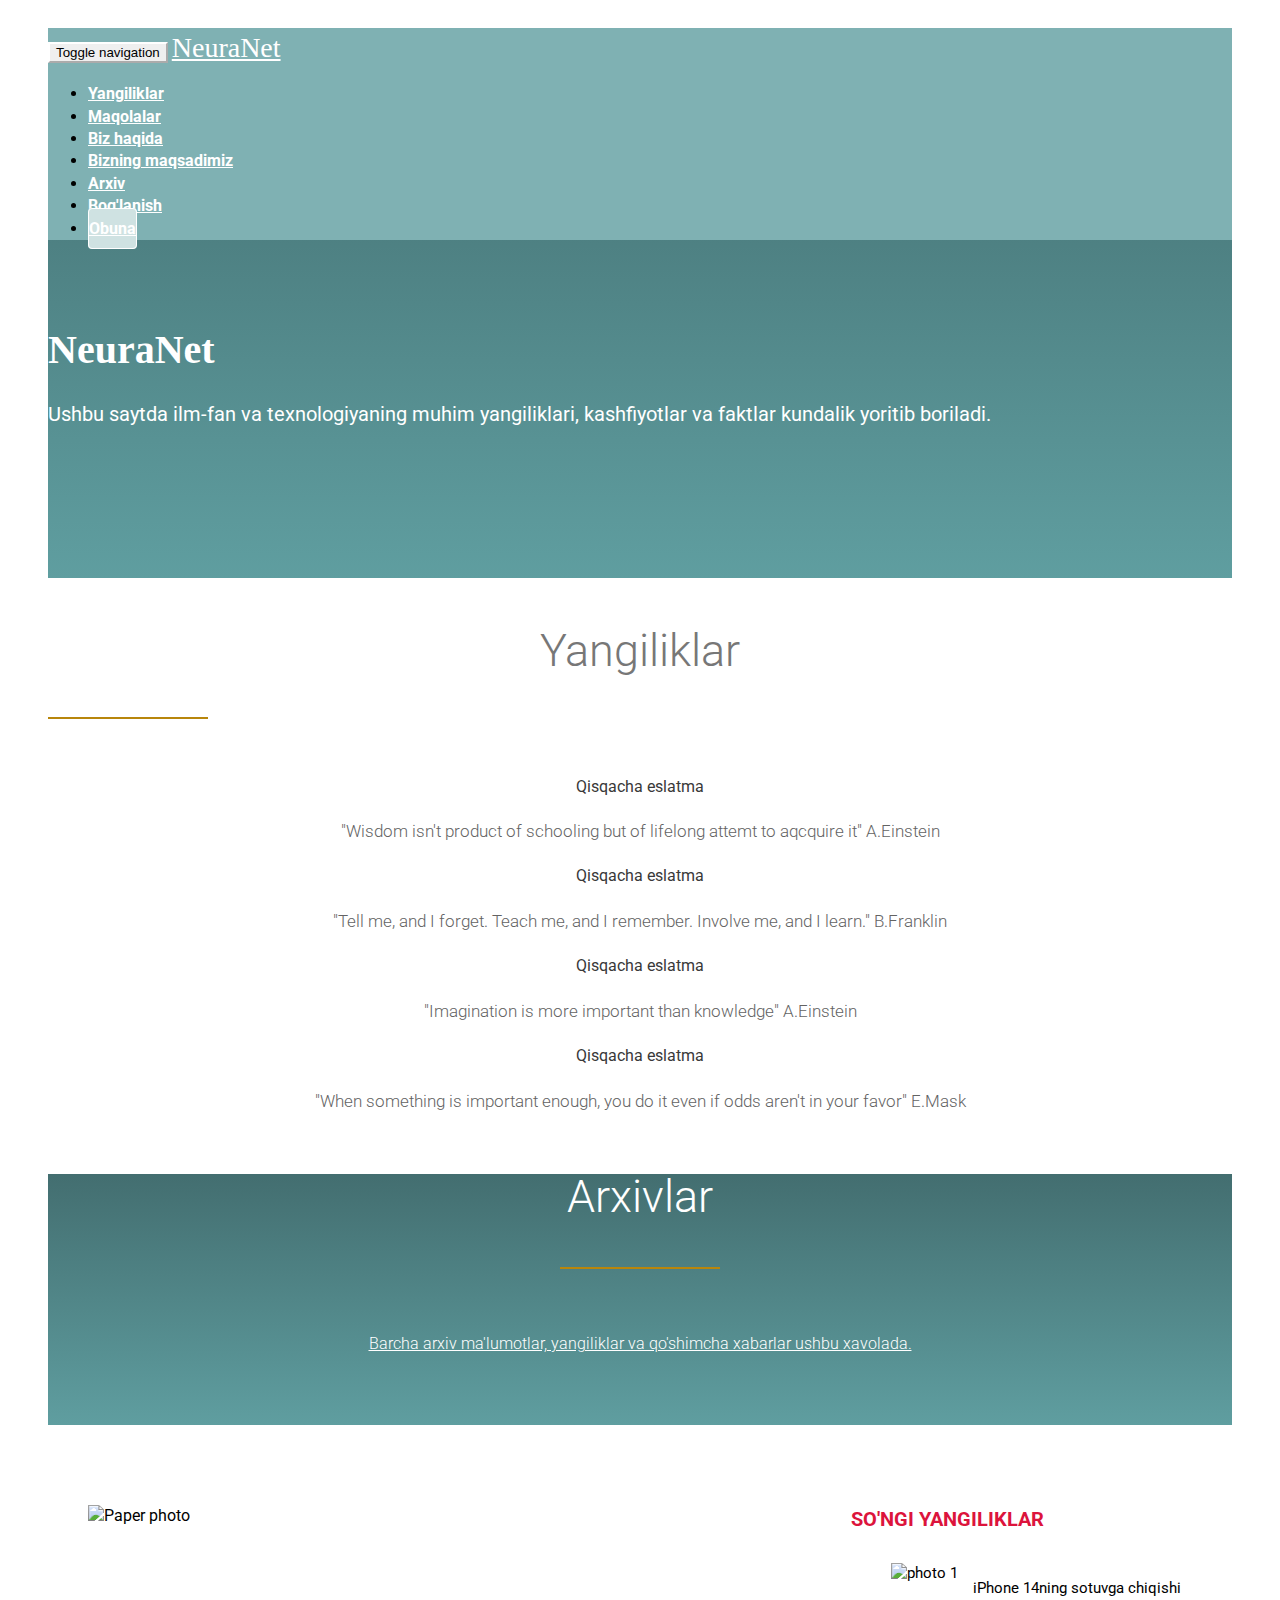
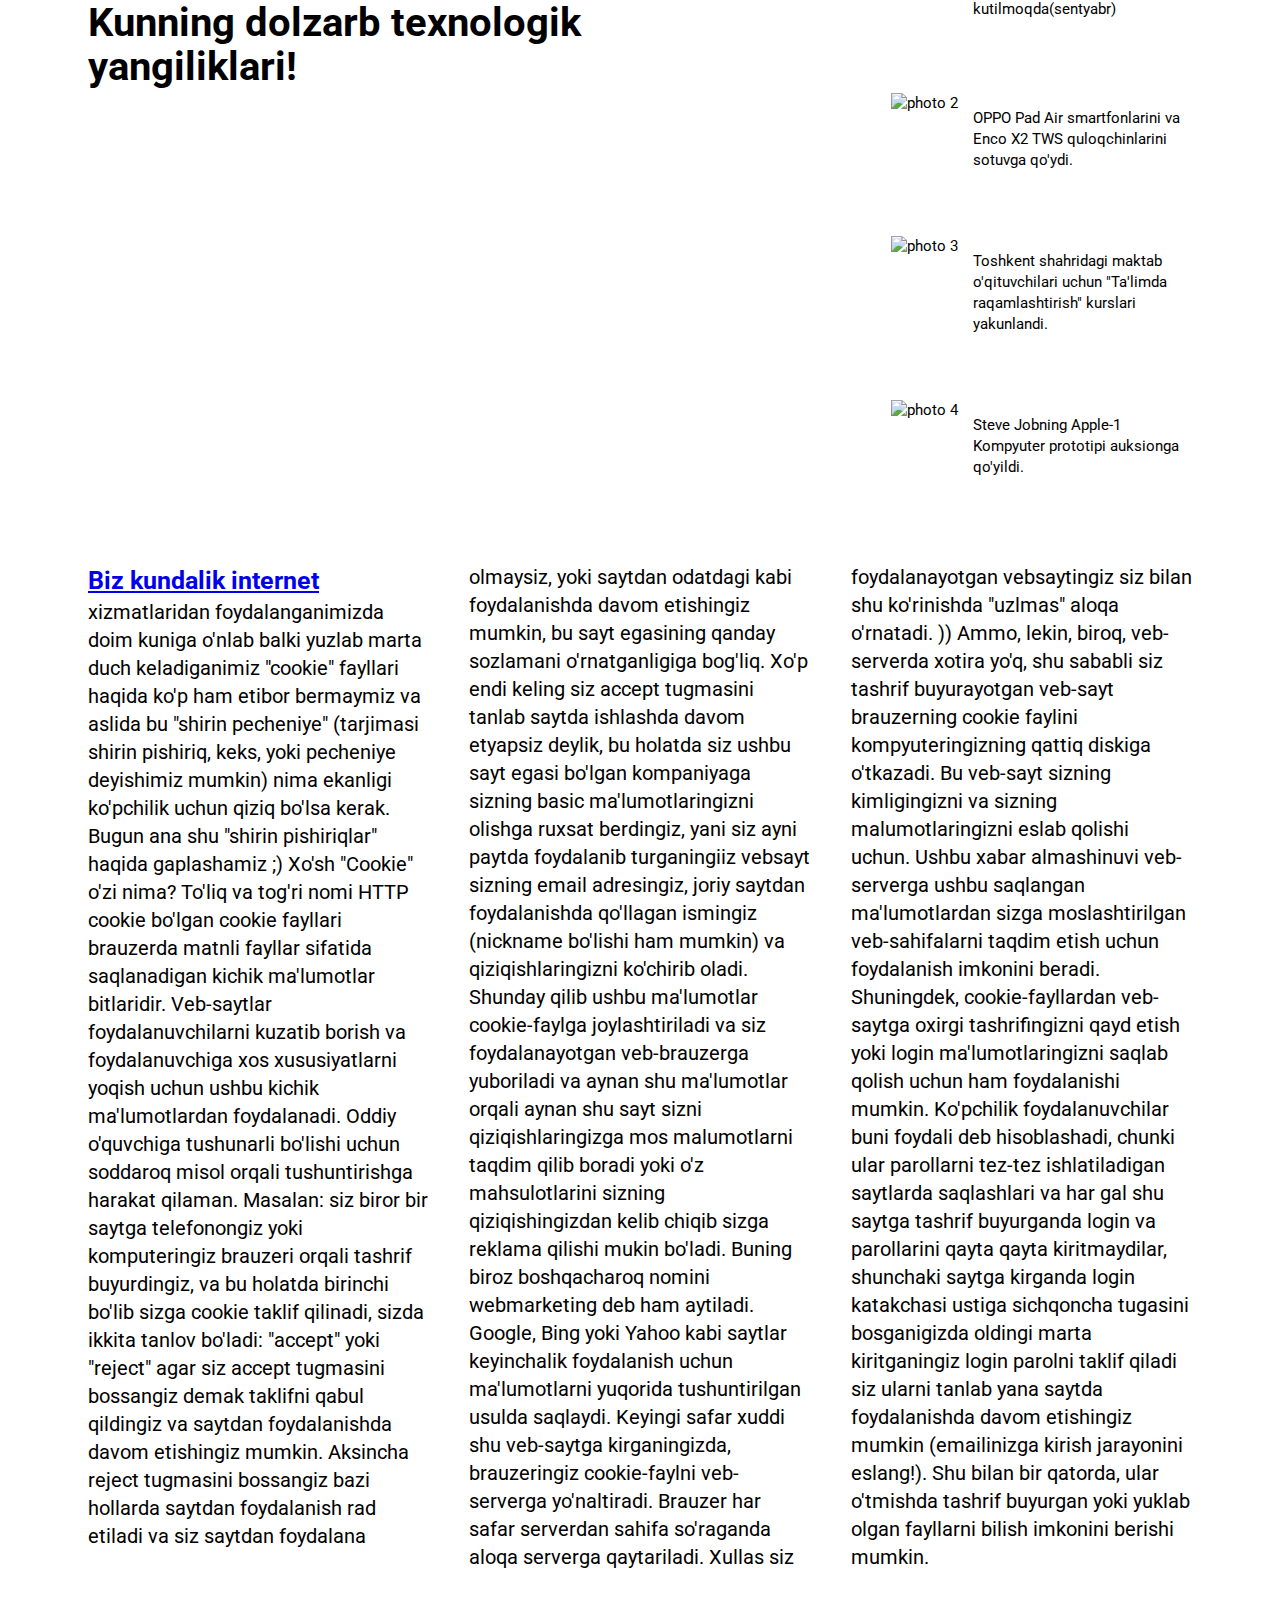
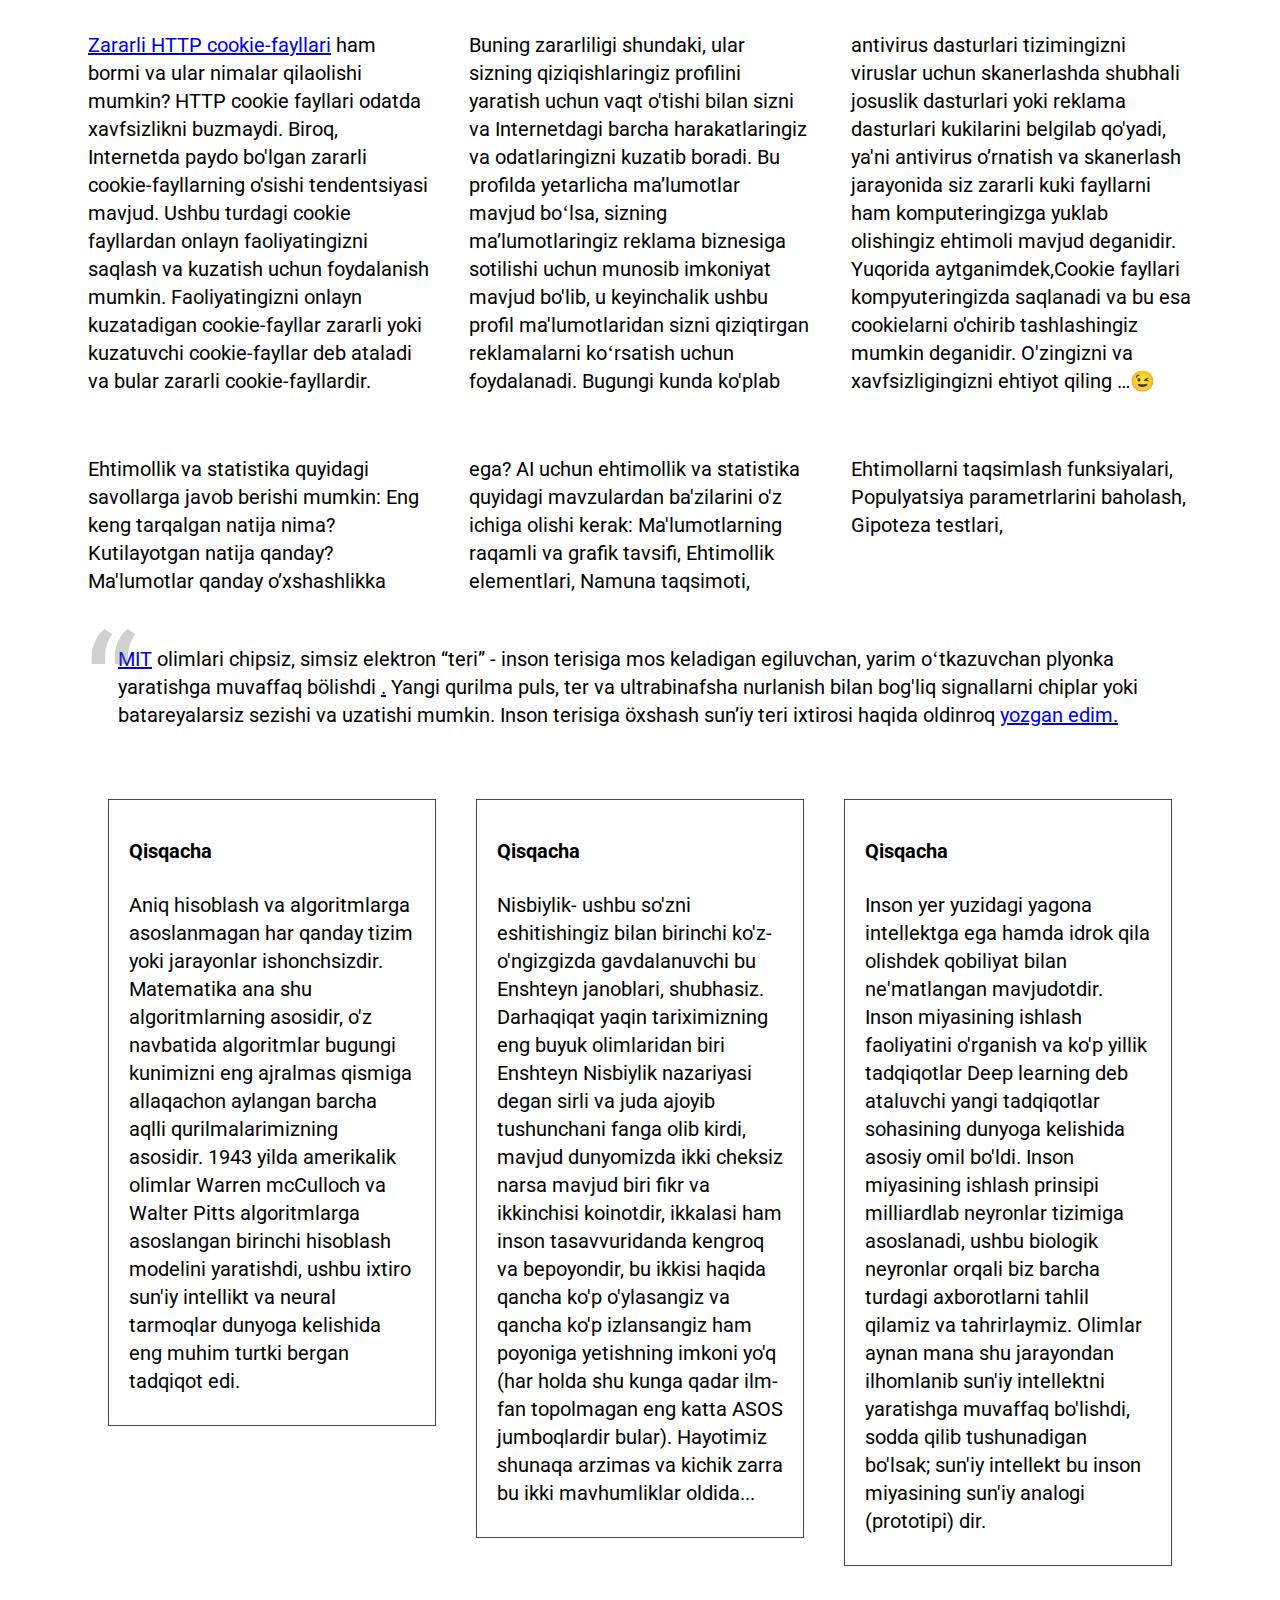
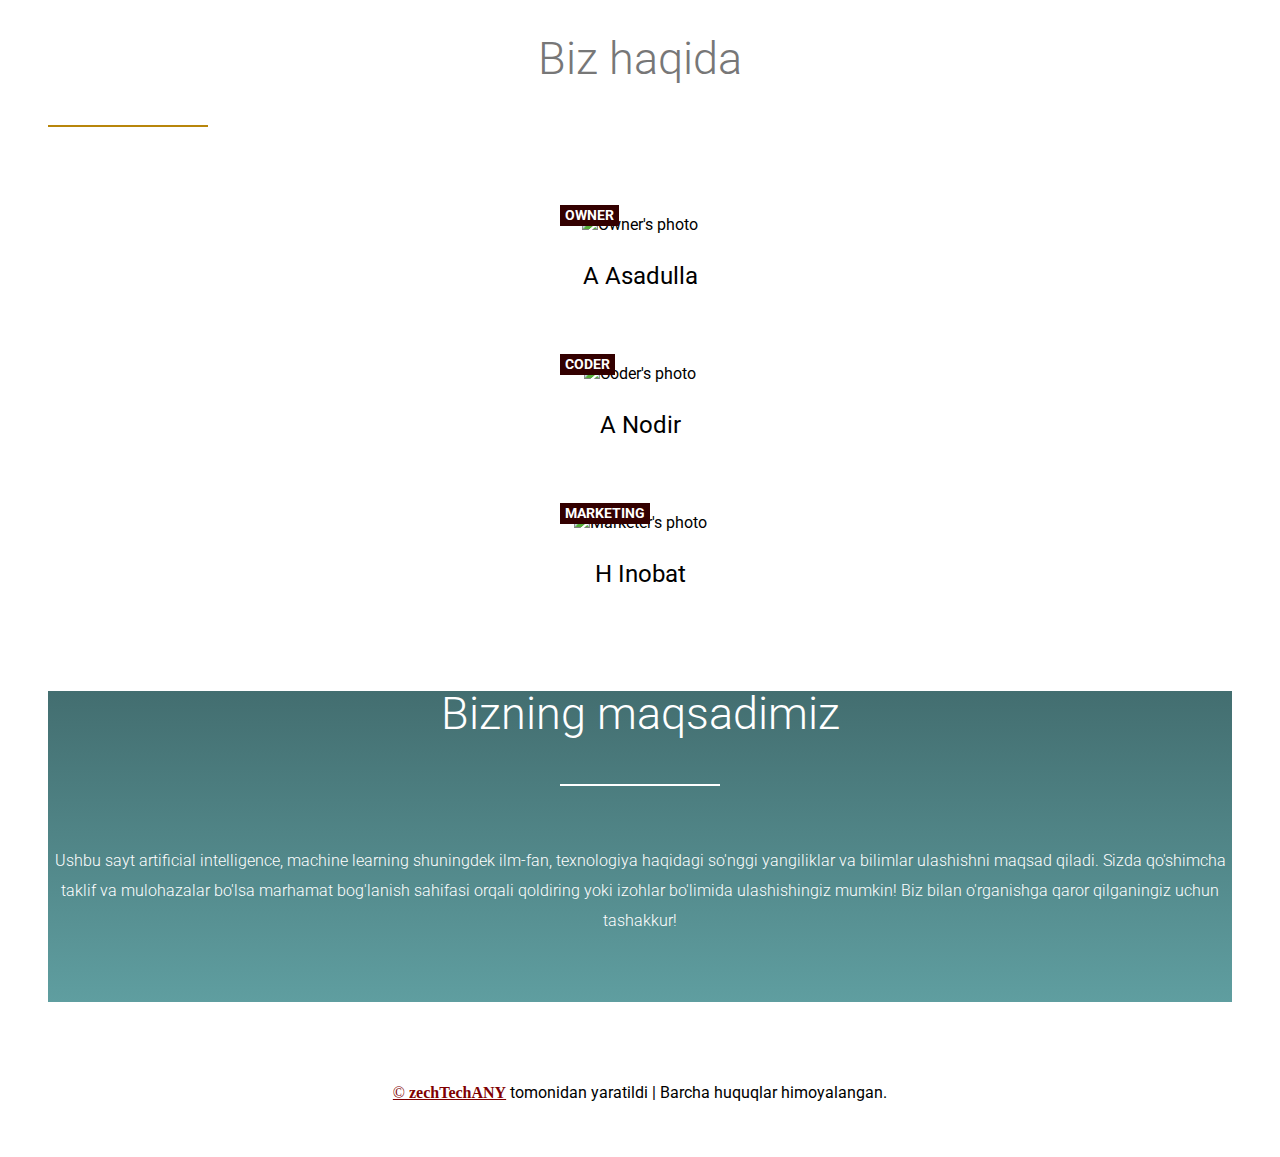
==== commit a03252e2: "Update index.html" ====
--- a/WWWorg/index.html
+++ b/WWWorg/index.html
@@ -184,37 +184,17 @@
 
       <article>
         <p>
-        Suni’y idrokni noldan qanday o'rganish mumkin [2022 ]
-Quyidagi maqolada:
-<br>•	Sun'iy intellect (AI) nima?
-<br>•	Nega AI ni o'rganish muhim?
-<br>•	AI muhandisining vazifalari?
-<br>•	AI ni samarali o'rganish uchun 8 qadam
-Sun’iy intellekt allaqchon hayotimizdan muhim o’rin olgan, ilmiy fantastik filmlardagi singari sun’iy idrokka ega xizmatchi robotlar unchalar mashhur bo’lmasada, o’zimiz anglamagan holda AI ilovalardan va tizimlardan har kuni foydalanamiz. Shuningdek, o’z-o’zini boshqaradigan avtoulovlarning rivoji hali boshlang’ich bosqichda bo’lishiga qaramay o’sishning keskin va samarali ekani odamni quvontiradi. 
-Sun'iy idrok (AI) nima?
-Sun’iy idrok yoki AI kompyuter programmalari yordamida yaratilgan bo’lib, inson aql idroki bilan bo’g’liq bo’lgan vazifalarni bajarishga qaratilgan. AI quyidagi yo’nalishlarga ega: machine learning, deep learning va natural language processing. Yuklangan kata ma’lumot ba’zasi va kompyuterlarga berilgan qator buyruqlar tizimi yordamida kompyuter takrorlanuvchi vazifani “o’rgana” oladi va ko’p hollarda uni insinlardan ko’ra aniqroq bajaradi. Bu kabi AI maxsus yoki zaif toifa bo’lib, ular faqatgina ma’lumot ba’zasidagiga o’xshash bo’lgan vazifalarni bajara oladi. Masalan, ijtimoiy tarmoqlarning tavsiyalari, Shaxmat botlar va aqlli kolonkalar.
-	Kuchli AI, shuningdek AGI(artificial general intelligence) deb ham yuritiladi, va bu singari sun’iy intellekt  ilmiy fantastik filmlardagi robotlarga qisman o’xshab ketadi. Bu turdagi AGI hali to’liq yaratilmagan bo’lsada, olimlar to’xtovsiz izlanishlar olib boorish bilan, tajriba modellari yaratib bormoqdalar.
-Nega AI ni o'rganish muhim?
-AI jamiyatning eng dolzarb muammolariga, jumladan, kasalliklar, ifloslanish va iqlim o'zgarishiga yechim topishning ayni paytdagi samarali yo’lidir. Bu, shuningdek, iqtisodiyotning jadal rivojlanayotgan sektori bo‘lib, sun’iy intellekt dasturiy ta’minotidan olingan daromad o‘tgan yilga nisbatan 21,3 foizga oshib, 2022 yilda jami 62,5 milliard dollarga yetishi kutilmoqda. AIni o‘rganish orqali siz ushbu o’sib borayotgan katta sohaning bir qismiga aylanish imkoniyatiga ega bo’lasiz.  AI muhandisining o'rtacha ish haqi yiliga $119 000 dan oshadi.
-AI muhandisining vazifalari?
-AI muhandisining vazifasi va mas'uliyati ularning sohasiga qarab o'zgaradi, umumiy qilib aytganda AI muhandislari smaraliroq qarorlar qabul qilish va ish faoliyatini yaxshilash uchun AI tizimlari va ilovalarini ishlab chiqadilar.  AI muhandisligi - bu sizdan quyidagilarni talab qiladi:
-
-<br>•	AI yordamida bir yo bir necha muammolar yechimini toppish
-<br>•	Mantiq, ehtimollik tahlili va machine learning bilan bog'liq muammolarni hal qilish
-<br>•	Tizimlarni tahlil qilish orqali rivojlanish darajasini kuzatib borish va boshqarish
-<br>•	Nutqni tanish, ma'lumotlarni qayta ishlash, robototexnika sohasidagi eng yaxshi amaliyotlarni tushunish va qo'llash
-</p>
-
-        <p>AI ni samarali o'rganish uchun 8 qadam
-AI ni o’rganishdan oldin quyidagilar to’g’risida tushunchaga ega bo’lish muhim.
-<br>•	Kompyuter fanlari asoslari
-AIni dasturlashni boshlashdan oldin kompyuter fanining asosiy tamoyillarini tushunishingiz kerak.  Bunga quyidagilar kiradi:
-
- Bulian algebra, binar matematika va hisoblash nazariyasi kabi nazariya va algoritmlar
- Kompyuter tizimlari, jumladan, kompyuterlarning jismoniy komponentlari, raqamli idrok, kompyuter arxitekturasi va tarmoq arxitekturasi dasturiy tizimlar va dasturlash tillari, kompilyatorlar, kompyuter grafikasi va operatsion tizimlar kabi elementlar.
-<br>•	Ehtimollik va statistika
-Ehtimollik sun'iy intellektda qo'llaniladigan asosiy tamoyillardan biridir, chunki u noaniq sharoitida kompyuterni "aql yuritishga" o'rgatish imkonini beradi.  Mashinalar o’rganish uchun katta ma’lumot ba’zasiga muhtoj, bunda statistika asosiy rolni egallaydi. 
-</p>
+        <a href="https://t.me/neuranetuz/58">Biz kundalik internet</a> xizmatlaridan foydalanganimizda doim kuniga o'nlab balki yuzlab marta duch keladiganimiz "cookie" fayllari haqida ko'p ham etibor bermaymiz va aslida bu "shirin pecheniye" (tarjimasi shirin pishiriq, keks, yoki pecheniye deyishimiz mumkin) nima ekanligi ko'pchilik uchun qiziq bo'lsa kerak. Bugun ana shu "shirin pishiriqlar" haqida gaplashamiz ;) 
+Xo'sh "Cookie" o'zi nima?
+To'liq va tog'ri nomi HTTP cookie bo'lgan cookie fayllari brauzerda matnli fayllar sifatida saqlanadigan kichik ma'lumotlar bitlaridir. Veb-saytlar foydalanuvchilarni kuzatib borish va foydalanuvchiga xos xususiyatlarni yoqish uchun ushbu kichik ma'lumotlardan foydalanadi. Oddiy o'quvchiga tushunarli bo'lishi uchun soddaroq misol orqali tushuntirishga harakat qilaman. Masalan: siz biror bir saytga telefonongiz yoki komputeringiz brauzeri orqali tashrif buyurdingiz, va bu holatda birinchi bo'lib sizga cookie taklif qilinadi, sizda ikkita tanlov bo'ladi: "accept" yoki "reject" agar siz accept tugmasini bossangiz demak taklifni qabul qildingiz va saytdan foydalanishda davom etishingiz mumkin. Aksincha reject tugmasini bossangiz bazi hollarda saytdan foydalanish rad etiladi va siz saytdan foydalana olmaysiz, yoki saytdan odatdagi kabi foydalanishda davom etishingiz mumkin, bu sayt egasining qanday sozlamani o'rnatganligiga bog'liq. Xo'p endi keling siz accept tugmasini tanlab saytda ishlashda davom etyapsiz deylik, bu holatda siz ushbu sayt egasi bo'lgan kompaniyaga sizning basic ma'lumotlaringizni olishga ruxsat berdingiz, yani siz ayni paytda foydalanib turganingiiz vebsayt sizning email adresingiz, joriy saytdan foydalanishda qo'llagan ismingiz (nickname bo'lishi ham mumkin) va qiziqishlaringizni ko'chirib oladi. Shunday qilib ushbu ma'lumotlar cookie-faylga joylashtiriladi va siz foydalanayotgan veb-brauzerga yuboriladi va aynan shu ma'lumotlar orqali aynan shu sayt sizni qiziqishlaringizga mos malumotlarni taqdim qilib boradi yoki o'z mahsulotlarini sizning qiziqishingizdan kelib chiqib sizga reklama qilishi mukin bo'ladi. Buning biroz boshqacharoq nomini webmarketing deb ham aytiladi.
+Google, Bing yoki Yahoo kabi saytlar keyinchalik foydalanish uchun ma'lumotlarni yuqorida tushuntirilgan usulda saqlaydi. Keyingi safar xuddi shu veb-saytga kirganingizda, brauzeringiz cookie-faylni veb-serverga yo'naltiradi. Brauzer har safar serverdan sahifa so'raganda aloqa serverga qaytariladi. Xullas siz foydalanayotgan vebsaytingiz siz bilan shu ko'rinishda "uzlmas" aloqa o'rnatadi. )) 
+Ammo, lekin, biroq, veb-serverda xotira yo'q, shu sababli siz tashrif buyurayotgan veb-sayt brauzerning cookie faylini kompyuteringizning qattiq diskiga o'tkazadi. Bu veb-sayt sizning kimligingizni va sizning malumotlaringizni eslab qolishi uchun. Ushbu xabar almashinuvi veb-serverga ushbu saqlangan ma'lumotlardan sizga moslashtirilgan veb-sahifalarni taqdim etish uchun foydalanish imkonini beradi.
+
+Shuningdek, cookie-fayllardan veb-saytga oxirgi tashrifingizni qayd etish yoki login ma'lumotlaringizni saqlab qolish uchun ham foydalanishi mumkin. Ko'pchilik foydalanuvchilar buni foydali deb hisoblashadi, chunki ular parollarni tez-tez ishlatiladigan saytlarda saqlashlari va har gal shu saytga tashrif buyurganda login va parollarini qayta qayta kiritmaydilar, shunchaki saytga kirganda login katakchasi ustiga sichqoncha tugasini bosganigizda oldingi marta kiritganingiz login parolni taklif qiladi siz ularni tanlab yana saytda foydalanishda davom etishingiz mumkin (emailinizga kirish jarayonini eslang!). Shu bilan bir qatorda, ular o'tmishda tashrif buyurgan yoki yuklab olgan fayllarni bilish imkonini berishi mumkin.</p>
+
+        <p><a href="https://t.me/neuranetuz/60">Zararli HTTP cookie-fayllari</a> ham bormi va ular nimalar qilaolishi mumkin?
+HTTP cookie fayllari odatda xavfsizlikni buzmaydi. Biroq, Internetda paydo bo'lgan zararli cookie-fayllarning o'sishi tendentsiyasi mavjud. Ushbu turdagi cookie fayllardan onlayn faoliyatingizni saqlash va kuzatish uchun foydalanish mumkin.
+Faoliyatingizni onlayn kuzatadigan cookie-fayllar zararli yoki kuzatuvchi cookie-fayllar deb ataladi va bular zararli cookie-fayllardir. Buning zararliligi shundaki, ular sizning qiziqishlaringiz profilini yaratish uchun vaqt o'tishi bilan sizni va Internetdagi barcha harakatlaringiz va odatlaringizni kuzatib boradi. Bu profilda yetarlicha maʼlumotlar mavjud boʻlsa, sizning maʼlumotlaringiz reklama biznesiga sotilishi uchun munosib imkoniyat mavjud bo'lib, u keyinchalik ushbu profil ma'lumotlaridan sizni qiziqtirgan reklamalarni koʻrsatish uchun foydalanadi. Bugungi kunda ko'plab antivirus dasturlari tizimingizni viruslar uchun skanerlashda shubhali josuslik dasturlari yoki reklama dasturlari kukilarini belgilab qo'yadi, ya'ni antivirus o’rnatish va skanerlash jarayonida siz zararli kuki fayllarni ham komputeringizga yuklab olishingiz ehtimoli mavjud deganidir. Yuqorida aytganimdek,Cookie fayllari kompyuteringizda saqlanadi va bu esa cookielarni o'chirib tashlashingiz mumkin deganidir. O'zingizni va xavfsizligingizni ehtiyot qiling …😉</p>
 
         <p> Ehtimollik va statistika quyidagi savollarga javob berishi mumkin:
 
@@ -235,68 +215,11 @@
     </div>
   </div>
 
-  <blockquote>•	Matematika
-AIni o'zlashtirish uchun ehtimollik va statistikadan tashqari, ba'zi matematik asoslarni ham bilishingiz kerak bo'ladi, jumladan:
-
- AI va mashinani o'rganishga qaratilgan yondashuvlarni tushunish uchun zarur bo'lgan chiziqli algebra parametrlar, funksiyalar, xatolar va yaqinlashishlardagi o'zgarishlar bilan shug'ullanadigan asosiy differentsial va ba'zi bir ko'p o'zgaruvchili hisoblar AIda asosiy g'oyalar bo'lgan koordinatali va chiziqli bo'lmagan transformatsiyalar ma'lumotlar to'plamlari asosida taxmin qilish uchun chiziqli va yuqori tartibli regressiya ma'lumotlarni tasniflash uchun logistik regressiya, matematik formulalarni samarali kodga aylantirish uchun raqamli tahlil talab etiladi.
-<br>•	Programma yoza olish
-Shuningdek, siz AI ilovalarini ishlab chiqish uchun mos dasturlash tillari bilan tanishishingiz darkor.  Eng foydalilaridan ba'zilari:
-
- Python, o'rganish oson va keng tarqalgan manbalar va yordamga ega, foydalanuvchi uchun qulay va platformadan mustaqil. Java R, bu katta ma'lumotlar to'plamlarini boshqarish uchun yaratilgan
- Prolog 1966 yilda birinchi chatbot-terapevt Elizani yaratish uchun ishlatilgan.
- Ikkinchi eng qadimgi dasturlash tili bo'lgan Lisp faqat Fortran tomonidan yaratilgan
- Ma'lumotlar bazalarini boshqarish uchun ishlatiladigan SQL ham keng qo’llaniladigan tillardan biridir.
-<br>•	Ma’lumotlar tuzilmalari
-O’rganishada davom etsak,  AI ma'lumotlarni joylashni eng samarali usulini bilish talab etiladi.  Ma'lumotlar tuzilmalari - samarali foydalanish uchun ma'lumotlarni tashkil qilishning turli usullari.  Agar siz sun'iy intellekt bo'yicha muvaffaqiyatli karyera boshlashni istasangiz, siz ilova uchun eng mos ma’lumotlarni tanlashni o’rganishingiz kerak.  Ma'lumotlar tuzilmalarining eng keng tarqalgan turlaridan ba'zilari:
-
-Array,
-Linked list,
-Stack,
-Queue,
-Binary tree,
-Binary search tree,
-Heap,
-Hashing,
-Graph,
-Matrix,
-<br>•	Algoritmlar
-Algoritm- hisoblashni amalga oshirishning bosqichma-bosqich usullaridir.  Machine learningni osonlashtirish uchun siz kompyuterga mustaqil ravishda o'rganish imkonini beradigan algoritmlarni loyihalashingiz kerak bo'ladi.  Algoritmlar tavsiyalar berish uchun ma'lumotlarni qidirish va o’xshashlikni  aniqlashdan foydalanishi mumkin.  Ijtimoiy tarmoq ilovalari masalan, Facebook sizning doimiy iziqishlaringizni saqlab brogan holda kelgusi kirganingizda o’xshash video va rasmlarni taklif qiladi.
-
- Algoritmlar, shuningdek, uy-joy kreditlarini tasdiqlash va qamoq jazosiga hukm qilish kabi muhimroq maqsadlarda ham qo'llaniladi.  Algoritmlar kuchli vositalardir, lekin ular ba'zan ko'rinadigan darajada ob'ektiv emas va katta hajmdagi ma'lumotlar ba'zi soxta korrelyatsiyalarga olib kelishi mumkin.  Shunday qilib, algoritmlar inson ongining to'g'ri qaroriga muvofiq bo'lishi kerak.
-<br>•	Ace AI nazariyasi
-Oldindan shartlarni o'rgangandan so'ng, AI nazariyasiga sho'ng'ishga tayyormiz.  AIni shaxsan dars orqali, mustaqil onlayn kurs orqali yoki YouTube videolari bilanqismlarga bo’lib o’rganganingizda asosiy bog’liqliklarni tushina olish muhimdir.  Mana sizga o'rganishingiz kerak bo'lgan eng muhim qoidalar:
-
- Muammolarni yechish qobiliyati
- AIning maqsadi algoritmlar va evristika kabi bir qator texnikalarni o'z ichiga olgan muammoni hal qilishdir.  AI tizimi agent va uning muhitini o'z ichiga oladi.  AIda agent qarorlar qabul qiladigan dasturdir.  AIda muammoni hal qiluvchi agent o'z maqsadiga erishishga qaratilgan.  Maqsad shakllantirilgandan so'ng, muammoni shakllantirish orqali muammoni hal qilish jarayoni yaratiladi.  Bu bir nechta komponentlarni o'z ichiga oladi, jumladan:
-
- Agentning dastlabki holati;
- Agent amalga oshirishi mumkin bo'lgan harakatlar;
- Har bir harakatni tavsiflovchi tranzaksiya modeli;
- Maqsadga erishilganligini aniqlash uchun maqsad testi;
- Har bir harakat yo'lining narxi;
-
-Fikrlash
-Mulohaza yuritish - bu sizning mavjud bilimlaringiz asosida xulosalar chiqarish yoki taxmin qilish jarayoni.  Mashinalar fikrlash qobiliyatiga ega emasligi sababli, ular algoritmlar orqali bunday fikr yuritish uchun dasturlashtirilgan bo'lishi kerak.  Xulosa chiqarish uchun sun'iy intellektni dasturlaganingizda, unga bir nechta fikrlash usullaridan biriga asoslanib, vazifani qanday bajarishni o'rgatish kerak bo'ladi. Masalan: deduksion fikrlash, induktiv fikrlash, abduktiv fikrlash, odatiy fikrlash, o’zgarmas va noo’zgarmas fikrlash kabilar.
-<br>•	Ma’lumotlarni o’zgartirish
-O'rganish va taxmin qilish uchun sun'iy intellekt ma'lumotlar to'plamiga tayanadi, shuning uchun siz ma'lumotlarni foydali formatda tuzishda malakali bo'lishingiz kerak bo'ladi.  Ma'lumotlar to'plamlari orasidagi ulanishlarni aniqlaydigan dasturlarni yaratishingiz kerak bo'ladi.  SQL ma'lumotlar bazalarini boshqarish uchun foydalaniladigan dasturlash tilidir va R ma'lumotlar fanlari ilovalarida tez-tez ishlatiladi.
-<br>•	Tabiiy tillarni tushunish
-Inson nutqini tushunish uchun dasturlashdan foydalanadigan tabiiy tilni qayta ishlashning kichik to'plami.  Bu kompyuterlarga kompyuter tillarining rasmiy sintaksisisiz inson nutqini tushunish imkonini beradi.  Tabiiy tilni tushunish, shuningdek, kompyuterlarga odamlar bilan o'z tilida muloqot qilish imkonini beradi.
-
- Tabiiy tilni tushunish algoritmlardan inson nutqini tahlil qilish va hissiyotlar, nomlangan ob'ektlar va raqamli ob'ektlarga asoslangan tuzilgan ma'lumotlar modeli sifatida formatlash uchun foydalanadi.  Ovozli yordamchilar va chatbotlar tabiiy tilni qayta ishlashdan foydalanadilar
-<br>•	Kompyuter vijon
-Kompyuter vijon - bu kompyuterlarni vizual kiritishni kuzatish va tushunishga o'rgatish jarayoni.  Bu kompyuterlarga tasvirlar, videolar va boshqa vizual ma'lumotlardan ma'lumot olish imkonini beradi.  Keyin dastur ushbu ma'lumotlardan chora ko'rish yoki tavsiyalar berish uchun foydalanishi mumkin.  Kompyuterlar daqiqada minglab tasvirlarni tahlil qilib, vizual ma'lumotni odamlarga qaraganda tezroq tahlil qila oladi.
-
- Boshqa sun'iy intellektni o'qitish usullarida bo'lgani kabi, kompyuterni ko'rish kichik farqlarni sezish va muayyan tasvirlarni tanib olish uchun katta ma'lumotlar to'plamini talab qiladi.  Mashinani o'rganishdagi algoritmik modellar kompyuterga vizual ma'lumotlar haqida o'zini o'rgatish imkonini beradi.
-<br>•	Avtomatlashtirish
-Avtomatlashtirilgan dasturlash - bu bir qator spetsifikatsiyalar asosida boshqa dastur uchun kod ishlab chiqaradigan kompyuter dasturining bir turi.  Bunga misollardan biri DeepMind-ning AlphaCode dasturi bo'lib, u kompyuter dasturlarini kodlash bo'yicha sinovdan o'tganda inson dasturchilarining 54-persentilida joylashish uchun yetarli darajada yaxshi yozadi.
-
- AlphaCode-ga kodlash musobaqalarida qo'llaniladigan bir qator vazifalar beriladi, masalan, tasodifiy harflar qatorini cheklangan kirishlar yordamida bir xil harflarning boshqa tasodifiy qatoriga aylantirish.  AlphaCode bu muammoga juda ko'p to’g’ri keladigan bo'lgan javoblarni yaratish orqali haqiqiy javobga yaqinlashadi.  Keyin kodni ishga tushiradi, chiqishni sinab ko'radi va eng yaxshi variantni tanlash uchun javobni sinab ko'radi.
-
- AlphaCode avtomatlashtirilgan dasturlashning yagona namunasi emas: Microsoft va OpenAI-da kod satrlarini avtomatik ravishda to'ldiradigan GPT-3 mavjud.  Avtomatlashtirilgan dasturlash doirasi hali ham cheklangan, ammo u oxir-oqibat dasturlashni dasturchi bo'lmaganlar uchun yanada qulayroq qilishi mumkin.
-<br>•	Ma’lumotlarni ko’zdan kechirish
-Ma'lumotlarni qayta ishlash AIning shu qadar muhim jihatidir.  Katta ma'lumotlar zamonaviy hayotning barcha jabhalariga kiradi.  Deyarli barcha korxonalar o'z strategiyalarida ma'lumotlarga asoslangan qarorlar qabul qilish orqali amalga oshiradilar.  Bu katta ma'lumotlar to'plamlarini qayta ishlashga tayanadigan machine learning orqali bajarish mumkin.  Agar siz sun'iy intellektning katta ma'lumotlar elementi bilan ishlamoqchi bo’lsangiz, quyidagilar bilan tanishishsingiz darkor.Machine learning, Ma’lumot yig’uvchi, Ma’lumotlar muhandisi, AI proyektlari bilan ishlash, AI qurilamalari bilan tanishish va ular bilan ishlash, AI darslari ishtirok etish, AI amaliyot kurslariga topshirish, Ishni qo’lga kiritish.
-
-  </blockquote>
+  <blockquote>
+
+ <a href="https://web.mit.edu/"> MIT</a> olimlari chipsiz, simsiz elektron “teri” - inson terisiga mos keladigan egiluvchan, yarim oʻtkazuvchan plyonka yaratishga muvaffaq bölishdi <a href="https://news.mit.edu/2022/sensor-electronic-chipless-0818">.</a>  Yangi qurilma puls, ter va ultrabinafsha nurlanish bilan bog'liq signallarni chiplar yoki batareyalarsiz sezishi va uzatishi mumkin.
+
+Inson terisiga öxshash sun’iy teri ixtirosi haqida oldinroq <a href="https://t.me/neuranetuz/29"> yozgan edim.</a>  </blockquote>
 
   <div class="cards">
     <div class="card">
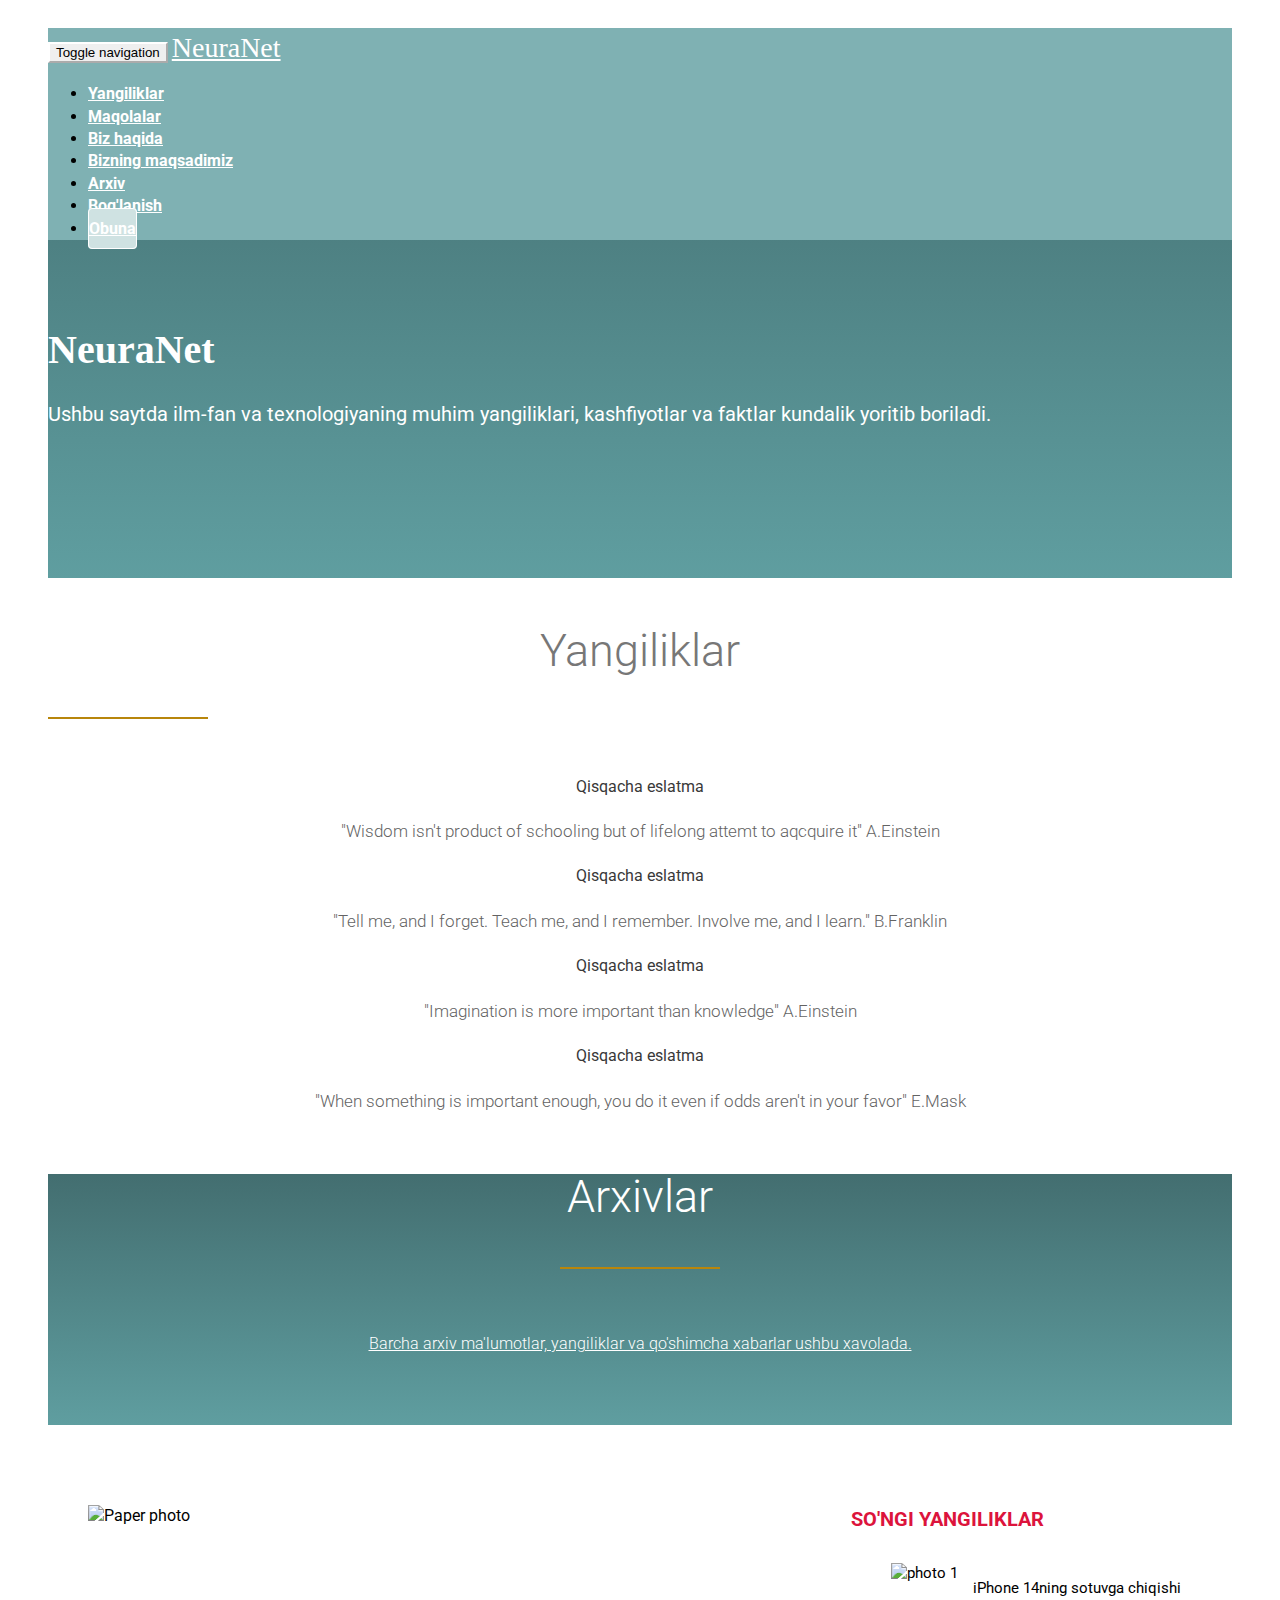
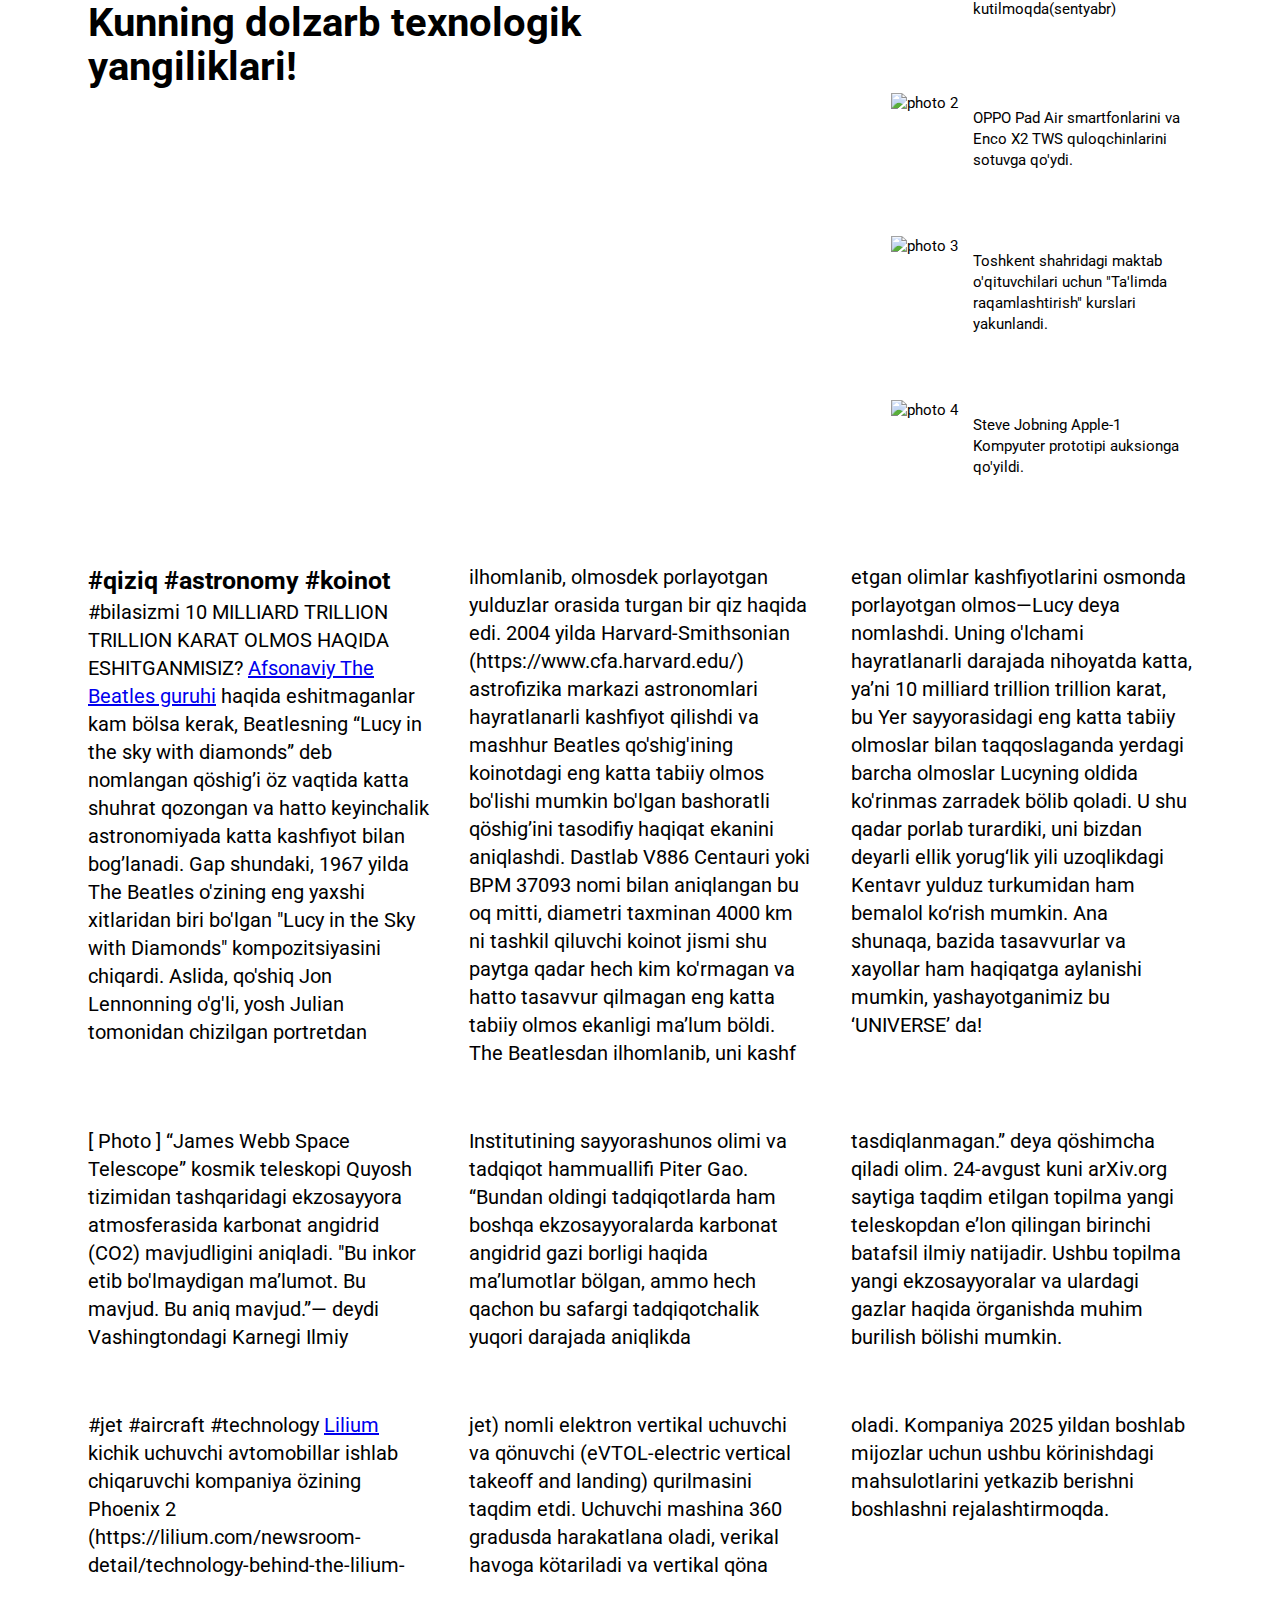
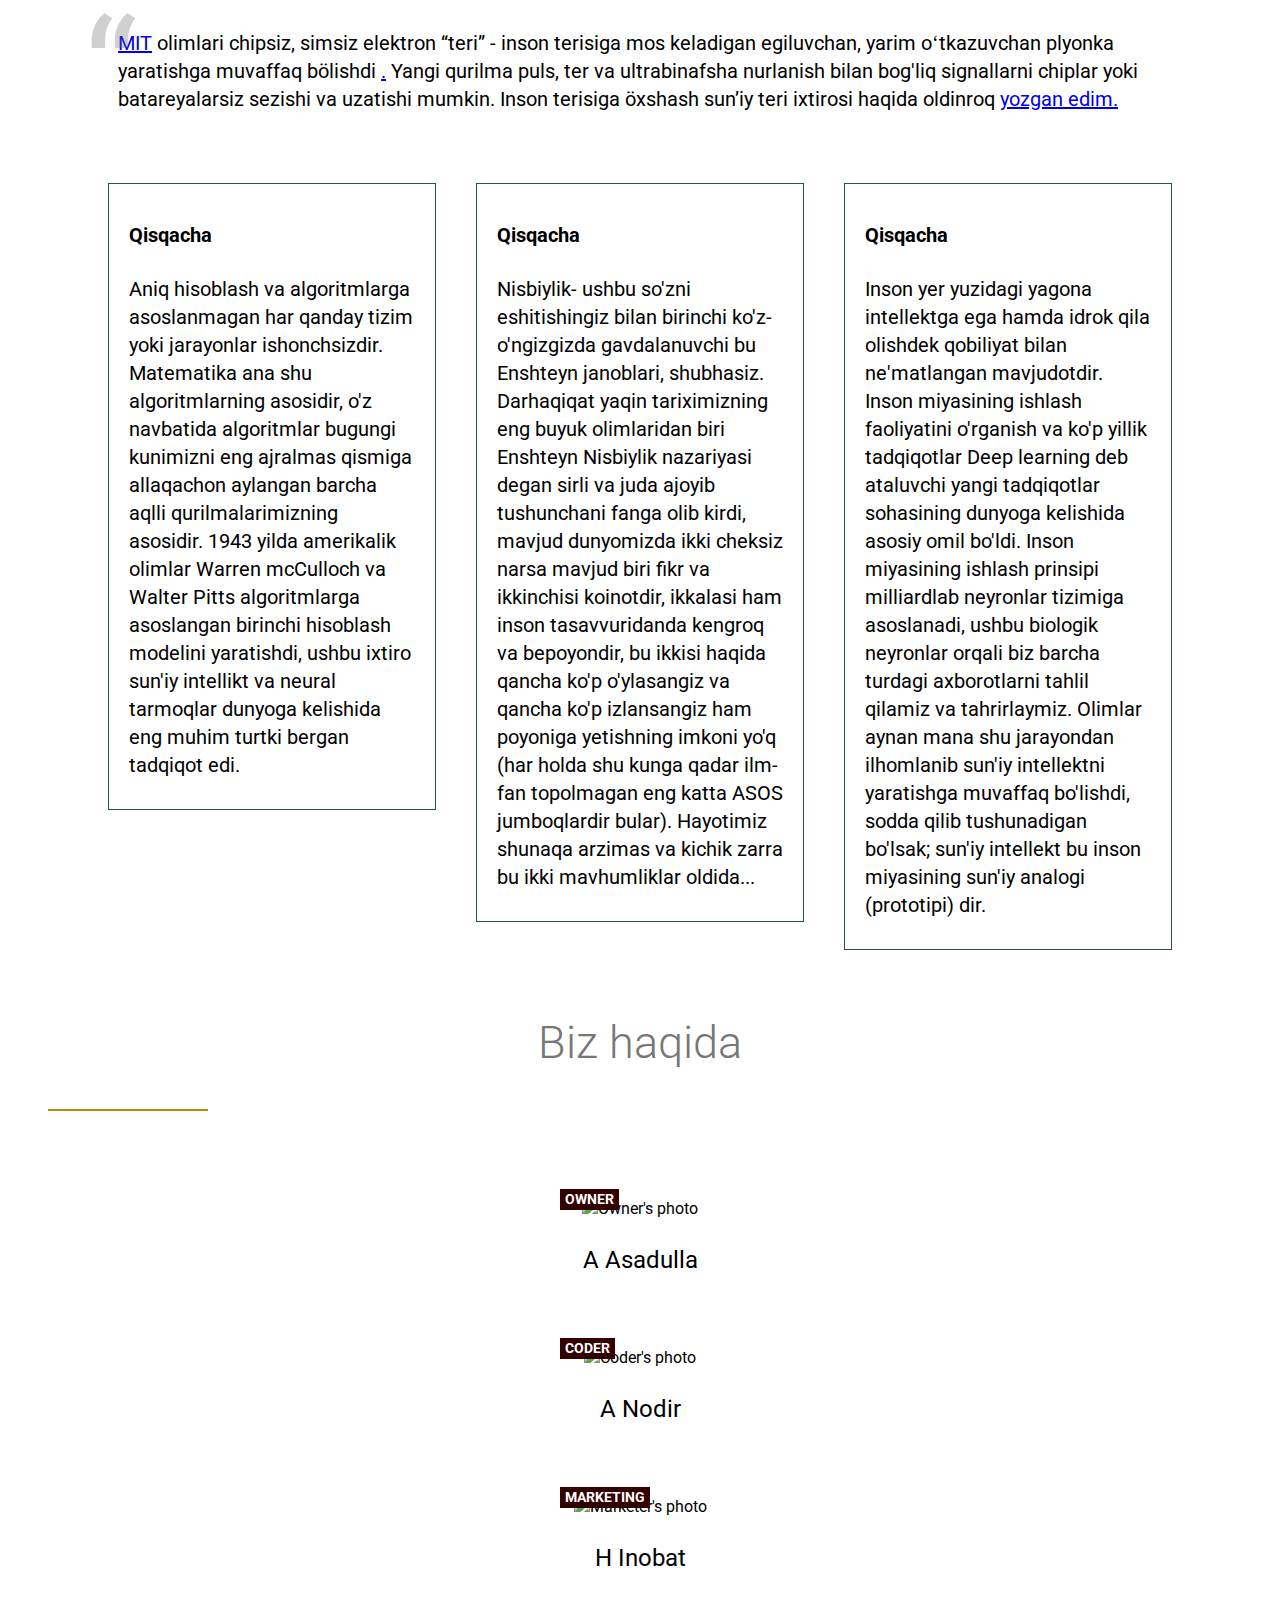
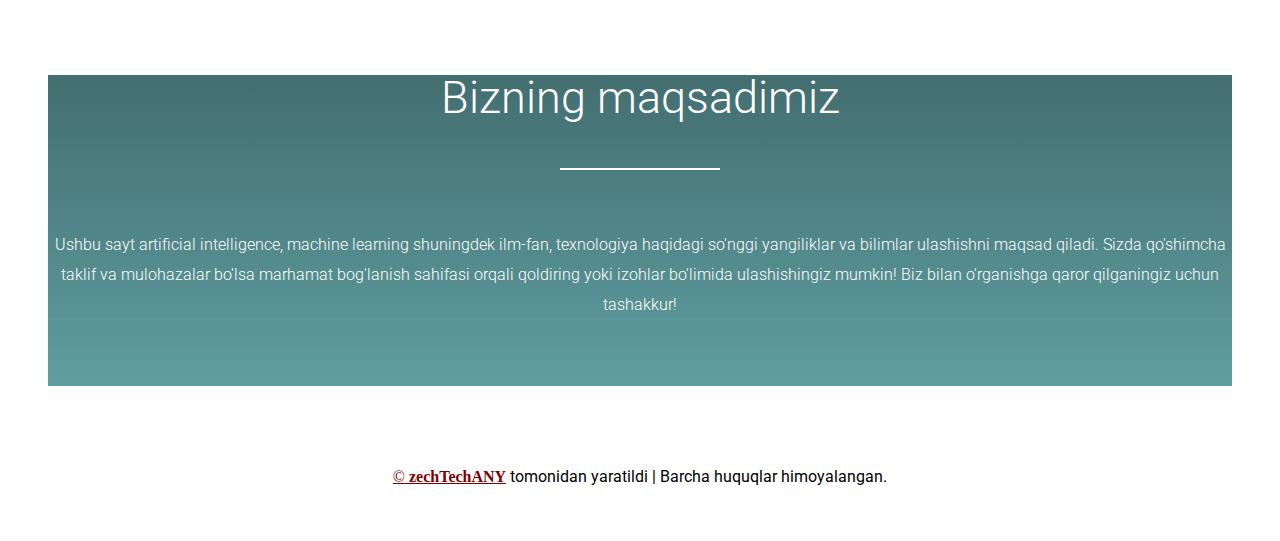
==== commit c2b0aa5d: "Update index.html" ====
--- a/WWWorg/index.html
+++ b/WWWorg/index.html
@@ -184,33 +184,30 @@
 
       <article>
         <p>
-        <a href="https://t.me/neuranetuz/58">Biz kundalik internet</a> xizmatlaridan foydalanganimizda doim kuniga o'nlab balki yuzlab marta duch keladiganimiz "cookie" fayllari haqida ko'p ham etibor bermaymiz va aslida bu "shirin pecheniye" (tarjimasi shirin pishiriq, keks, yoki pecheniye deyishimiz mumkin) nima ekanligi ko'pchilik uchun qiziq bo'lsa kerak. Bugun ana shu "shirin pishiriqlar" haqida gaplashamiz ;) 
-Xo'sh "Cookie" o'zi nima?
-To'liq va tog'ri nomi HTTP cookie bo'lgan cookie fayllari brauzerda matnli fayllar sifatida saqlanadigan kichik ma'lumotlar bitlaridir. Veb-saytlar foydalanuvchilarni kuzatib borish va foydalanuvchiga xos xususiyatlarni yoqish uchun ushbu kichik ma'lumotlardan foydalanadi. Oddiy o'quvchiga tushunarli bo'lishi uchun soddaroq misol orqali tushuntirishga harakat qilaman. Masalan: siz biror bir saytga telefonongiz yoki komputeringiz brauzeri orqali tashrif buyurdingiz, va bu holatda birinchi bo'lib sizga cookie taklif qilinadi, sizda ikkita tanlov bo'ladi: "accept" yoki "reject" agar siz accept tugmasini bossangiz demak taklifni qabul qildingiz va saytdan foydalanishda davom etishingiz mumkin. Aksincha reject tugmasini bossangiz bazi hollarda saytdan foydalanish rad etiladi va siz saytdan foydalana olmaysiz, yoki saytdan odatdagi kabi foydalanishda davom etishingiz mumkin, bu sayt egasining qanday sozlamani o'rnatganligiga bog'liq. Xo'p endi keling siz accept tugmasini tanlab saytda ishlashda davom etyapsiz deylik, bu holatda siz ushbu sayt egasi bo'lgan kompaniyaga sizning basic ma'lumotlaringizni olishga ruxsat berdingiz, yani siz ayni paytda foydalanib turganingiiz vebsayt sizning email adresingiz, joriy saytdan foydalanishda qo'llagan ismingiz (nickname bo'lishi ham mumkin) va qiziqishlaringizni ko'chirib oladi. Shunday qilib ushbu ma'lumotlar cookie-faylga joylashtiriladi va siz foydalanayotgan veb-brauzerga yuboriladi va aynan shu ma'lumotlar orqali aynan shu sayt sizni qiziqishlaringizga mos malumotlarni taqdim qilib boradi yoki o'z mahsulotlarini sizning qiziqishingizdan kelib chiqib sizga reklama qilishi mukin bo'ladi. Buning biroz boshqacharoq nomini webmarketing deb ham aytiladi.
-Google, Bing yoki Yahoo kabi saytlar keyinchalik foydalanish uchun ma'lumotlarni yuqorida tushuntirilgan usulda saqlaydi. Keyingi safar xuddi shu veb-saytga kirganingizda, brauzeringiz cookie-faylni veb-serverga yo'naltiradi. Brauzer har safar serverdan sahifa so'raganda aloqa serverga qaytariladi. Xullas siz foydalanayotgan vebsaytingiz siz bilan shu ko'rinishda "uzlmas" aloqa o'rnatadi. )) 
-Ammo, lekin, biroq, veb-serverda xotira yo'q, shu sababli siz tashrif buyurayotgan veb-sayt brauzerning cookie faylini kompyuteringizning qattiq diskiga o'tkazadi. Bu veb-sayt sizning kimligingizni va sizning malumotlaringizni eslab qolishi uchun. Ushbu xabar almashinuvi veb-serverga ushbu saqlangan ma'lumotlardan sizga moslashtirilgan veb-sahifalarni taqdim etish uchun foydalanish imkonini beradi.
-
-Shuningdek, cookie-fayllardan veb-saytga oxirgi tashrifingizni qayd etish yoki login ma'lumotlaringizni saqlab qolish uchun ham foydalanishi mumkin. Ko'pchilik foydalanuvchilar buni foydali deb hisoblashadi, chunki ular parollarni tez-tez ishlatiladigan saytlarda saqlashlari va har gal shu saytga tashrif buyurganda login va parollarini qayta qayta kiritmaydilar, shunchaki saytga kirganda login katakchasi ustiga sichqoncha tugasini bosganigizda oldingi marta kiritganingiz login parolni taklif qiladi siz ularni tanlab yana saytda foydalanishda davom etishingiz mumkin (emailinizga kirish jarayonini eslang!). Shu bilan bir qatorda, ular o'tmishda tashrif buyurgan yoki yuklab olgan fayllarni bilish imkonini berishi mumkin.</p>
-
-        <p><a href="https://t.me/neuranetuz/60">Zararli HTTP cookie-fayllari</a> ham bormi va ular nimalar qilaolishi mumkin?
-HTTP cookie fayllari odatda xavfsizlikni buzmaydi. Biroq, Internetda paydo bo'lgan zararli cookie-fayllarning o'sishi tendentsiyasi mavjud. Ushbu turdagi cookie fayllardan onlayn faoliyatingizni saqlash va kuzatish uchun foydalanish mumkin.
-Faoliyatingizni onlayn kuzatadigan cookie-fayllar zararli yoki kuzatuvchi cookie-fayllar deb ataladi va bular zararli cookie-fayllardir. Buning zararliligi shundaki, ular sizning qiziqishlaringiz profilini yaratish uchun vaqt o'tishi bilan sizni va Internetdagi barcha harakatlaringiz va odatlaringizni kuzatib boradi. Bu profilda yetarlicha maʼlumotlar mavjud boʻlsa, sizning maʼlumotlaringiz reklama biznesiga sotilishi uchun munosib imkoniyat mavjud bo'lib, u keyinchalik ushbu profil ma'lumotlaridan sizni qiziqtirgan reklamalarni koʻrsatish uchun foydalanadi. Bugungi kunda ko'plab antivirus dasturlari tizimingizni viruslar uchun skanerlashda shubhali josuslik dasturlari yoki reklama dasturlari kukilarini belgilab qo'yadi, ya'ni antivirus o’rnatish va skanerlash jarayonida siz zararli kuki fayllarni ham komputeringizga yuklab olishingiz ehtimoli mavjud deganidir. Yuqorida aytganimdek,Cookie fayllari kompyuteringizda saqlanadi va bu esa cookielarni o'chirib tashlashingiz mumkin deganidir. O'zingizni va xavfsizligingizni ehtiyot qiling …😉</p>
-
-        <p> Ehtimollik va statistika quyidagi savollarga javob berishi mumkin:
-
- Eng keng tarqalgan natija nima?
- Kutilayotgan natija qanday?
- Ma'lumotlar qanday o’xshashlikka ega?
- 
-AI uchun ehtimollik va statistika quyidagi mavzulardan ba'zilarini o'z ichiga olishi kerak:
-
- Ma'lumotlarning raqamli va grafik tavsifi,
- Ehtimollik elementlari,
- Namuna taqsimoti,
- Ehtimollarni taqsimlash funksiyalari,
- Populyatsiya parametrlarini baholash,
- Gipoteza testlari,
-</p>
+       
+#qiziq #astronomy #koinot #bilasizmi
+
+10 MILLIARD TRILLION TRILLION KARAT OLMOS HAQIDA ESHITGANMISIZ?
+
+
+ <a href="https://t.me/neuranetuz/85">Afsonaviy The Beatles guruhi</a> haqida eshitmaganlar kam bölsa kerak, Beatlesning “Lucy in the sky with diamonds” deb nomlangan qöshig’i öz vaqtida katta shuhrat qozongan va hatto keyinchalik astronomiyada katta kashfiyot bilan bog’lanadi. Gap shundaki, 1967 yilda The Beatles o'zining eng yaxshi xitlaridan biri bo'lgan "Lucy in the Sky with Diamonds" kompozitsiyasini chiqardi.  Aslida, qo'shiq Jon Lennonning o'g'li, yosh Julian tomonidan chizilgan portretdan ilhomlanib, olmosdek porlayotgan yulduzlar orasida turgan bir qiz haqida edi.  2004 yilda Harvard-Smithsonian (https://www.cfa.harvard.edu/) astrofizika markazi astronomlari hayratlanarli kashfiyot qilishdi va mashhur Beatles qo'shig'ining koinotdagi eng katta tabiiy olmos bo'lishi mumkin bo'lgan bashoratli qöshig’ini tasodifiy haqiqat ekanini aniqlashdi.
+
+Dastlab V886 Centauri yoki BPM 37093 nomi bilan aniqlangan bu oq mitti, diametri taxminan 4000 km ni tashkil qiluvchi koinot jismi shu paytga qadar hech kim ko'rmagan va hatto tasavvur qilmagan eng katta tabiiy olmos ekanligi ma’lum böldi.  The Beatlesdan ilhomlanib, uni kashf etgan olimlar kashfiyotlarini osmonda porlayotgan olmos—Lucy deya nomlashdi.
+
+ Uning o'lchami hayratlanarli darajada nihoyatda katta, ya’ni 10 milliard trillion trillion karat, bu Yer sayyorasidagi eng katta tabiiy olmoslar bilan taqqoslaganda yerdagi barcha olmoslar Lucyning oldida ko'rinmas zarradek bölib qoladi.  U shu qadar porlab turardiki, uni bizdan deyarli ellik yorug‘lik yili uzoqlikdagi Kentavr yulduz turkumidan ham bemalol ko‘rish mumkin. 
+
+Ana shunaqa, bazida tasavvurlar va xayollar ham haqiqatga aylanishi mumkin, yashayotganimiz bu ‘UNIVERSE’ da! </p>
+	      <p>[ Photo ]
+“James Webb Space Telescope” kosmik teleskopi Quyosh tizimidan tashqaridagi ekzosayyora atmosferasida karbonat angidrid (CO2) mavjudligini aniqladi.
+
+"Bu inkor etib bo'lmaydigan ma’lumot. Bu mavjud. Bu aniq mavjud.”— deydi  Vashingtondagi Karnegi Ilmiy Institutining sayyorashunos olimi va tadqiqot hammuallifi Piter Gao. “Bundan oldingi tadqiqotlarda ham boshqa ekzosayyoralarda karbonat angidrid gazi borligi haqida ma’lumotlar bölgan, ammo hech qachon bu safargi tadqiqotchalik yuqori darajada aniqlikda tasdiqlanmagan.” deya qöshimcha qiladi olim.
+
+24-avgust kuni arXiv.org saytiga taqdim etilgan <ahref=" https://arxiv.org/abs/2208.11692">topilma</a> yangi teleskopdan e’lon qilingan birinchi batafsil ilmiy natijadir. Ushbu topilma yangi ekzosayyoralar va ulardagi gazlar haqida örganishda muhim burilish bölishi mumkin.  </p>
+		<p>
+#jet #aircraft #technology
+ <a href="https://lilium.com/">Lilium </a> kichik uchuvchi avtomobillar ishlab chiqaruvchi kompaniya özining Phoenix 2 (https://lilium.com/newsroom-detail/technology-behind-the-lilium-jet) nomli elektron vertikal uchuvchi va qönuvchi (eVTOL-electric vertical takeoff and landing) qurilmasini taqdim etdi. Uchuvchi mashina 360 gradusda harakatlana oladi, verikal havoga kötariladi va vertikal qöna oladi. 
+
+Kompaniya 2025 yildan boshlab mijozlar uchun ushbu körinishdagi mahsulotlarini yetkazib berishni boshlashni rejalashtirmoqda.</p>
       </article>
     </div>
   </div>
